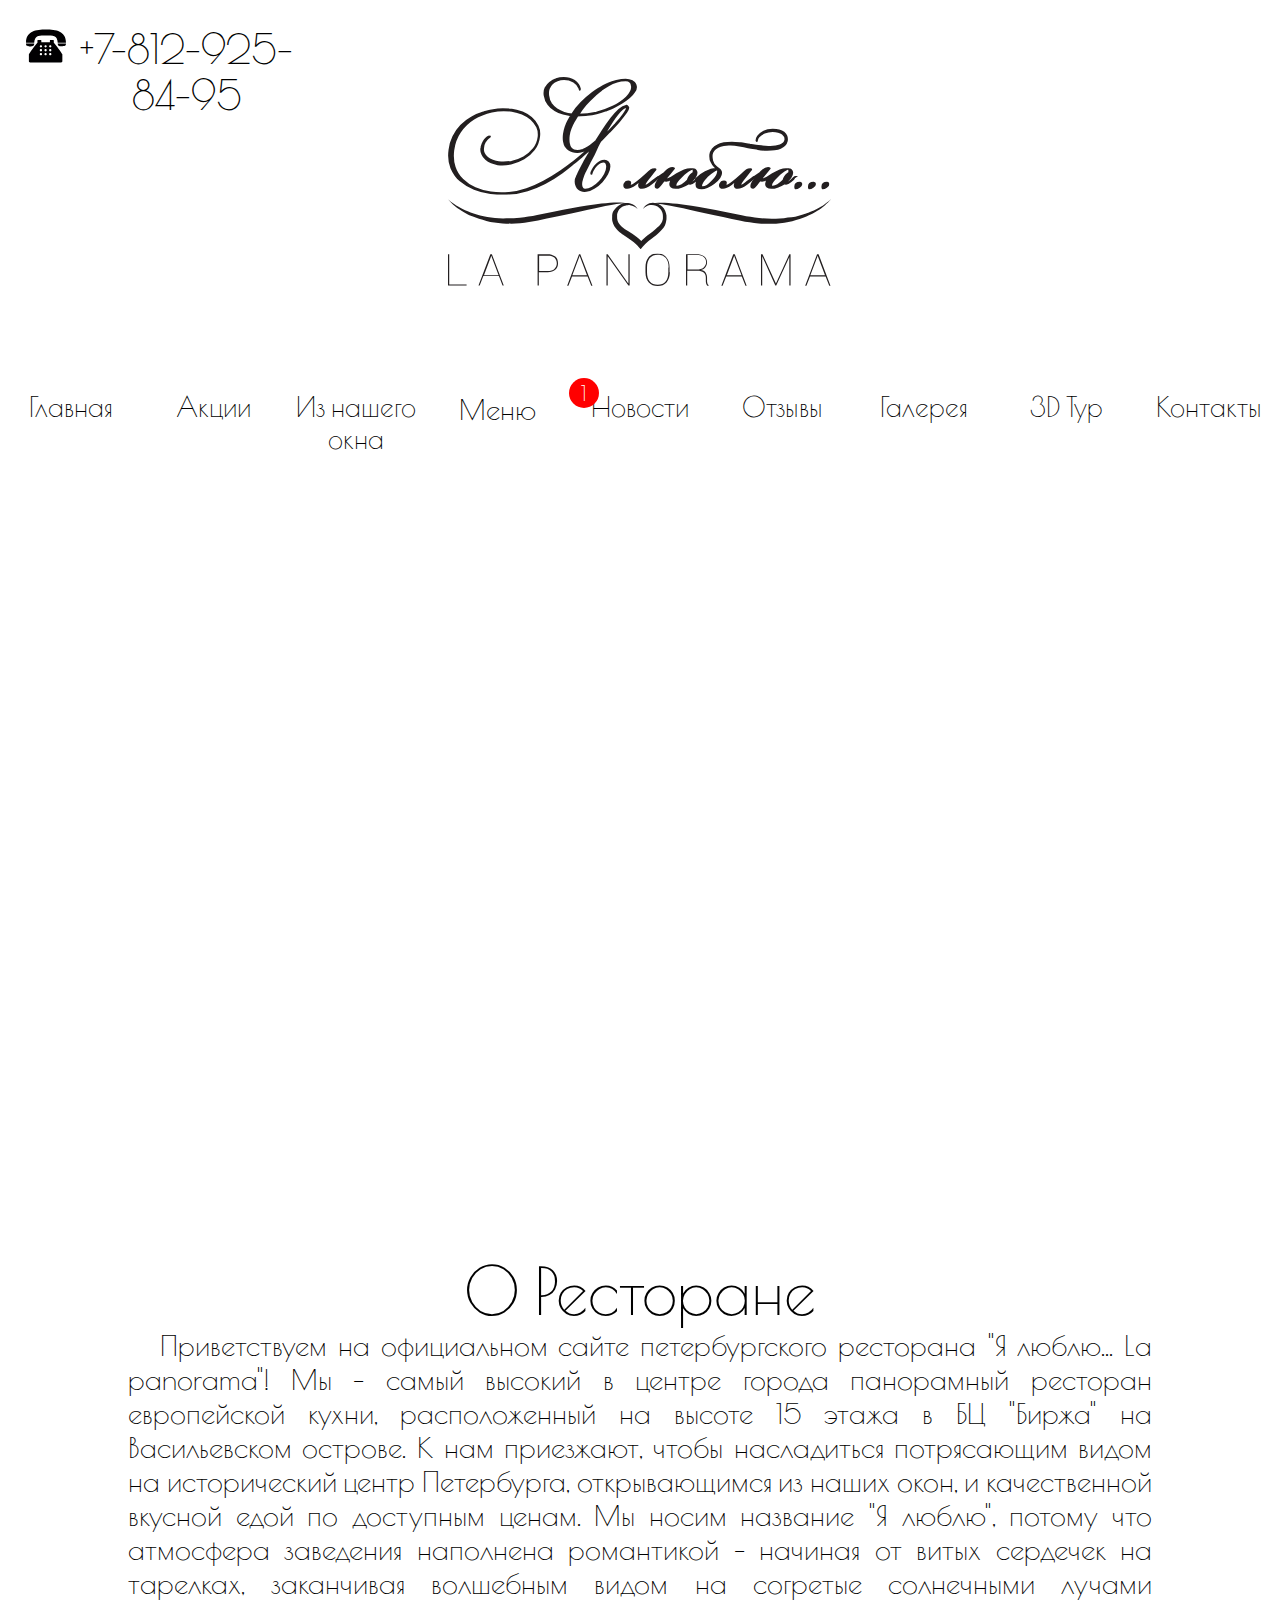
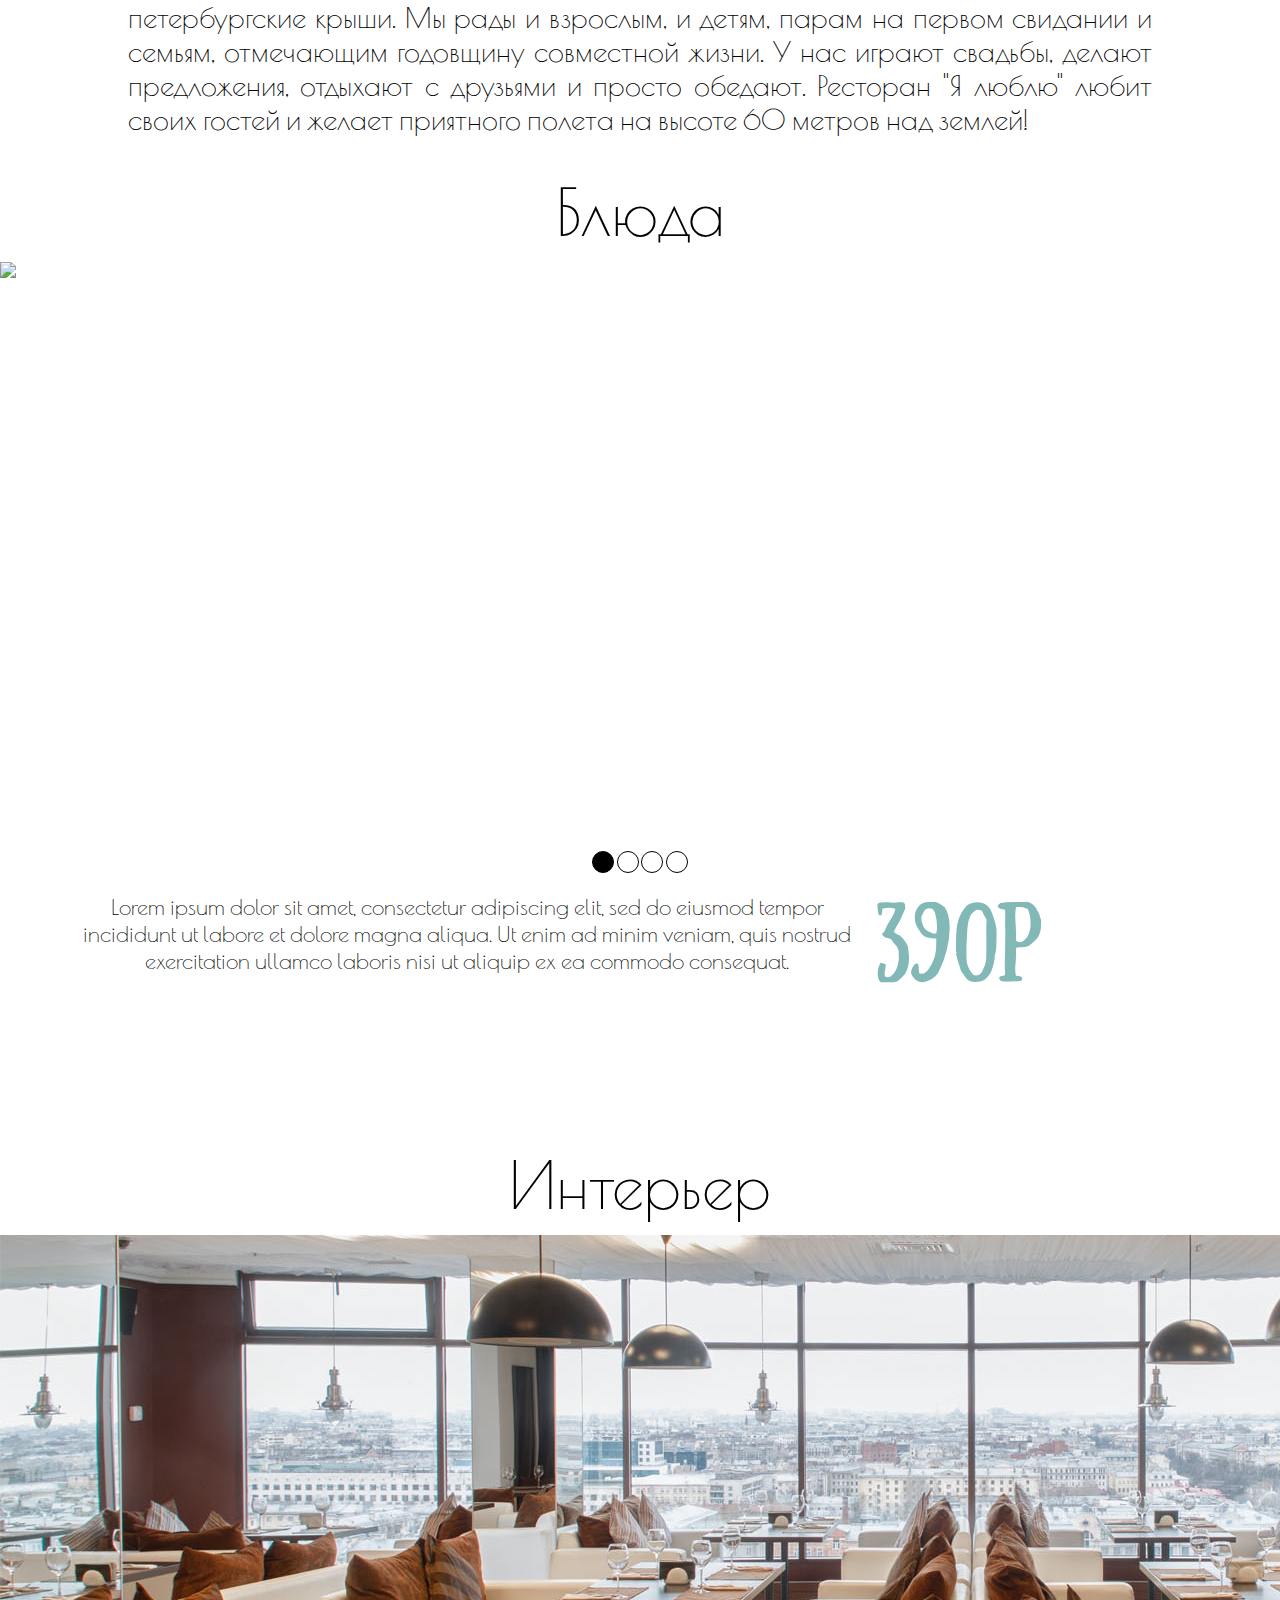
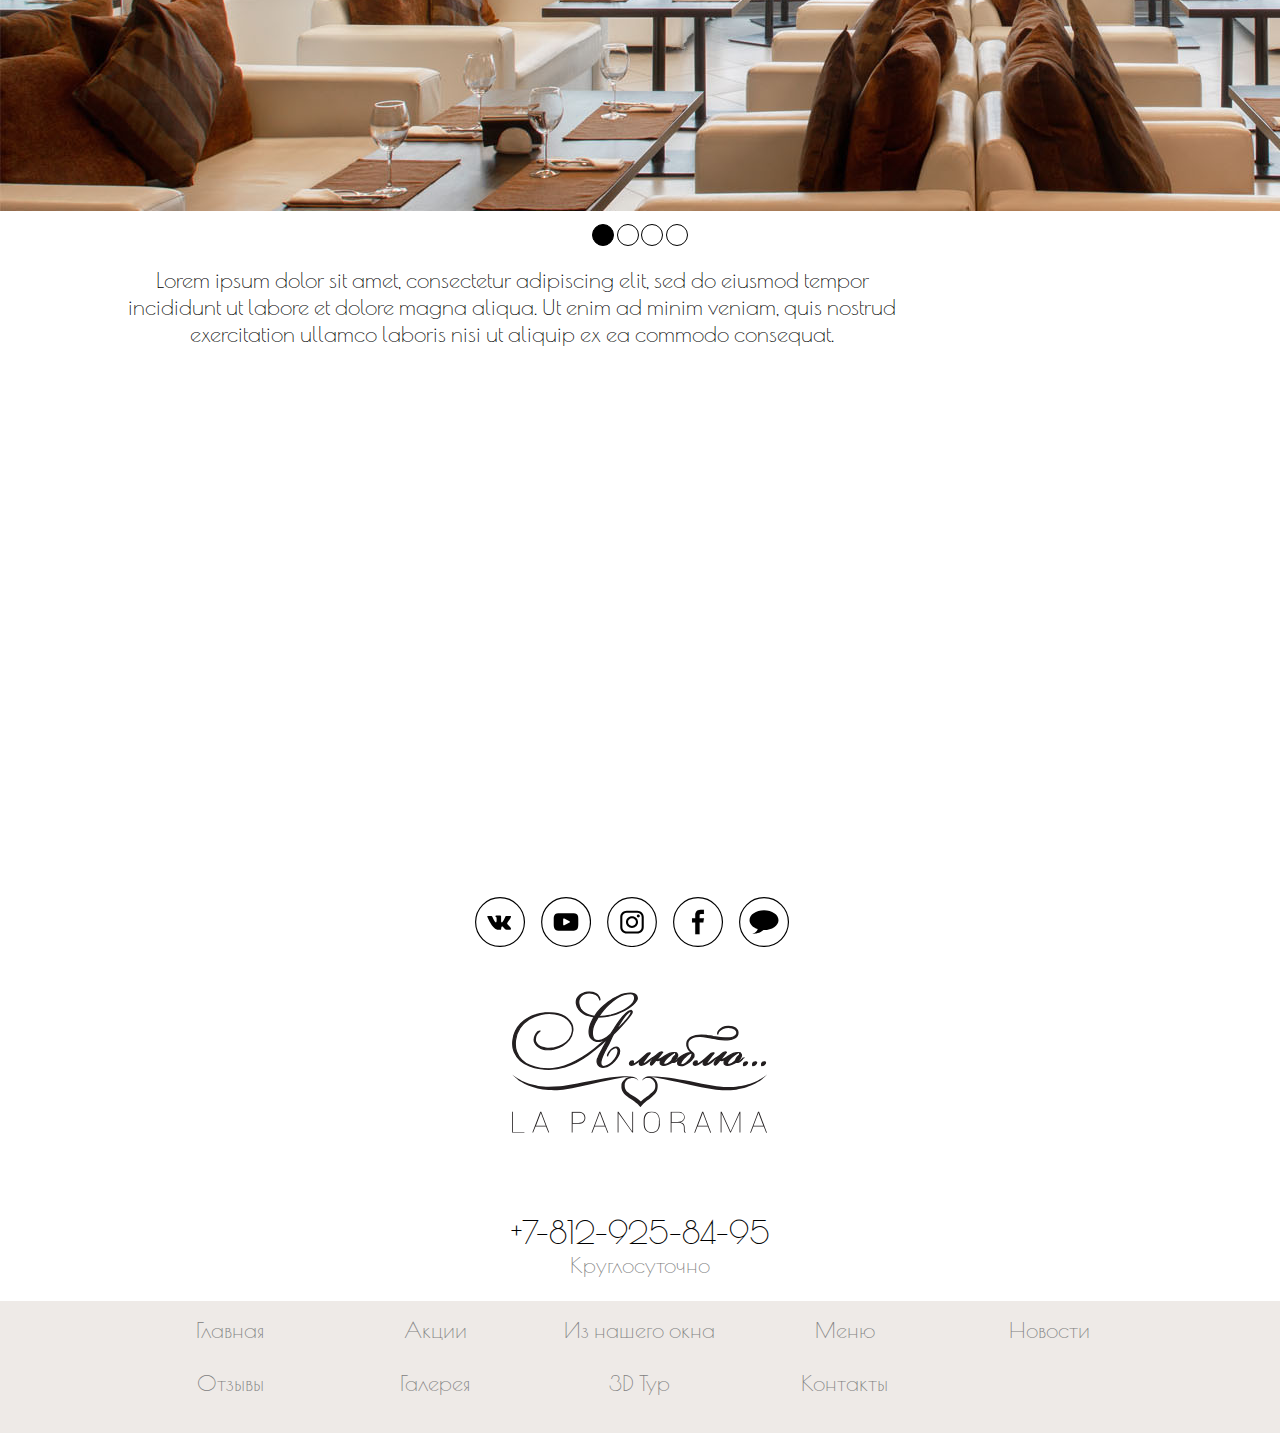
==== restor2/index.html @ 99b1b2e1 "17.04" ====
<!DOCTYPE html>
<html>
	<head>
	<meta name="viewport" content="width=device-width, initial-scale=1.0">
	<meta charset="utf-8">
        <link href="https://fonts.googleapis.com/css?family=Open+Sans+Condensed:300|Poiret+One" rel="stylesheet">
	<link rel="stylesheet" type="text/css" href="css/indexcss.css">
        <link rel="stylesheet" type="text/css" href="css/fonts.css">
         <link rel="stylesheet" type="text/css" href="slick/slick.css">
        <link rel="stylesheet" type="text/css" href="slick/slick-theme.css">
        <script
  src="https://code.jquery.com/jquery-1.8.3.min.js"
  integrity="sha256-YcbK69I5IXQftf/mYD8WY0/KmEDCv1asggHpJk1trM8="
  crossorigin="anonymous"></script>
        <script type="text/javascript" src="js/indexjs.js"></script>
        <script type="text/javascript" src="slick/slick.min.js"></script>
        <script type="text/javascript" src="js/jquery.sticky.js"></script>
		<title>
			Ресторан Я Люблю
		</title>
	</head>
	<body> 
        <div class="modalbox" id="modalbox">
            <div class="box">
                <div class="closemodal"><a class="closebutton"></a></div>
                    <p class="modaltext">Нам важно ваше мнение,поделитесь им!</p>
                <div class="continput">
                    <input class="inputinf" placeholder="Дата посещения" type="date"/>
                    <input class="inputinf" placeholder="Время посещения"/>   
                    <input class="inputinf" placeholder="Ваше имя"/>
                    <input class="inputinf" placeholder="Ваш телефон"/>
                    <input class="inputinf" placeholder="Ваш E-mail"/>
                    <textarea class="inputinf1" rows="15" cols="45" name="text" placeholder="Ваш отзыв"></textarea>
                    <input type="button" class="sendbutton" value="Отправить"/>
                    </div>
                    
            
                
            </div>
        </div>
         
      
            
            <nav>
                <a class="phone1"><div class="icon_call"></div>+7-812-925-84-95<br></a>
                <div class="logo_container"> 
                 
                <div class="logo_1"><img src="img-main/logo/logo-ilove.svg"></div>
                <div class="logo_2"><img src="img-main/logo/heart-shape-outline_318-32549.svg"></div>
                <div class="logo_3"><img src="img-main/logo/logo-lapanorama.svg"></div>
                </div>     
             
            <ul class="headnav">
                 
                <li class="logo_com" id="nav_l"><div class="head_logo" id="imgall" ><div class="logo_1_nav"><img src="img-main/logo/logo-ilove.svg"></div>
                <div class="logo_1_nav"><img src="img-main/logo/heart-shape-outline_318-32549.svg"></div>
                <div class="logo_1_nav"><img src="img-main/logo/logo-lapanorama.svg"></div></div></li>
                <li><a href="index.html" class=linkmenu>Главная</a><div class="line"></div></li>
                 <li><a href="aktsii.html" class=linkmenu>Акции</a><div class="line"></div></li>
                <li><a href="window.html" class=linkmenu>Из нашего окна</a><div class="line"></div></li>
                <li class="button"><a href="menu.html" class="menulink">Меню</a>
                <ul class="list">
                    <li><a href="#" class="menulink">Основное</a></li>
                    <li><a href="#" class="menulink">Банкетное</a></li>
                    <li><a href="#" class="menulink">Фуршетное</a> </li>
                    <li><a href="#" class="menulink">Барное</a></li>
                </ul>
                </li>
                
                <li class="cn"><div class="count_news"><p>1</p></div><a href="news.html" class=linkmenu>Новости</a><div class="line"></div>
                <div id="comment_bubble"><p class="comment_bubble_p">Уважаемые посетители!<br>
                  Предупреждаем вас что наш ресторан будет закрыт<br>
                  Дата время<br>Приносим извинения за временные неудобства</p></div> </li>
                 <li><a href="otzivi.html" class=linkmenu>Отзывы</a><div class="line"></div></li>
                 <li><a href="gallery.html" class=linkmenu>Галерея</a><div class="line"></div></li>
                 <li><a href="3dtur.html" class=linkmenu>3D Тур</a><div class="line"></div></li>
                 <li><a href="kontaty.html" class=linkmenu>Контакты</a><div class="line"></div></li>
            </ul>
                </nav>
        <div class="carousel">
            <div class="videocontainerrest">
            <div class="lay">
                <video class="rest_video" muted loop autoplay>
                                    <source src="logo_video.mp4" type="video/mp4">
                                </video>
            </div>
        </div>
        </div>
        <h2>О Ресторане</h2>   
        <div class="info_rest">
        <h4>   Приветствуем на официальном сайте петербургского ресторана "Я люблю... La panorama"! Мы - самый высокий в центре города панорамный ресторан европейской кухни, расположенный на высоте 15 этажа в БЦ "Биржа" на Васильевском острове. К нам приезжают, чтобы насладиться потрясающим видом на исторический центр Петербурга, открывающимся из наших окон, и качественной вкусной едой по доступным ценам. Мы носим название "Я люблю", потому что атмосфера заведения наполнена романтикой - начиная от витых сердечек на тарелках, заканчивая волшебным видом на согретые солнечными лучами петербургские крыши. Мы рады и взрослым, и детям, парам на первом свидании и семьям, отмечающим годовщину совместной жизни. У нас играют свадьбы, делают предложения, отдыхают с друзьями и просто обедают. Ресторан "Я люблю" любит своих гостей и желает приятного полета на высоте 60 метров над землей!</h4>
        </div>
        <div class="second_content">
            <h2>Блюда</h2>
            <div class="second_container">
                <div><img src="img-main/slick/1.JPG"></div>
                <div><img src="img-main/slick/2.jpg"></div>
                <div><img src="img-main/slick/3.jpg"></div>
                <div><img src="img-main/slick/4.jpg"></div>
            </div>
            <div class="select_nav_container">
                <ul class="nav_select">
                <li id=sl_1></li>
                <li id=sl_2></li>
                <li id=sl_3></li>
                <li id=sl_4></li>
                </ul>
            </div>
            <div class="text_container"><p class="second_content_text">Lorem ipsum dolor sit amet, consectetur adipiscing elit, sed do eiusmod tempor incididunt ut labore et dolore magna aliqua. Ut enim ad minim veniam, quis nostrud exercitation ullamco laboris nisi ut aliquip ex ea commodo consequat. </p><p class="second_content_text_sell">390р</p>
                <div class="menu_info"></div>
                </div>
        </div>
        <div class="second_content">
            <h2>Интерьер</h2>
            <div class="second_container_1">
                <div><img src="img-main/slick/11.jpg"></div>
                <div><img src="img-main/slick/22.jpg"></div>
                <div><img src="img-main/slick/33.jpg"></div>
                <div><img src="img-main/slick/44.jpg"></div>
            </div>
            <div class="select_nav_container">
                <ul class="nav_select">
                <li id=sl_11></li>
                <li id=sl_22></li>
                <li id=sl_33></li>
                <li id=sl_44></li>
                </ul>
            </div>
            <div class="text_container"><p class="second_content_text">Lorem ipsum dolor sit amet, consectetur adipiscing elit, sed do eiusmod tempor incididunt ut labore et dolore magna aliqua. Ut enim ad minim veniam, quis nostrud exercitation ullamco laboris nisi ut aliquip ex ea commodo consequat. </p>
                <div class="menu_info"></div>
                </div>
               
        </div>
        <div class="yandexmaps" >
			<script type="text/javascript" charset="utf-8" async src="https://api-maps.yandex.ru/services/constructor/1.0/js/?um=constructor%3A3362a1069d16c5dd64418345670bd1ae7551a1daebf2309e9cb69f42d5976885&amp;width=100%25&amp;height=418&amp;lang=ru_RU&amp;scroll=true"></script>
	
        </div>  
    <div class="footer">
        <div class="overlayphoto"> 
        </div>
        <div class="sociallink1">
                <a href="#"><div class="vk"></div></a>
                <a href="#"><div class="youtube"></div></a>
                <a href="#"><div  class="instagram"></div></a>
                <a href="#"><div  class="facebook"></div></a>
                <div  class="recall"></div>
            </div>
        
             
           <div class="logo_container_bottom"> 
                 
                <div class="logo_1_bottom"><img src="img-main/logo/logo-ilove.svg"></div>
                <div class="logo_2_bottom"><img src="img-main/logo/heart-shape-outline_318-32549.svg"></div>
                <div class="logo_3_bottom"><img src="img-main/logo/logo-lapanorama.svg"></div>
            </div>
        <div class="bottommore">
             <a class="phone">+7-812-925-84-95<br></a>
                 <p>Круглосуточно</p>
            </div>
        <p></p>
        <div class="sitemap">

            <div class="map">
                <ul class="map_ul">
                    <li><p>Главная</p>
                    </li>
                    <li><p>Акции</p>
                    </li>
                    <li><p>Из нашего окна</p>
                    </li>
                    <li><p>Меню</p>
                    </li>
                    <li><p>Новости</p>
                    </li>
                    <li><p>Отзывы</p>
                    </li>
                    <li><p>Галерея</p>
                    </li>
                    <li><p>3D Тур</p>
                    </li>
                    <li><p>Контакты</p>
                    </li>
                </ul>
            </div>
            
<script type="text/javascript">
VK.Widgets.Group("vk_groups", {mode: 4, wide: 1, width: "200", height: "200"}, 82085407);
</script>
        </div>
    </div>
    </body>
</html>
---- restor2/css/indexcss.css ----
* {
      margin: 0;
      padding: 0;
      list-style: none;
    }
body
{
    height: 4000px;   
}
.tellink
{
    width: 30%;
    
}
nav
{
  display: flex;
    flex-direction: column;
  width: 100%; 
  z-index: 3;
    background-image: url(../img-main/new_nav_logo.jpg);
    height: 12%;   
    
}
.closemodal
{
    margin-top: 2%;
    display: flex; 
    flex-direction: row;
    justify-content: flex-end;
    width: 100%;
    height: 10%;
   
}
.text_container
{
    display: flex;
    flex-direction: row;
    justify-content: center;
    height: 10%;
    
}
.menu_info
{
    width: 20%;
    
}
.select_nav_container
{
   width: 100%;
    height: 5%;
    display: flex;
    justify-content: center;
}
.nav_select
{
    height: 100%;
    width: 10%;
    display: flex;
    flex-direction: row;
    justify-content: center;
    align-items: center;
}
.nav_select li
{
    height: 20px;
    width: 20px;
    border-radius: 25px;
    margin: 1%;
    border: 1px solid black;
}
#sl_1
{
    background-color: black;
}
#sl_11
{
    background-color: black;
}
.nav_select li:hover
{
    background-color: black;
    cursor: pointer;
}
.lay
{
    position: absolute;
  
    width: 100%;
    height: 100%;
    overflow: hidden;
}
.rest_video
{
    width: 100%;
   
}
h5
{
 font-family: 'Poiret One', cursive;
    font-weight: 200;
  color: black;
  font-size: 1.5em;
  text-align: center;
  padding: 2%;
  transition: 0.5s ease-in-out;
}
.yandexmaps
{
    display: flex;
  
    justify-content: center;
    width:100%; 
}
.footer
{
    margin-top: 6%;
    width: 100%;
    height: 15%;
}
.overlayphoto
{
    margin-top: 2%;
    width: 100%;
    height: 50%;
    background-image: url(../img-main/footerimg.jpg);
    background-repeat: no-repeat;
    background-position: center;
    background-size: cover;    
}
.mapy
{
    width: 30%;
    height: 100%;
}
.closebutton
{
    display: table;
    width: 50px;
    height: 50px;
    max-width: 50px;
    margin-right: 1em;
     background-repeat: no-repeat;
    background-position: center;
    background-size: cover;
    -moz-border-radius: 20px;
	-webkit-border-radius: 20px;
	border-radius: 20px;
    background-image: url(../img-main/closenohover.svg);
}

.closebutton:hover
{
    background-image: url(../img-main/closehover.svg);
}
.modalbox
{
    position: fixed;
    display: none;
    justify-content: center;
    width: 100%;
    height: 100%;
    background-color: rgba(0, 0, 0, 0.5);
   
    z-index: 1;
}
.modaltext
{
    
    margin-top: 2%;
    margin-bottom: 1%;
    text-align: center;
    color: black;
    font-size: 2em;
}
.continput
{
    width: 100%;
    display: flex;
    justify-content:flex-start;
    flex-direction:column;
    align-items: center;
    height: 80%;
}
.box
{
    
    display: flex;
    flex-direction: column;
    z-index: 9999;
    margin-top: 5%;
    border-radius: 10px;
    width: 40%;
    height: 80%;
    background-color: white;
}

.sendbutton {
 display: flex;
  background-color: white;
    text-align: center;
    justify-content: center;
    width: 20%;
    height: 10%;
    margin-top: 5%;
  cursor: pointer;
  border: 1px solid;
  border-radius: 5px;
  font: normal 16px/normal "Times New Roman", Times, serif;
    transition: 0.2s  ease-in-out;
}
.sendbutton:hover
{
    background-color: black;
    color: white;
}
.inputinf 
{
    outline:none;
    text-align: center;
    display: flex;
    width: 30%;
    height: 5%;
    margin-bottom: 2%;
  border: 1px solid #000000;
  -webkit-border-radius: 3px;
  border-radius: 3px;
  font: normal 16px/normal "Times New Roman", Times, serif;
}
.inputinf1 {
    outline:none;
    display: flex;
    width: 60%;
    height: 40%;
  border: 1px solid #000000;
  -webkit-border-radius: 3px;
  border-radius: 3px;
  font: normal 16px/normal "Times New Roman", Times, serif;
    resize: none;
}
.logo_com
{
    display: none;
    flex-direction: column;
    justify-content: center;
    
}
.phone
{
 font-family: 'Poiret One', cursive;
  text-decoration: none;
  padding-top: 1em;
    text-align: center;
  display: block;
  color: black;
  font-size: 2em;
  transition: 0.5s ease-in-out;
}
.head_logo
{
    max-width: 50%;
    max-height: 100%;
    margin-left: 30%;
}
.logo_1_nav
{
    width: 100%;
    height: 3%;
}
.headnav
{
  width: 100%;
    z-index: 100;
  display: flex;
  justify-content: space-around;
  flex-flow: row;
  margin: 0 auto;
  padding-left: 0;
  list-style: none;
  padding-bottom: 1%;
  padding-top: 1%;
  background-image: url(../img-main/panoramafon.png);
  transition: 0.2s linear;
}
.comment_bubble_p
{
    color:white;
   padding-top: 2%;
    width: 90%;
    
}
.wrapper_comment_bubble
{
    position: relative;
    width: 40px;
    
}
#comment_bubble {
    justify-content: center;
    align-items: center;
    display: none;
    margin-top: 5%;
    margin-left: -6%;
    background: black;
    position: absolute;
    -moz-border-radius: 12px;
    -webkit-border-radius: 12px;
    border-radius: 12px;
     opacity: 0.7;
    z-index: 100;
}
#comment_bubble:before {
    content: "";
    width: 0;
    height: 0;
    right: 70%;
    top:-30px;
    position: absolute;
    border-top: 30px solid transparent;
    border-right: 30px solid black;
    border-bottom: 20px solid transparent;
}
.count_news p
{
    color: white;
    font-size: 1ю4em;
}
.cn
{
    display: flex;
    flex-direction:column;
}
.count_news
{
    width: 30px;
    height: 30px;
    position: absolute;
    display: flex;
    justify-content: center;
    align-items: center;
    border-radius: 15px;
    background-color: red;
}
.phone1
{
    font-family: 'Poiret One', cursive;
  text-decoration: none;
    text-align: center;
  display: flex;
    flex-direction: row;
    position: absolute;
    margin-left: 2%;
    margin-top: 2%;
    float: left;
    width: 22%;
  color: black;
  font-size: 2.5em;
  transition: 0.5s ease-in-out;
}
.icon_call
{
    width: 40px;
    height: 40px;
    background-image: url(../img-main/logo/old-typical-phone.svg);
    padding-right: 4%;
    background-repeat: no-repeat;
}
.count_news:hover
{
    cursor: pointer;
}
.headnav:hover
{
}
.logo1
{
    display: block;
    margin: auto;
}
@media (max-width: 850px) 
{
      ul {
        display: none;
        
      }
      
}
.topnav
{
    display: flex;
    flex-direction: row;
    justify-content: space-between;
    align-items: center;
   
}
.recall
{
    background-image: url(../img-main/recallnohover.svg);
}
.recall:hover
{
    background-image: url(../img-main/recallhover.svg);
}
.vk
{
     background-image: url(../img-main/vknohover.svg);
    transition: 0.3s;
  
}
.vk:hover
{
    
    background-image: url(../img-main/vkhover.svg);
}
.youtube
{
    background-image: url(../img-main/youtubenohover.svg); 
  transition: 0.3s;
}
.youtube:hover
{
    
    background-image: url(../img-main/youtubehover.svg);
}
.instagram
{
   background-image: url(../img-main/instagramnohover.svg);
  transition: 0.3s;
}
.instagram:hover
{
    
     background-image: url(../img-main/instagramhover.svg); 
}
.facebook
{
   background-image: url(../img-main/facebooknohover.svg);
  transition: 0.3s;
}
.facebook:hover
{
    
    background-image: url(../img-main/facebookhover.svg);
}
.sociallink div 
{
    display: table;
    width: 50px;
    height: 50px;
    max-width: 50px;
    margin-right: 1em;
     background-repeat: no-repeat;
    background-position: center;
    background-size: cover;
    -moz-border-radius: 20px;
	-webkit-border-radius: 20px;
	border-radius: 20px;
}
.sociallink
{
     display: flex;
    flex-direction: row;
    justify-content: flex-end;
    padding-right: 4em;
}
.linkmenu
{
 font-family: 'Poiret One', cursive;
  text-decoration: none;
  text-align: center;
  display: block;
  color: black;
  padding: 0.5em 0;
  font-size: 1.7em;
  transition: 0.5s ease-in-out;
}
.objlink
{
    text-decoration: none;
}
.phone
{
 font-family: 'Poiret One', cursive;
  text-decoration: none;
  padding-top: 1em;
    text-align: center;
  display: block;
  color: black;
  font-size: 2em;
  transition: 0.5s ease-in-out;
}
.tellink
{
    display: flex;
    flex-direction: column;
}
h2
{
 font-family: 'Poiret One', cursive;
    font-weight:inherit;
  text-decoration: none;
  text-align: center;
  display: block;
  color: black;
  padding-top: 1%;
  font-size: 4em;   
  transition: 0.5s ease-in-out;
}

h3
{
 font-family: 'Poiret One', cursive;
    font-weight:inherit;
  text-decoration: none;
  text-align: center;
  display: block;
  color: black;
  font-size: 2.5em;
    font-weight: 500;
  transition: 0.5s ease-in-out;
    margin-bottom: 2%;
}
.carousel
{
    height: 19%;
    background-repeat: no-repeat;
    background-position: center;
    background-size: cover;
    z-index: -9;
  
}
.videocontainerrest
{
    position: relative;
    display: flex;
    align-items: center;
    justify-content: center;
  
    width: 100%;
    height: 100%;
}
p
{
    font-family: 'Poiret One', cursive;
  text-decoration: none;
  text-align: center;
  display: block;
  color: gray;
  font-size: 1.4em;
  transition: 0.5s ease-in-out;
     
}
li
{
     text-align: center;
     transition: 0.5s ease-in-out;
     width: 100%;
}
li:hover .line
{
  background-color: black;
   
}
 .menulink {
      font-family: 'Poiret One', cursive;
      text-decoration: none;
      text-align: center;
      display: block;
      color: black;
      padding: 0.5em 0;
      font-size: 1.8em;
      transition: 0.5s ease-in-out;
    }
.button 
{
      /*ВАЖНО*/
    
      position: relative;
    z-index: 1;
      /* ---- */
    }
    
    .button .list {
      display: block;
      line-height: 25px;
       
      
      /*ВАЖНО*/
      position: absolute;
      width: 100%;
      height: 0;
      overflow: hidden;
      transition: height 0.5s, border-bottom 0.5s;
      /* ---- */
    }
    .list
{
    background-color:#f0ebea;
}
    .button:hover>.list {
             
      height: 215px;
      border-bottom: 4px solid black;
    }
    
    .list li {
      transition: background 0.2s;
    }
    
    .list li:hover {
      background-color: #DFDCC8;
    }
.sitemap
{
    height: 22%;
     background-color:#eeeae7;
    display: flex;
    flex-direction: row;
    justify-content: space-around;
    align-items: center;
}
.map
{
    height: 80%;
    width: 80%;
    display: flex;
      flex-direction: column;
    justify-content:space-around;
    align-items: center;
}
.map ul
{
    width: 100%;
    height: 60%;
   
}
.map_ul li p
{
    margin: 1%;
    text-align:center;
    
}
.map_ul
{
    display: flex;
    flex-direction: row;
    justify-content: flex-start;
    flex-grow: 1;
    flex-wrap: wrap;
}
.map_ul li p:hover
{
    
    border-bottom: 1px solid black;
}
.map_ul li
{
    width: 20%;
}
.footer_text
{
    width: 100%;
    height: 50%;
    font-size: 0.9em;
}
.logo_1
{
    width: 30%; 
}
.logo_2
{
    width: 30%; 
}
.logo_3
{
    width: 30%;  
}
.logo_1_bottom
{
    width: 20%; 
}
.logo_2_bottom
{
    width: 20%; 
}
.logo_3_bottom
{
    width: 20%;  
}
.overlay
{
    position: absolute;
    width: 30%;
    height: 30%;
    
    
}

.logo_container
{
    display: flex;
    flex-direction: column;
    justify-content: center;
    align-items: center;
    height: 85%;
    
}
.logo_container_bottom
{
    display: flex;
    flex-direction: column;
    justify-content: center;
    align-items: center;
    height: 39%;
    
}
.line
{
    height: 3%;
    background-color: none;
    transition: 0.5s ease-in-out;
}
h1
{
    position: relative;
    font-size: 4.5em;
    margin: 0;
   
    text-align: center;
    color: #2c201d; 
    font-family: 'ClassicaOne';
    cursor:default;
    transition: 0.3s;
}   
.wrapper 
{
        display: inline-block;  
        position: relative;
    
}   
.content
{
        position: absolute;
        top: 0;
        display: block;
        z-index: 1;
        height: 0;
        width: 180px;
        padding-top: 30px;
        -webkit-transition: height .5s ease;
        -webkit-transition-delay: .4s;
       
    }
    
.wrapper:hover .content 
{
        height: 123px;
        z-index: 3;
        -webkit-transition-delay: 0s;
 }
.content:hover
{
        height: 123px;
        z-index: 3;
        -webkit-transition-delay: 0s;
 }
    
    
.content ul
{
       
        margin-top:20%;
        padding: 0;
        overflow: hidden;
        height: 100%;
        display: flex;
        justify-content:center;
        flex-flow: column;
    }
    
.content ul a 
{
        text-decoration: none;
         background-color: white;
        z-index: 100;
}
    
.content li:hover
{
        color: #333;
       
}  
.content li 
{
        list-style: none;
        text-align: center;
        font-size: 0.7em;
      
}
.pop_share_1
{
    height: 50%;
    width: 50%;
    display: flex;
    justify-content: center;
    align-items: center;
    border: 1px solid gray;
    transition: 0.2s ease-in-out;
}
.pop_share_1:hover
{
    cursor: pointer;
    width: 70%;
    height: 70%;
    border: 5px double gray;
    
}
.pop_share_1:hover .share_text1
{
    font-size: 2em;
    font-weight: 500;
}
.share_text1
{
    width: 100%;
      transition: 0.2s ease-in-out;
}
.pop_share_2
{
    height: 70%;
    width: 70%;
    display: flex;
    justify-content: center;
    align-items: center;
    border: 1px solid gray;
}
.share_text2
{
    width: 100%;
}
.pop_share_3
{
    height: 50%;
    width: 50%;
    display: flex;
    justify-content: center;
    align-items: center;
    border: 1px solid gray;
}
.share_text3
{
    width: 100%;
}
.ablock
{
    display: flex;
    flex-direction: column;
    align-items: center;
    width: 100%;
    height: 13%;
    padding-top: 2%;
    padding-bottom: 2%;
    margin-bottom:4%;
}
.ulbox
{
  width: 80%;
  height: 100%;    
  display: flex;
  flex-direction: row;
  justify-content: space-around;
  flex-flow: row;
  margin: 0 auto;
  padding-left: 0;
  list-style: none;
}
.inf
{
    display: flex;
    text-align: center;
    max-width: 24%;
    height: 100%;
}
.inf:hover
{
    cursor: pointer;
    -webkit-box-shadow: 0px 0px 20px 0px rgba(0,0,0,0.75);
-moz-box-shadow: 0px 0px 20px 0px rgba(0,0,0,0.75);
box-shadow: 0px 0px 20px 0px rgba(0,0,0,0.75);}
.obj
{
    display: flex;
    flex-direction: column;
    height: 100%;
    width: 100%;
}
.obj_img:hover 
{
   background-image: none;
}
.obj_img:hover ~h4
{
    border-top: 1px solid gray;
}
.obj_img1:hover
{
   background-image: none;
}
.obj_img1:hover .video_bg_obj1
{
    display: flex;
    flex-direction: column;
    height: 100%;
    width: 100%;
    opacity: 1;
}
.obj_img:hover .video_bg_obj
{
    display: flex;
    flex-direction: column;
    height: 100%;
    width: 100%;
    opacity: 1;
}
.absoverlay
{
    position: absolute;
    display: flex;
    align-items: stretch;
    height: 100%;
    
}
.obj_img
{
    display: flex;
    position: relative;
    width: 100%;
    height: 70%;
    transition: 0.2s ease-in-out;
     background-repeat: no-repeat;
    background-position: center;
    background-size: cover;
    background-image: url(../img-main/1.jpg);

}
.ulbox_shaeres
{
    height: 60%;
    width: 80%;
}
.ulbox_shaeres li
{
    display: flex;
    flex-direction: column;
    align-items: center;
    justify-content: center;
}
.share_text
{
    height: 20%;
    width: 80%;
}
.obj_text
{
    display: flex;
    align-items: center;
    height: 15%;
    font-size: 1.2em;
    color: black;
    border-left: 1px solid gray;
  border-right: 1px solid gray;
    
}
.moredata
{
    display: flex;
    flex-direction: row;
    justify-content: space-around;
    align-items: center;
    padding-bottom: 2%;
    border-left: 1px solid gray;
  border-right: 1px solid gray;
}
.info_rest
{
    display: flex;
    justify-content: center;
}
h4
{
 font-family: 'Poiret One', cursive;
    font-weight:inherit;
  text-decoration: none;
  text-align:justify;
  display: flex;
    justify-content: center;
  color: black;
  font-size: 1.8em; 
  transition: 0.5s ease-in-out;
  padding-bottom: 2%;
  width: 80%;
 
    
}
h6
{
 font-family: 'Poiret One', cursive;
    
  display: block;
  color: black;
  font-size: 2em; 
  transition: 0.5s ease-in-out;
}
.data
{
    text-align: left;
    font-size: 1.3em;
}
.video_bg_obj
{ 
    position: relative;
     -ms-transform: scale(1.559);
    -webkit-transform: scale(1.559);
    transform: scale(1,1.559);
    transition: 0.2s ease-in-out;
    display: none;
    height: 100%;
    width: 100%;
    opacity:0;
    overflow: hidden;
}
.video_bg_obj1
{ 
    transition: 0.2s ease-in-out;
    display: none;
    height: 100%;
    width: 100%;
    opacity:0;
}
.second_content
{
    margin-bottom: 1%;
    height: 24%;
}
.second_container
{
    margin-top: 1%;
    height: 60%; 
}
#vk_groups
{
 
}
.second_container div
{
   width: 100%; 
    overflow: hidden;
    height: 100%;
}
.second_container_1
{
    margin-top: 1%;
   height: 60%; 
}
.second_container_1 div
{
   width: 100%; 
    overflow: hidden;
    height: 100%;
}
.second_content_img
{
    margin-top: 1%;
  display:flex;  
    flex-direction: row;
  
    flex-grow: 1;
   
}
.second_content_text_sell
{
     display: flex;
    align-items: center;
    justify-content: center;
    width: 5%;
     padding: 1%;
    text-align: left;
    font-size: 5em;
    font-family: 'Sunday-Regular';
    color: #82b9b6;
}
.second_content_img li
{
    
}

.second_content_text
{
    display: flex;
    align-items: center;
    width: 60%;
    padding-left: 5%;
    margin-right: 5%;
    color: black;
}

.mlink
{
     margin-left: 6em;
    text-decoration: none;
    display: flex;
    flex-direction: column;
    width: 9%;
     text-align: center;
    justify-content:center; 
    
}
.line1
{
    background-color: white;
     height: 2px;
}
.mlink:hover .line1
{
    background-color: black;
   
}
.commlikeul
{
    width: 99.4%;
    height: 10%;
    display: flex; 
    border-left: 1px solid gray;
  border-right: 1px solid gray;
    border-bottom: 1px solid gray;
}
.commlikeul li
{
     display: flex;
    flex-direction: row;
    align-items: center;
    justify-content: center
}
.likes
{
    width: 30px;
    height: 30px;
    max-width: 30px;
    margin-right: 1em;
     background-repeat: no-repeat;
    background-position: center;
    background-size: cover;
    background-image: url(../img-main/heart.svg);
}
.comments
{
      width: 30px;
    height: 30px;
    max-width: 30px;
    margin-right: 1em;
     background-repeat: no-repeat;
    background-position: center;
    background-size: cover;
    background-image: url(../img-main/chat1.svg);
}
.comments:hover
{
    background-image: url(../img-main/chat.svg);
}
.likes:hover
{
    background-image: url(../img-main/heart1.svg);
}
.likescount
{
    display: flex;
    justify-content: center;
    font-size: 1em;
}
.commetcount
{
     display: flex;
    justify-content: center;
    font-size: 1em;
}
.modalbox1
{
     position: fixed;
    display:none;
    justify-content: center;
    width: 100%;
    height: 100%;
    background-color: rgba(0, 0, 0, 0.5);
   
    z-index: 1;
}
.box1
{
     display: flex;
    flex-direction: column;
    z-index: 9999;
    margin-top: 5%;
    border-radius: 10px;
    width: 60%;
    height: 80%;
    background-color: white;
}
.infinmodal
{
    height: 80%;
}
.closebutton1
{
    display: table;
    width: 30px;
    height: 30px;
    max-width: 30px;
    margin-right: 1em;
     background-repeat: no-repeat;
    background-position: center;
    background-size: cover;
    -moz-border-radius: 20px;
	-webkit-border-radius: 20px;
	border-radius: 20px;
    background-image: url(../img-main/closenohover.svg);
}

.closebutton1:hover
{
    background-image: url(../img-main/closehover.svg);
}
.closemodal1
{
    margin-top: 2%;
    display: flex; 
    flex-direction: row;
    justify-content: flex-end;
    width: 100%;
    height: 10%;  
}
.obj_img1
{
    display: flex;
    height: 100%;
    width: 45%;
    transition: 0.2s ease-in-out;
     background-repeat: no-repeat;
    background-position: center;
    background-size: cover;
    background-image: url(../lanch.JPG);
}
.obj_cont
{
   
    display: flex;
    justify-content: center;
    height: 100%;
    width: 100%;
    transition: 0.2s ease-in-out;
}
.modalh4
{
    font-size: 1.5em;
    padding-bottom: 1%;
}
.galerry
{
    display: flex;
    width: 80%;
    height: 100%;
}
.videocontainer
{
    height: 100%;
    width: 70%;
}
.youtubeins
{
    width: 100%;
    height: 100%;
}
.columnlist
{
   width: 30%;
    padding-left: 1%;
    display: flex;
    flex-direction: column;
    justify-content: center;
}
.obj1
{
     display: flex;
    flex-direction: column;
    justify-content: center;
    align-items: center;
    height: 100%;
    width: 100%;
}
.moredata1
{ 
    display: flex;
    flex-direction: row;
    justify-content: flex-start;
    align-items: center;
    padding-bottom: 2%;    
}
.headtext
{
    width: 80%;
      display: flex;
    flex-direction: row;
    justify-content: center;
}
.headtext li
{
    display: flex;
    justify-content: center;
}
.photolist
{
    height: 90%;
    width: 100%;
    display: flex;
    justify-content: center;
    flex-direction: column;
}
.photolist li
{
    height: 35%;
    padding-bottom: 2%;
    padding-top: 2%;
}
.listobj
{
   height: 100%;
    width: 100%;
    background-repeat: no-repeat;
    background-position: center;
    background-size: cover;
    background-image: url(../lanch.JPG);
}
.buttonup
{
   display: table;
    width: 40px;
    height: 40px;
    max-width: 40px;
    margin-right: 1em;
     background-repeat: no-repeat;
    background-position: center;
    background-size: cover;
    -moz-border-radius: 20px;
	-webkit-border-radius: 20px;
	border-radius: 20px;
    background-image: url(../img-main/up-arrow.svg);
   
}
.sociallink1 div 
{
    display: table;
    width: 50px;
    height: 50px;
    max-width: 50px;
    margin-right: 1em;
     background-repeat: no-repeat;
    background-position: center;
    background-size: cover;
    -moz-border-radius: 20px;
	-webkit-border-radius: 20px;
	border-radius: 20px;
}
.sociallink1
{
    margin-top: 1%;
     display: flex;
    flex-direction: row;
    justify-content: center;
    
}
.bottomnav
{
    display: flex;
    margin-top: 1%;
    margin-bottom: 2%;
    align-items: center;
    justify-content: center;
    align-content: center;
    flex-direction: row;
    width: 100%;
    height: 20%;
}
.bottommore
{
    width: 100%;
    height: 20%;
    display: flex;
    flex-direction: column;  
}

.buttondown
{
   display: table;
    width: 40px;
    height: 40px;
    max-width: 40px;
    margin-right: 1em;
     background-repeat: no-repeat;
    background-position: center;
    background-size: cover;
    -moz-border-radius: 20px;
	-webkit-border-radius: 20px;
	border-radius: 20px;
    background-image: url(../img-main/up-down.svg);  
}
.commlikeul1
{
    width: 100%;
    height: 10%;
    display: flex; 
}
.commlikeul1 li
{
     display: flex;
    flex-direction: row;
    align-items: center;
    justify-content: center
}

.bottomnav {
    
}
---- restor2/css/fonts.css ----
@font-face {
    font-family: 'ClassicaOne';
    src: local('Classica One'), local('ClassicaOne'), url('../fonts/classicaone.woff2') format('woff2'), url('../fonts/classicaone.woff') format('woff'), url('../fonts/classicaone.ttf') format('truetype');

}
@font-face {
    font-family: 'PFDinTextCondPro-Light';
    src: local('PFDinTextCondPro-Light'), local('PFDinTextCondPro-Light'), url('../fonts/PFDinTextCondPro-Light.ttf') format('ttf'), url('../fonts/PFDinTextCondPro-Light.ttf') format('ttf'), url('../fonts/PFDinTextCondPro-Light.ttf') format('truetype');

}
@font-face {
    font-family: 'Sunday-Regular';
    src: local('Sunday-Regular'), local('Sunday-Regulare'), url('../fonts/Sunday-Regular.ttf') format('ttf'), url('../fonts/Sunday-Regular.ttf') format('ttf'), url('../fonts/Sunday-Regular.ttf') format('truetype');

}
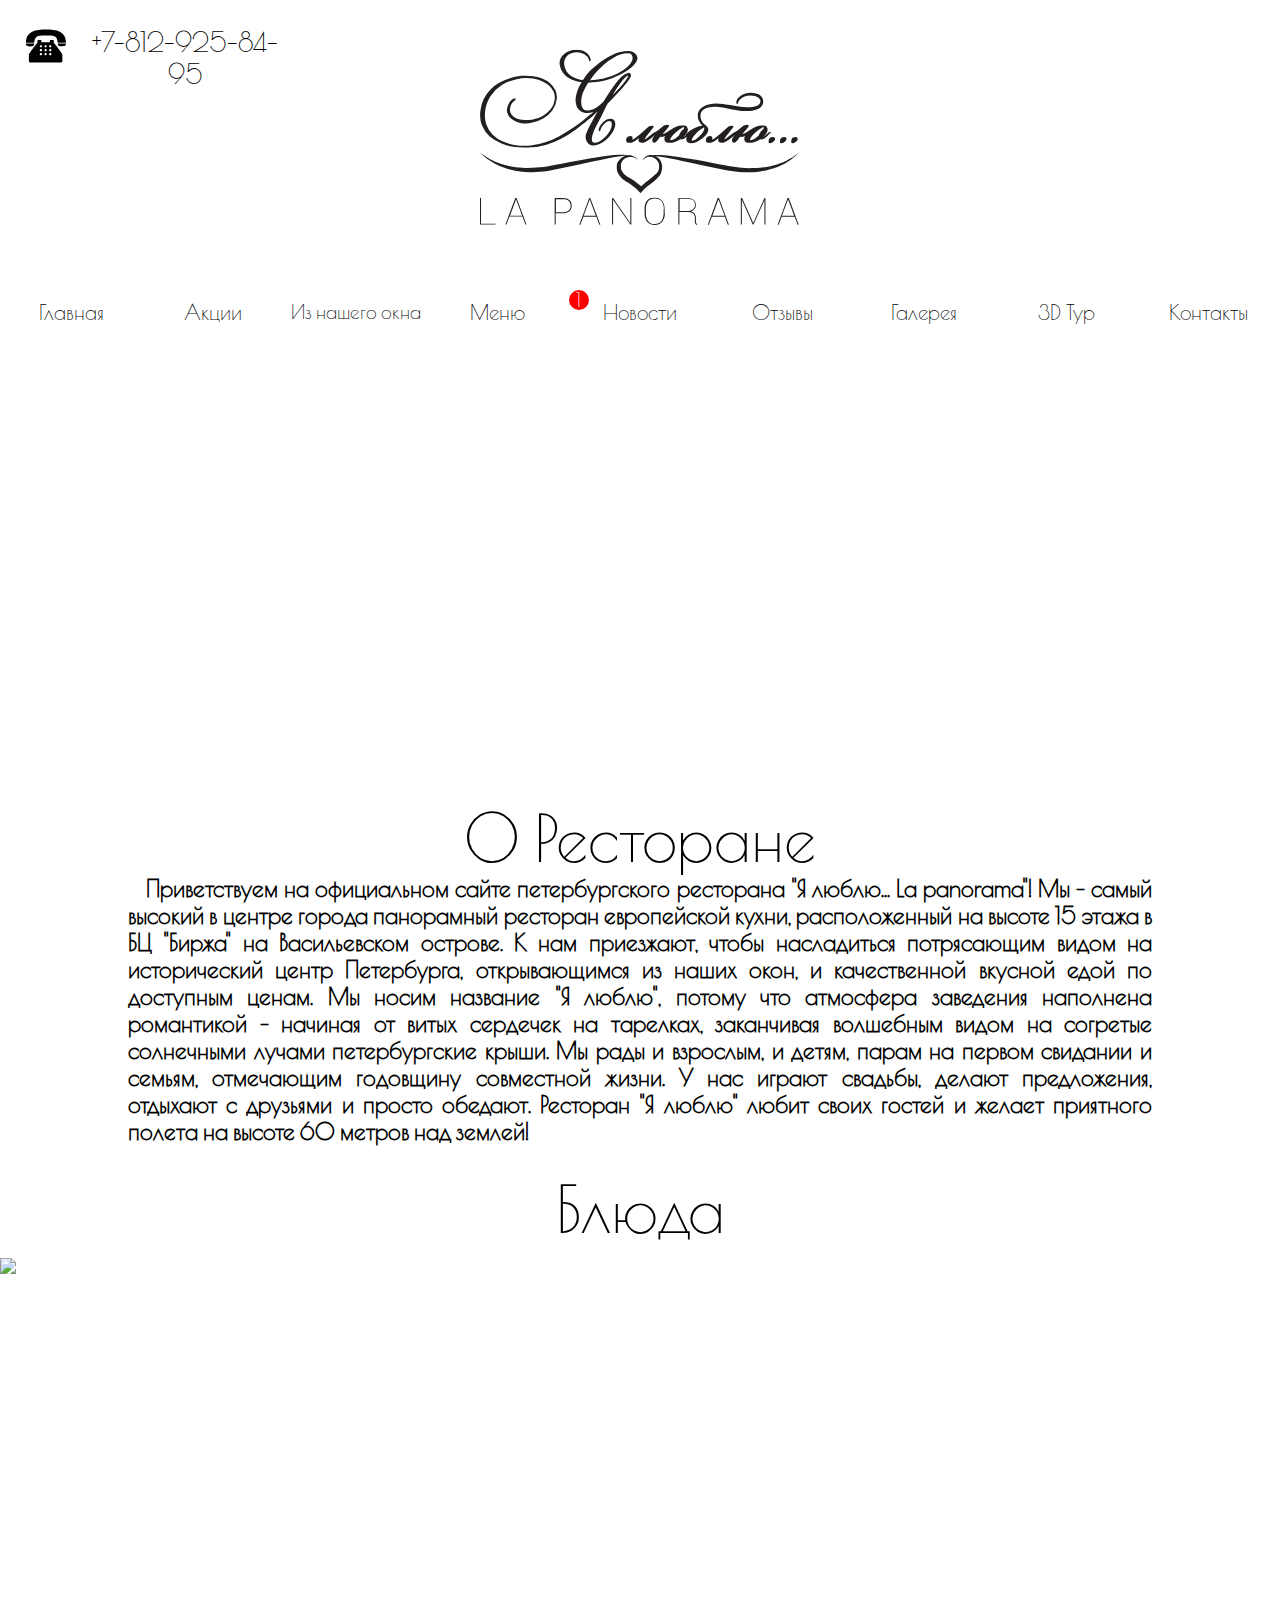
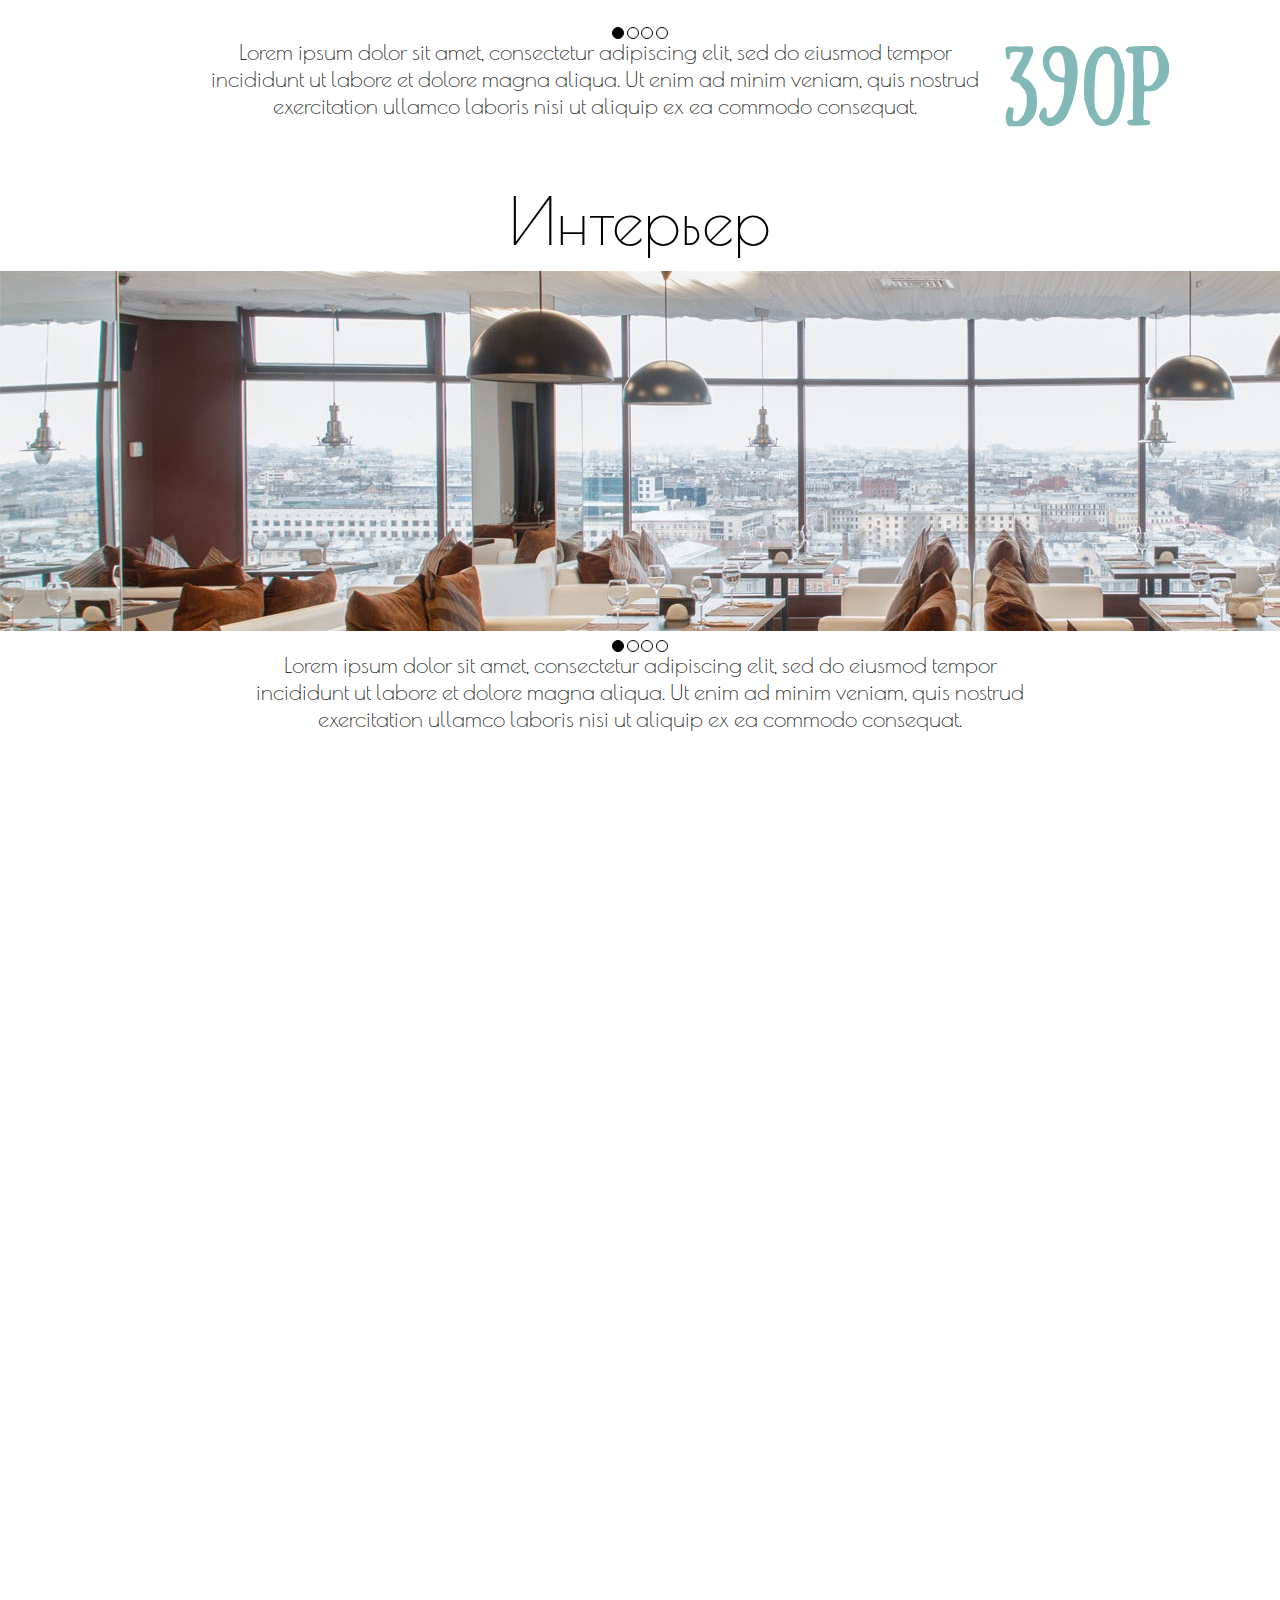
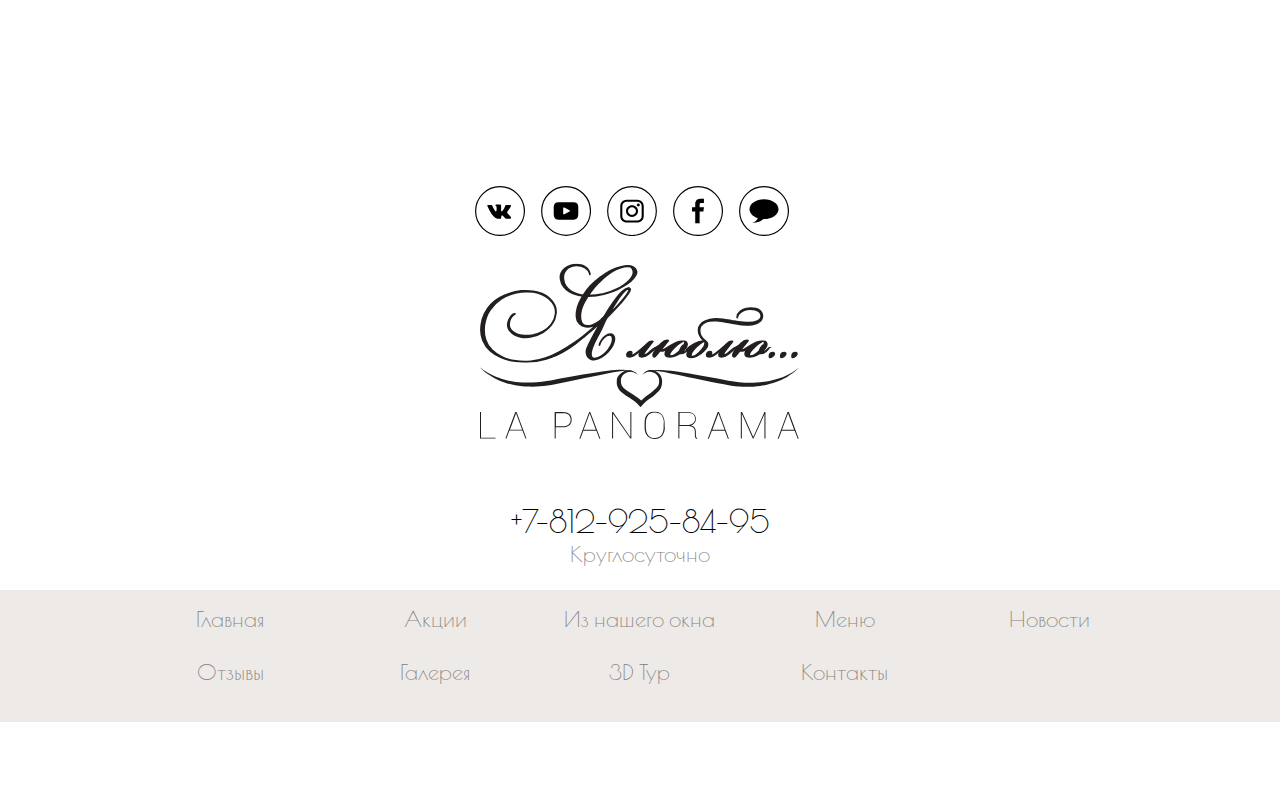
==== commit 482570d8: "29.04" ====
--- a/restor2/index.html
+++ b/restor2/index.html
@@ -6,6 +6,7 @@
         <link href="https://fonts.googleapis.com/css?family=Open+Sans+Condensed:300|Poiret+One" rel="stylesheet">
 	<link rel="stylesheet" type="text/css" href="css/indexcss.css">
         <link rel="stylesheet" type="text/css" href="css/fonts.css">
+         <link rel="stylesheet" type="text/css" href="media-css/media-index.css">
          <link rel="stylesheet" type="text/css" href="slick/slick.css">
         <link rel="stylesheet" type="text/css" href="slick/slick-theme.css">
         <script
@@ -52,12 +53,15 @@
              
             <ul class="headnav">
                  
-                <li class="logo_com" id="nav_l"><div class="head_logo" id="imgall" ><div class="logo_1_nav"><img src="img-main/logo/logo-ilove.svg"></div>
+                <li class="logo_com" id="nav_l"><a class="logolink" href="index.html">
+                    
+                    <div class="head_logo" id="imgall" ><div class="logo_1_nav"><img src="img-main/logo/logo-ilove.svg"></div>
                 <div class="logo_1_nav"><img src="img-main/logo/heart-shape-outline_318-32549.svg"></div>
-                <div class="logo_1_nav"><img src="img-main/logo/logo-lapanorama.svg"></div></div></li>
+                <div class="logo_1_nav"><img src="img-main/logo/logo-lapanorama.svg"></div></div></a></li>
+                
                 <li><a href="index.html" class=linkmenu>Главная</a><div class="line"></div></li>
                  <li><a href="aktsii.html" class=linkmenu>Акции</a><div class="line"></div></li>
-                <li><a href="window.html" class=linkmenu>Из нашего окна</a><div class="line"></div></li>
+                <li><a href="window.html" class=linkmenu id="overtext">Из нашего окна</a><div class="line"></div></li>
                 <li class="button"><a href="menu.html" class="menulink">Меню</a>
                 <ul class="list">
                     <li><a href="#" class="menulink">Основное</a></li>
@@ -107,7 +111,7 @@
                 </ul>
             </div>
             <div class="text_container"><p class="second_content_text">Lorem ipsum dolor sit amet, consectetur adipiscing elit, sed do eiusmod tempor incididunt ut labore et dolore magna aliqua. Ut enim ad minim veniam, quis nostrud exercitation ullamco laboris nisi ut aliquip ex ea commodo consequat. </p><p class="second_content_text_sell">390р</p>
-                <div class="menu_info"></div>
+                
                 </div>
         </div>
         <div class="second_content">
@@ -127,7 +131,7 @@
                 </ul>
             </div>
             <div class="text_container"><p class="second_content_text">Lorem ipsum dolor sit amet, consectetur adipiscing elit, sed do eiusmod tempor incididunt ut labore et dolore magna aliqua. Ut enim ad minim veniam, quis nostrud exercitation ullamco laboris nisi ut aliquip ex ea commodo consequat. </p>
-                <div class="menu_info"></div>
+               
                 </div>
                
         </div>
--- a/restor2/css/indexcss.css
+++ b/restor2/css/indexcss.css
@@ -38,11 +38,6 @@
     flex-direction: row;
     justify-content: center;
     height: 10%;
-    
-}
-.menu_info
-{
-    width: 20%;
     
 }
 .select_nav_container
@@ -238,11 +233,17 @@
   font: normal 16px/normal "Times New Roman", Times, serif;
     resize: none;
 }
+.logolink
+{
+    width: 100%;
+    height: 100%;
+}
 .logo_com
 {
     display: none;
     flex-direction: column;
     justify-content: center;
+   
     
 }
 .phone
@@ -258,14 +259,13 @@
 }
 .head_logo
 {
-    max-width: 50%;
-    max-height: 100%;
+    max-height: 40%;
     margin-left: 30%;
+    margin-top: -6%;
 }
 .logo_1_nav
 {
-    width: 100%;
-    height: 3%;
+    width: 80%;
 }
 .headnav
 {
@@ -323,7 +323,7 @@
 .count_news p
 {
     color: white;
-    font-size: 1ю4em;
+    font-size: 1.4em;
 }
 .cn
 {
@@ -352,7 +352,7 @@
     margin-left: 2%;
     margin-top: 2%;
     float: left;
-    width: 22%;
+    width: 21%;
   color: black;
   font-size: 2.5em;
   transition: 0.5s ease-in-out;
@@ -1047,10 +1047,7 @@
     margin-top: 1%;
     height: 60%; 
 }
-#vk_groups
-{
- 
-}
+
 .second_container div
 {
    width: 100%; 
@@ -1088,10 +1085,6 @@
     font-size: 5em;
     font-family: 'Sunday-Regular';
     color: #82b9b6;
-}
-.second_content_img li
-{
-    
 }
 
 .second_content_text
@@ -1426,6 +1419,4 @@
     justify-content: center
 }
 
-.bottomnav {
-    
-}
+
--- a/restor2/media-css/media-index.css
+++ b/restor2/media-css/media-index.css
@@ -0,0 +1,125 @@
+@media screen and (max-width: 1366px) 
+{
+    .menulink,.linkmenu
+    {
+        font-size: 1.30em;
+    }
+    #overtext
+    {
+        font-size: 1.21em;
+    }
+    nav
+    {
+          background-image: url(../img-main/new_nav_logo.jpg);
+    background-size:cover;
+    background-repeat: no-repeat;
+    height: 9%;  
+    }
+    .nav_select li
+    {
+    height: 10px;
+    width: 10px;
+    border-radius: 25px;
+    }
+    .yandexmaps
+    {
+        height: 15%;
+    }
+    .closebutton
+    {
+    width: 30px;
+    height: 30px;
+    margin-top: 5%; 
+    }
+    .inputinf 
+    {
+        height: 7%;
+    }
+    .inputinf1 
+    {
+        height: 35%;
+    }
+    .line
+    {
+        height: 3%;
+    }
+    .headnav
+    {
+      height: 70px;
+    }
+    .count_news
+    {
+         width: 20px;
+        height: 20px;
+    }
+    .headnav
+    {
+        padding-bottom: 0;
+    }
+    .count_news p
+    {
+        font-size: 1.2em;
+    }
+    .phone1
+    {
+        font-size: 1.7em;
+    }
+    h2
+    {
+            padding-top: 0;
+    }
+    .carousel
+    {
+        height: 11%;
+    }
+    .button:hover>.list 
+    {
+        height: 185px;
+    }
+    .logo_1
+    {
+        width: 25%; 
+    }
+    .logo_2
+    {
+        width: 25%; 
+    }
+    .logo_3
+    {
+        width: 25%;  
+    }
+    .logo_1_bottom
+    {
+        width: 25%; 
+    }
+    .logo_2_bottom
+    {
+        width: 25%; 
+    }
+    .logo_3_bottom
+    {
+        width: 25%;  
+    }
+    #comment_bubble
+    {
+         margin-top: 6%;
+    }
+    .info_rest
+    {
+        font-size: 0.8em;
+        font-weight: bold;
+    }
+    .second_content
+    {
+        height: 15%;
+    }
+
+    }
+@media (max-width: 850px) 
+{
+       .headnav {
+        flex-direction: column;
+        
+      }
+      
+}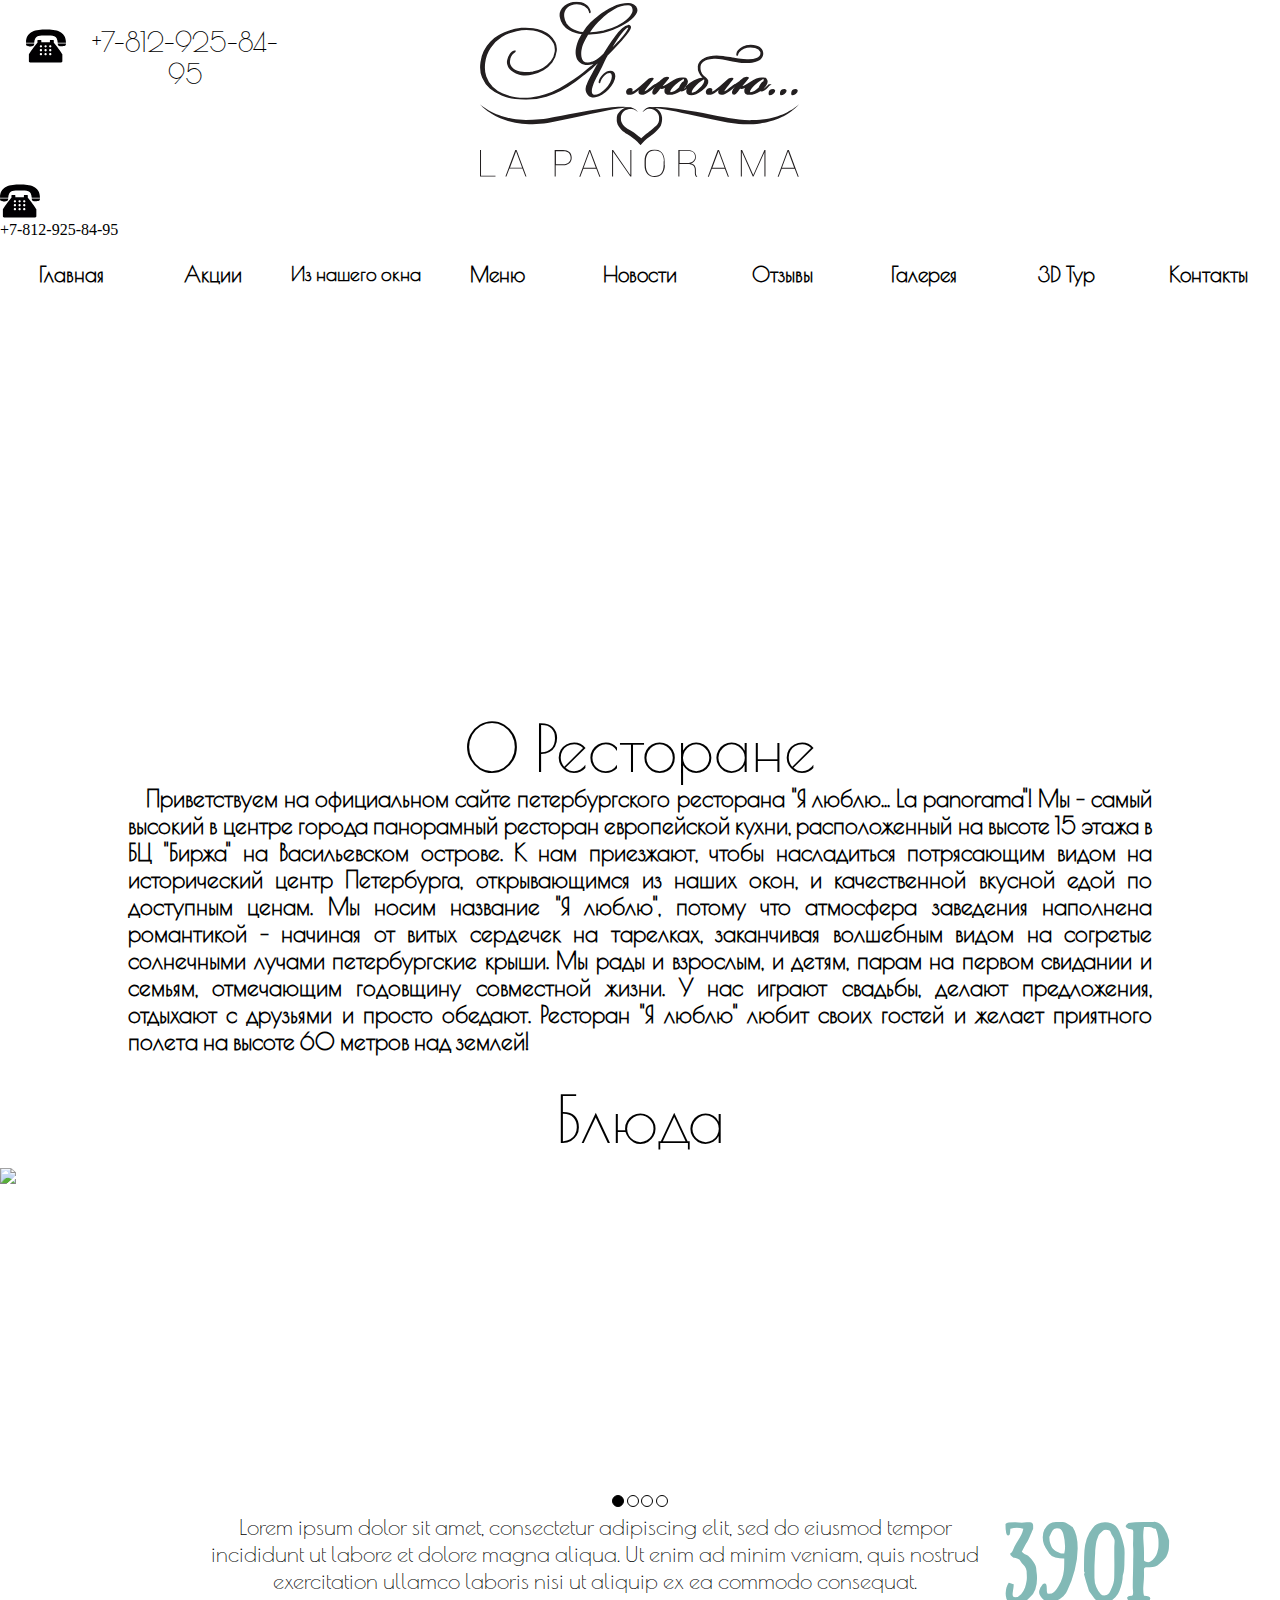
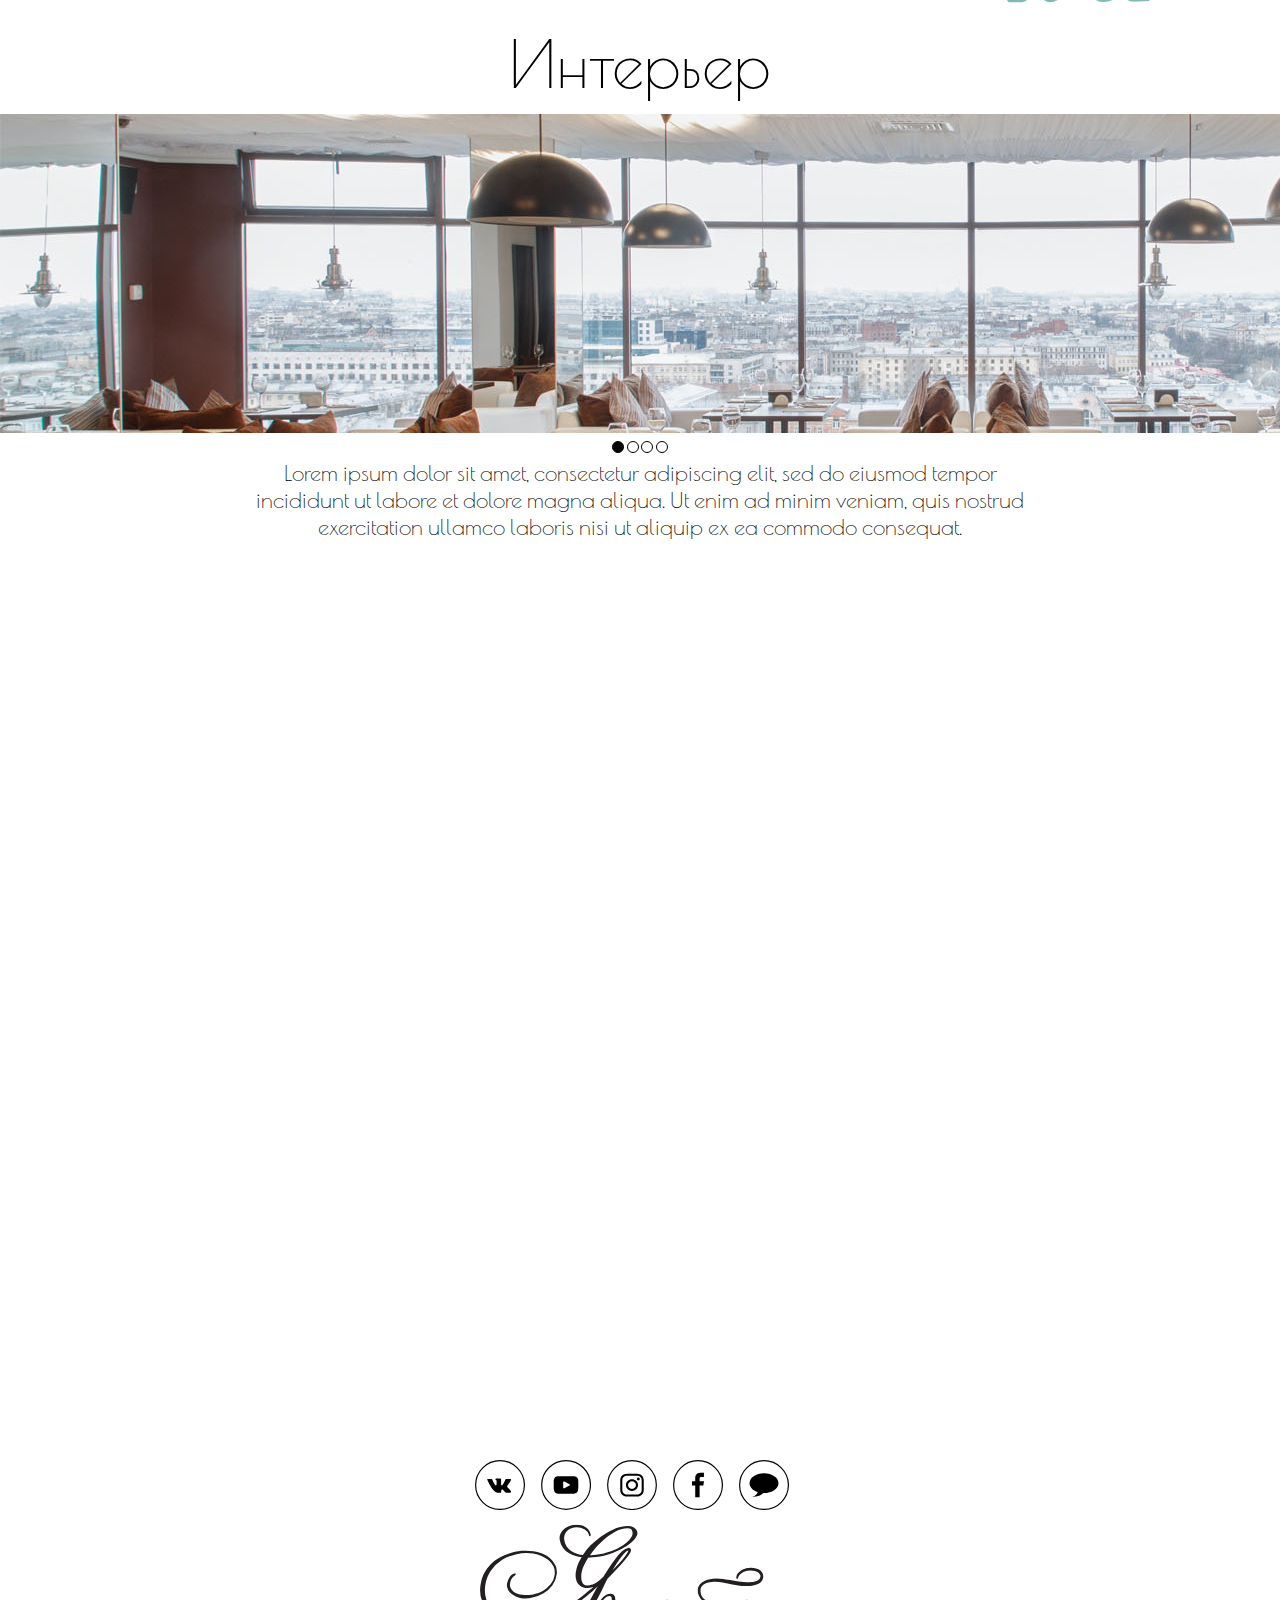
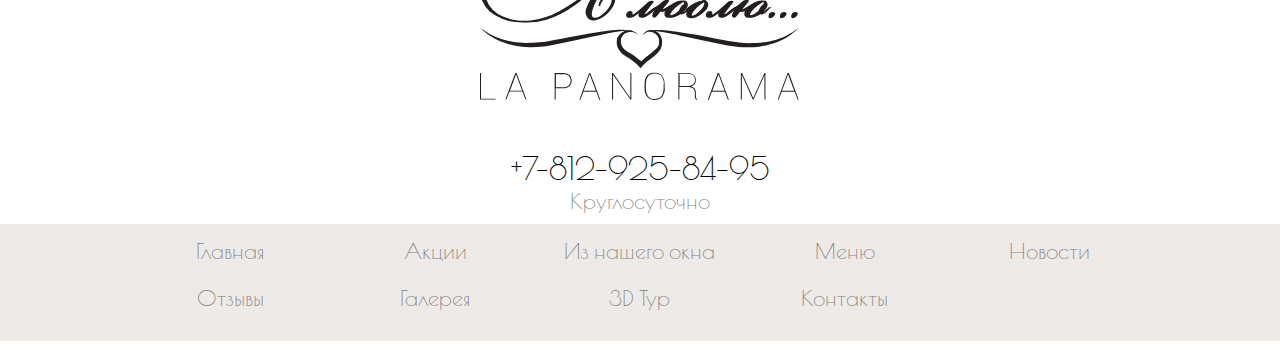
==== commit 0b6df351: "12" ====
--- a/restor2/index.html
+++ b/restor2/index.html
@@ -16,6 +16,35 @@
         <script type="text/javascript" src="js/indexjs.js"></script>
         <script type="text/javascript" src="slick/slick.min.js"></script>
         <script type="text/javascript" src="js/jquery.sticky.js"></script>
+        <!-- Yandex.Metrika counter -->
+<script type="text/javascript">
+    (function (d, w, c) {
+        (w[c] = w[c] || []).push(function() {
+            try {
+                w.yaCounter44488048 = new Ya.Metrika({
+                    id:44488048,
+                    clickmap:true,
+                    trackLinks:true,
+                    accurateTrackBounce:true,
+                    webvisor:true,
+                    trackHash:true
+                });
+            } catch(e) { }
+        });
+
+        var n = d.getElementsByTagName("script")[0],
+            s = d.createElement("script"),
+            f = function () { n.parentNode.insertBefore(s, n); };
+        s.type = "text/javascript";
+        s.async = true;
+        s.src = "https://mc.yandex.ru/metrika/watch.js";
+
+        if (w.opera == "[object Opera]") {
+            d.addEventListener("DOMContentLoaded", f, false);
+        } else { f(); }
+    })(document, window, "yandex_metrika_callbacks");
+</script>
+<!-- /Yandex.Metrika counter -->
 		<title>
 			Ресторан Я Люблю
 		</title>
@@ -50,7 +79,19 @@
                 <div class="logo_2"><img src="img-main/logo/heart-shape-outline_318-32549.svg"></div>
                 <div class="logo_3"><img src="img-main/logo/logo-lapanorama.svg"></div>
                 </div>     
-             
+             <div class="mobile_nav" id="mob_f"><div class="mobile_logo" id="m_l"><img src="img-main/logo/logo-ilove.svg"><img src="img-main/logo/heart-shape-outline_318-32549.svg"><img src="img-main/logo/logo-lapanorama.svg"></div> <a class="phone2"><div class="icon_call"></div>+7-812-925-84-95<br></a><div class="list_open_button" id="r"></div>
+                <ul class="mob_list" id="lst">
+                    <li><a class="menulink">Главная</a></li>
+                    <li><a class="menulink">Акции</a></li>
+                    <li><a class="menulink">Из нашего окна</a></li>
+                    <li><a class="menulink">Меню</a></li>
+                    <li><div class="count_news"><p>1</p></div><a class="menulink">Новости</a></li>
+                    <li><a class="menulink">Отзывы</a></li>
+                    <li><a class="menulink">Галерея</a></li>
+                    <li><a class="menulink">3D Тур</a></li>
+                    <li><a class="menulink">Контакты</a></li>
+                 </ul>
+                </div>
             <ul class="headnav">
                  
                 <li class="logo_com" id="nav_l"><a class="logolink" href="index.html">
@@ -78,8 +119,9 @@
                  <li><a href="otzivi.html" class=linkmenu>Отзывы</a><div class="line"></div></li>
                  <li><a href="gallery.html" class=linkmenu>Галерея</a><div class="line"></div></li>
                  <li><a href="3dtur.html" class=linkmenu>3D Тур</a><div class="line"></div></li>
-                 <li><a href="kontaty.html" class=linkmenu>Контакты</a><div class="line"></div></li>
+                 <li><a href="kontaty.html" class=linkmenu>Контакты</a><div class="line"></div></li>           
             </ul>
+                
                 </nav>
         <div class="carousel">
             <div class="videocontainerrest">
--- a/restor2/css/indexcss.css
+++ b/restor2/css/indexcss.css
@@ -6,6 +6,10 @@
 body
 {
     height: 4000px;   
+}
+ .headnav div
+{
+    display: none;
 }
 .tellink
 {
@@ -142,6 +146,7 @@
 	-webkit-border-radius: 20px;
 	border-radius: 20px;
     background-image: url(../img-main/closenohover.svg);
+    cursor: pointer;
 }
 
 .closebutton:hover
@@ -245,6 +250,14 @@
     justify-content: center;
    
     
+}
+.mob_list
+{
+    display: none;
+}
+.mobile_logo
+{
+    display: none;
 }
 .phone
 {
@@ -396,6 +409,7 @@
 .recall
 {
     background-image: url(../img-main/recallnohover.svg);
+    cursor: pointer;
 }
 .recall:hover
 {
--- a/restor2/media-css/media-index.css
+++ b/restor2/media-css/media-index.css
@@ -3,6 +3,7 @@
     .menulink,.linkmenu
     {
         font-size: 1.30em;
+        font-weight: 600;
     }
     #overtext
     {
@@ -15,6 +16,15 @@
     background-repeat: no-repeat;
     height: 9%;  
     }
+    .box
+    {
+         height: 87%;
+    }
+    .sendbutton
+    {
+        margin-top: 2%;
+       
+    }
     .nav_select li
     {
     height: 10px;
@@ -113,13 +123,300 @@
     {
         height: 15%;
     }
-
-    }
-@media (max-width: 850px) 
+    body
+    {
+        height: 3550px;
+    }
+    .text_container
+    {
+        padding-top: 1%;
+    }
+    }
+@media screen and (max-width: 1024px) 
 {
-       .headnav {
+    .phone1
+    {
+        font-size: 1.2em;
+    }
+    .icon_call
+    {
+        width: 20px;
+        height: 20px;
+    }
+    #comment_bubble
+    {
+            margin-top: 8%;
+            margin-left: -8%;
+    }
+    .inputinf
+    {
+        width: 50%;
+    }
+    .select_nav_container
+    {
+        margin-bottom: 2%;
+    }
+    .yandexmaps
+    {
+        margin-top: 2%;
+    }
+}
+@media screen and (max-width: 768px) 
+{
+    .phone1
+    {
+        font-size: 1em;
+    }
+    .icon_call
+    {
+        width: 20px;
+        height: 20px;
+    }
+    .linkmenu
+    {
+        font-size: 1em;
+    }
+     .menulink
+    {
+        font-size: 1em;
+    }
+    #overtext
+    {
+         font-size: 1em;
+    }
+    .headnav li
+    {
+            padding-top: 1.5%;
+    }
+   .button:hover>.list 
+    {
+            height: 168px;
+    }
+    .second_container div img
+    {
+        align-self: auto;
+    }
+    .second_content_text
+    {
+        font-size: 1.2em;
+            font-weight: inherit;
+    }
+    .second_content_text_sell
+    {
+         font-size: 3em;
+    }
+    .box
+    {
+        width: 60%;
+    }
+    .closemodal
+    {
+        padding-top: 5%;
+        height: 6%;
+    }
+}
+@media screen and (max-width: 736px) 
+{
+    .modaltext
+    {
+        font-size: 1.2em;
+        width: 80%;
+        margin-left: 5%;
+    }
+     #comment_bubble
+    {
+            margin-top: 9%;
+            margin-left: -10%;
+        width: 40%;
+    }
+    .count_news
+    {
+        width: 15px;
+        height: 15px;
+    }
+    .count_news p
+    {
+        font-size: 1em;
+    }
+    .phone1
+    {
+        font-size: 0.8em;
+    }
+    .icon_call
+    {
+        width: 15px;
+        height: 15px;
+    }
+    .linkmenu
+    {
+        font-size: 1em;
+    }
+     .menulink
+    {
+        font-size: 1em;
+    }
+    #overtext
+    {
+         font-size: 1em;
+    }
+    .headnav li
+    {
+            padding-top: 1.5%;
+    }
+   .button:hover>.list 
+    {
+            height: 168px;
+    }
+    .second_container div img
+    {
+        align-self: auto;
+    }
+    .second_content_text
+    {
+        font-size: 1.2em;
+            font-weight: inherit;
+    }
+    .second_content_text_sell
+    {
+         font-size: 3em;
+    }
+    .box
+    {
+        width: 60%;
+            height: 90%;
+    }
+    .closemodal
+    {
+        padding-top: 5%;
+        height: 6%;
+    }
+    .sendbutton
+    {
+        margin-bottom: 1%;
+    }
+}
+@media screen and (max-width: 414px) 
+{
+     nav
+    {
+        align-self: center;
+        background-position: center;
+    }
+    .carousel
+    {
+        display: none;
+    }
+    .headnav
+    {
+      display: none;
+    }
+   .icon_call
+    {
+        width: 20px;
+        height: 20px;
+    }
+    .phone1
+    {
+       display: none;
+    }
+    .logo_1
+    {
+        margin-top: 4%;
+        width: 70%;
+    }
+    .logo_2
+    {
+        width: 70%;
+    }
+    .logo_3
+    {
+        width: 70%;
+    }
+    .mobile_nav
+    { 
+       position: relative;
+        display: flex;
+        flex-direction: row;
+        justify-content:space-between;
+        align-items: center;
+        background-image: url(../img-main/panoramafon.png);
+        transition: 0.2s linear;
+      
+        width: 100%;
+        height: 70px;
+        z-index: 1000;
+       
+    }
+    .list_open_button
+    {
+       
+        background-image: url(../img-main/menu.svg);
+        background-repeat: no-repeat;
+        align-self: center;
+        margin-right: 2%;
+        width: 50px;
+        height: 50px;
+        min-width: 50px;
+         transition: 0.2s linear;
+       
+    }
+    .list_open_button:active
+    {
+       
+    }
+    .count_news
+    {
+     margin-left: 70%;   
+    }
+    .mob_list
+    {
+        display: none;
         flex-direction: column;
+        justify-content: center;
+        position: absolute;
+        background-color: white;
+        width: 50%;
+        height: 400px;
+        margin-left: 50%;
+        margin-top: 56.7%;
+    }
+    .mob_list li a
+    {
+        font-size: 1.3em;
+    }
+    .mobile_logo
+    {
+          opacity: 0;
+        display: flex;
+        flex-direction: column;
+        align-items: center;
+      
+        width: 50%;
+        height: 100%;
+       
+    }
+    .mobile_logo img
+    {
+        padding-top: 2%;
+        width: 100px;
+    }
+    .phone2
+    {
+        font-size: 1.4em;
+        display: flex;
+        flex-direction: row;
+        justify-content: center;
+        align-items: center;
+        width: 90%;
+        height: 50%;
+    }
+    .second_content_text
+    {
         
-      }
-      
+    }
+    h4
+    {
+        font-size: 1.4em;
+    }
+    
 }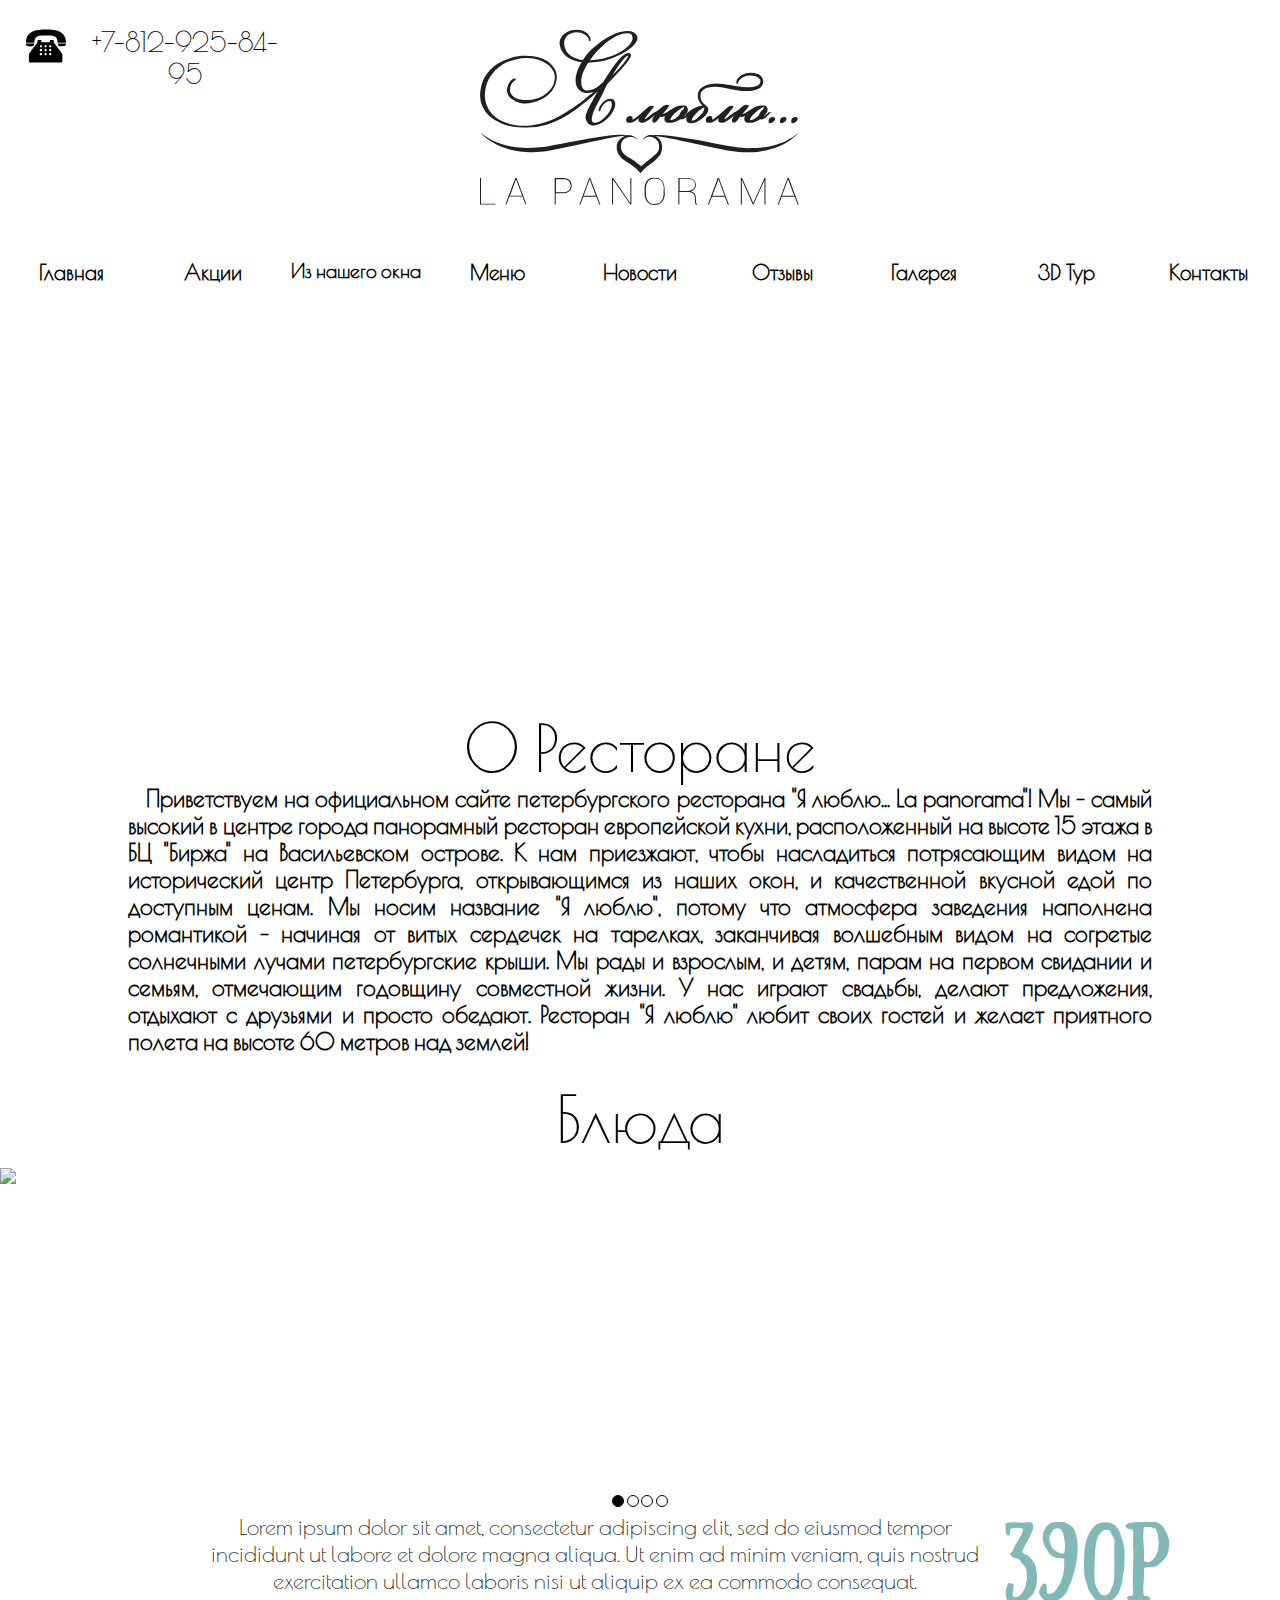
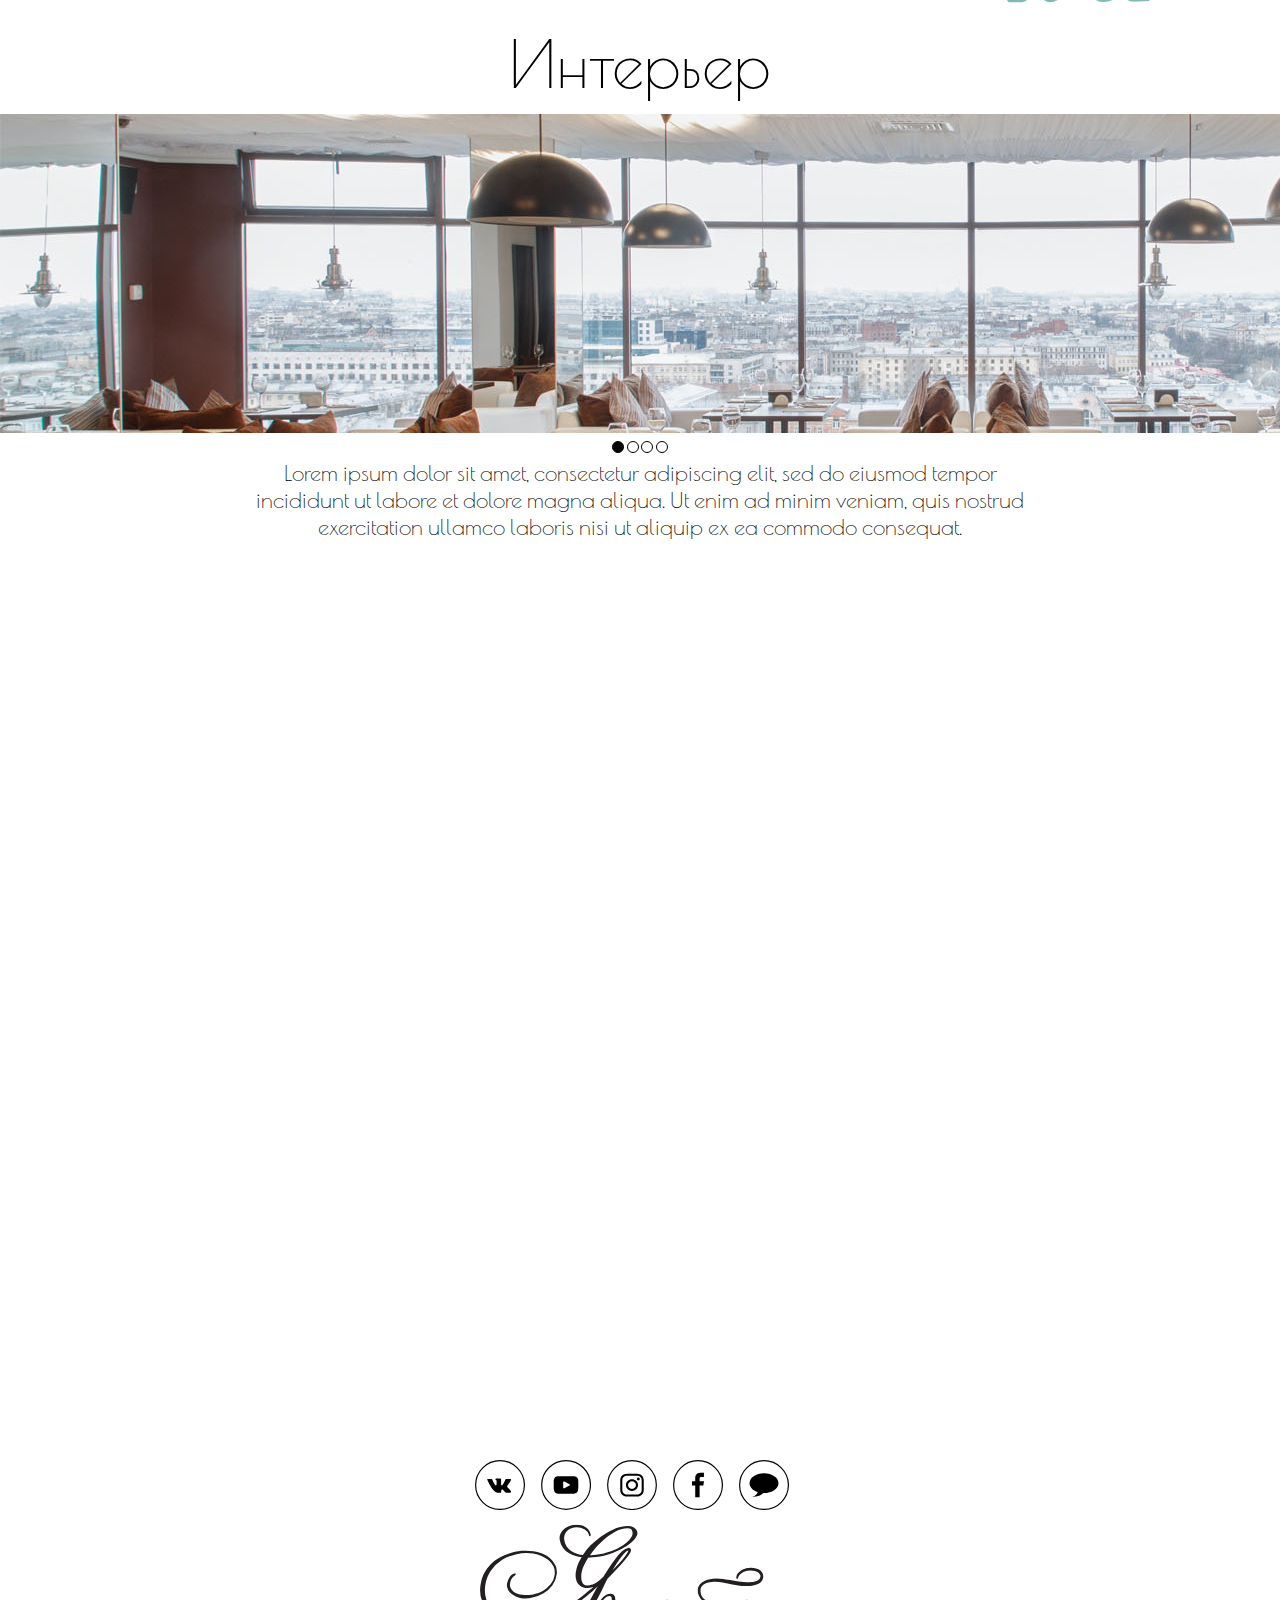
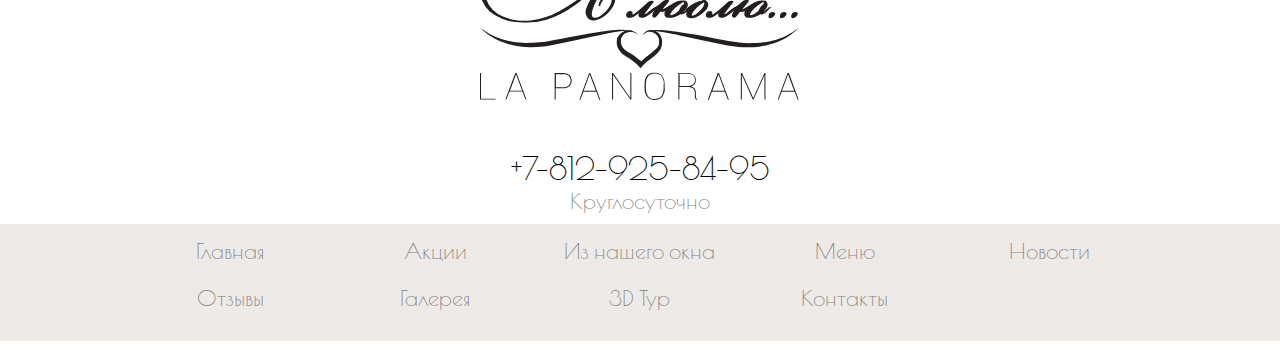
==== commit afd23b1f: "23.05" ====
--- a/restor2/index.html
+++ b/restor2/index.html
@@ -100,10 +100,10 @@
                 <div class="logo_1_nav"><img src="img-main/logo/heart-shape-outline_318-32549.svg"></div>
                 <div class="logo_1_nav"><img src="img-main/logo/logo-lapanorama.svg"></div></div></a></li>
                 
-                <li><a href="index.html" class=linkmenu>Главная</a><div class="line"></div></li>
-                 <li><a href="aktsii.html" class=linkmenu>Акции</a><div class="line"></div></li>
-                <li><a href="window.html" class=linkmenu id="overtext">Из нашего окна</a><div class="line"></div></li>
-                <li class="button"><a href="menu.html" class="menulink">Меню</a>
+                <li id="line"><a href="index.html" class=linkmenu>Главная</a><div class="line"></div></li>
+                 <li id="line"><a href="aktsii.html" class=linkmenu>Акции</a><div class="line"></div></li>
+                <li id="line"><a href="window.html" class=linkmenu id="overtext">Из нашего окна</a><div class="line"></div></li>
+                <li class="button" id="line"><a href="menu.html" class="menulink">Меню</a>
                 <ul class="list">
                     <li><a href="#" class="menulink">Основное</a></li>
                     <li><a href="#" class="menulink">Банкетное</a></li>
@@ -112,14 +112,14 @@
                 </ul>
                 </li>
                 
-                <li class="cn"><div class="count_news"><p>1</p></div><a href="news.html" class=linkmenu>Новости</a><div class="line"></div>
+                <li id="line" class="cn"><div class="count_news"><p>1</p></div><a href="news.html" class=linkmenu>Новости</a><div class="line"></div>
                 <div id="comment_bubble"><p class="comment_bubble_p">Уважаемые посетители!<br>
                   Предупреждаем вас что наш ресторан будет закрыт<br>
                   Дата время<br>Приносим извинения за временные неудобства</p></div> </li>
-                 <li><a href="otzivi.html" class=linkmenu>Отзывы</a><div class="line"></div></li>
-                 <li><a href="gallery.html" class=linkmenu>Галерея</a><div class="line"></div></li>
-                 <li><a href="3dtur.html" class=linkmenu>3D Тур</a><div class="line"></div></li>
-                 <li><a href="kontaty.html" class=linkmenu>Контакты</a><div class="line"></div></li>           
+                 <li id="line"><a href="otzivi.html" class=linkmenu>Отзывы</a><div class="line"></div></li>
+                 <li id="line"><a href="gallery.html" class=linkmenu>Галерея</a><div class="line"></div></li>
+                 <li id="line"><a href="3dtur.html" class=linkmenu>3D Тур</a><div class="line"></div></li>
+                 <li id="line"><a href="kontaty.html" class=linkmenu>Контакты</a><div class="line"></div></li>           
             </ul>
                 
                 </nav>
@@ -189,7 +189,7 @@
                 <a href="#"><div class="youtube"></div></a>
                 <a href="#"><div  class="instagram"></div></a>
                 <a href="#"><div  class="facebook"></div></a>
-                <div  class="recall"></div>
+                <a href="otzivi.html#input_mess" id="notonly"><div  class="recall"></div></a>
             </div>
         
              
--- a/restor2/css/indexcss.css
+++ b/restor2/css/indexcss.css
@@ -251,6 +251,10 @@
    
     
 }
+.phone2
+{
+    display: none;
+}
 .mob_list
 {
     display: none;
@@ -382,22 +386,12 @@
 {
     cursor: pointer;
 }
-.headnav:hover
-{
-}
 .logo1
 {
     display: block;
     margin: auto;
 }
-@media (max-width: 850px) 
-{
-      ul {
-        display: none;
-        
-      }
-      
-}
+
 .topnav
 {
     display: flex;
@@ -564,16 +558,22 @@
   transition: 0.5s ease-in-out;
      
 }
-li
+#line
 {
      text-align: center;
      transition: 0.5s ease-in-out;
      width: 100%;
 }
-li:hover .line
+#line .line
 {
   background-color: black;
    
+}
+.line
+{
+    background-color: white;
+     height: 2px;
+    width: 100%;
 }
  .menulink {
       font-family: 'Poiret One', cursive;
@@ -1122,6 +1122,7 @@
     justify-content:center; 
     
 }
+
 .line1
 {
     background-color: white;
--- a/restor2/media-css/media-index.css
+++ b/restor2/media-css/media-index.css
@@ -360,9 +360,9 @@
          transition: 0.2s linear;
        
     }
-    .list_open_button:active
-    {
-       
+    .recall
+    {
+        display: none;
     }
     .count_news
     {
@@ -376,8 +376,9 @@
         position: absolute;
         background-color: white;
         width: 50%;
+        
         height: 400px;
-        margin-left: 50%;
+        box-shadow: rgba(0, 0, 0, 0.75) 0px 9px 21px -9px;
         margin-top: 56.7%;
     }
     .mob_list li a
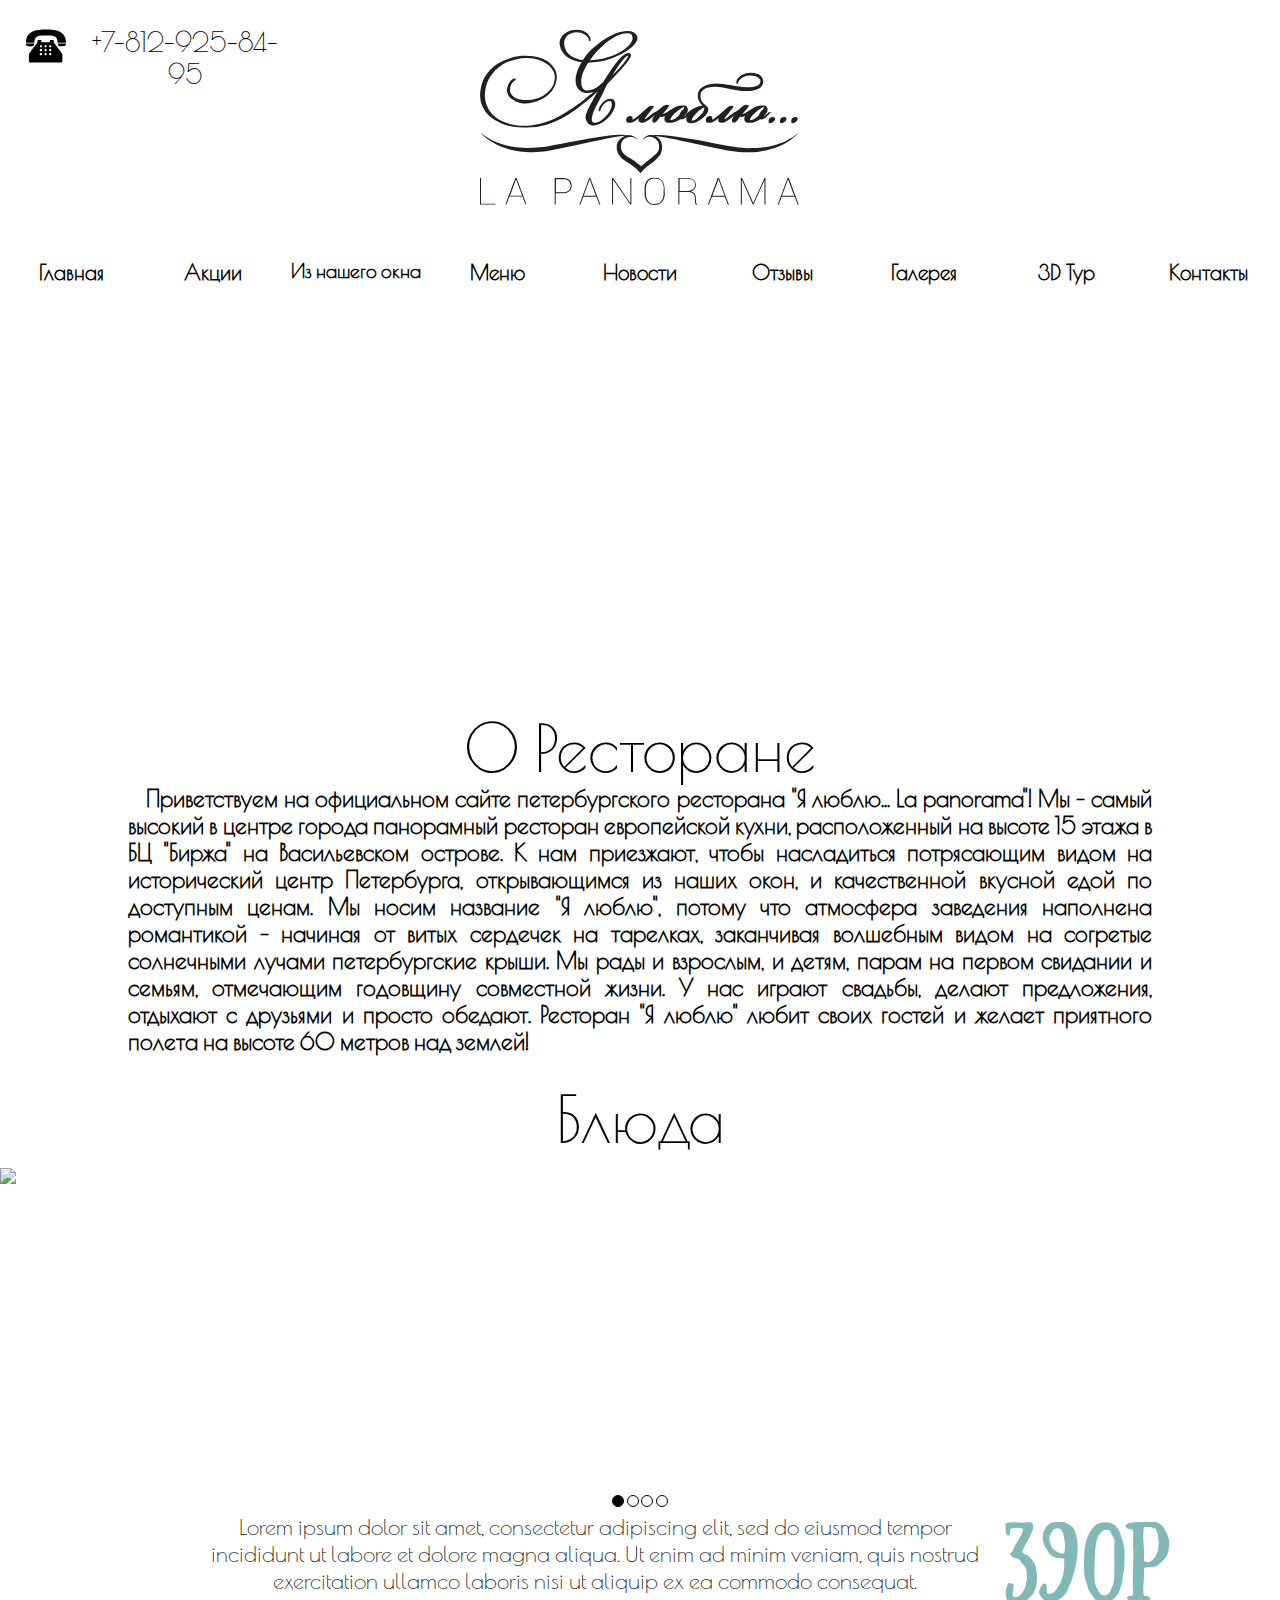
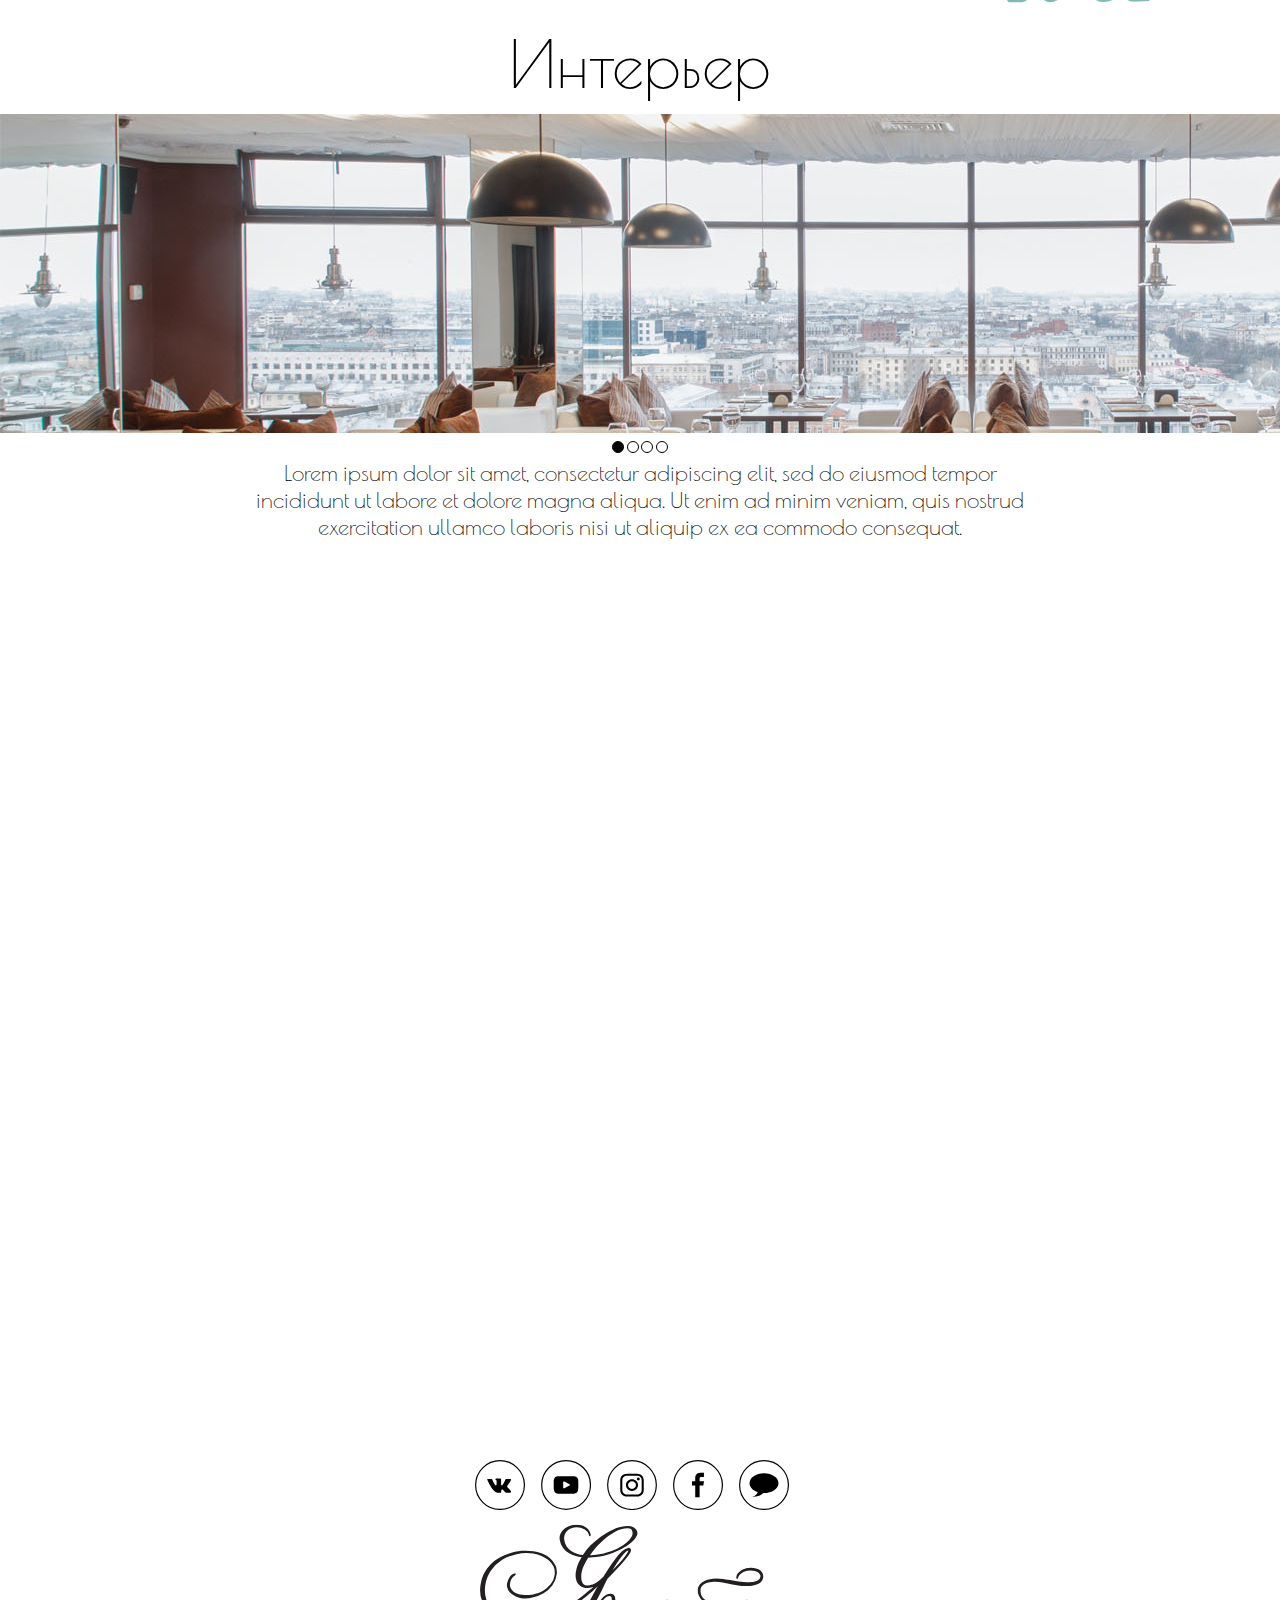
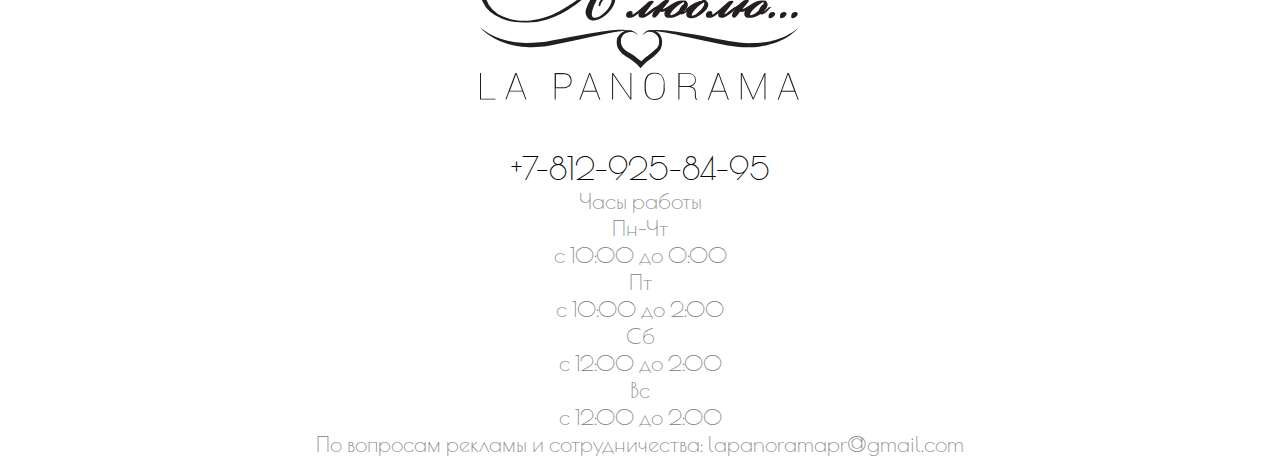
==== commit 362846c1: "index full mobile" ====
--- a/restor2/index.html
+++ b/restor2/index.html
@@ -79,7 +79,8 @@
                 <div class="logo_2"><img src="img-main/logo/heart-shape-outline_318-32549.svg"></div>
                 <div class="logo_3"><img src="img-main/logo/logo-lapanorama.svg"></div>
                 </div>     
-             <div class="mobile_nav" id="mob_f"><div class="mobile_logo" id="m_l"><img src="img-main/logo/logo-ilove.svg"><img src="img-main/logo/heart-shape-outline_318-32549.svg"><img src="img-main/logo/logo-lapanorama.svg"></div> <a class="phone2"><div class="icon_call"></div>+7-812-925-84-95<br></a><div class="list_open_button" id="r"></div>
+             <div class="mobile_nav" id="mob_f"><div class="mobile_logo" id="m_l">
+                 <img src="img-main/logo/logo-ilove.svg"><img src="img-main/logo/heart-shape-outline_318-32549.svg"><img src="img-main/logo/logo-lapanorama.svg"></div> <a class="phone2"><div class="icon_call"></div>+7-812-925-84-95<br></a><div class="anchor">
                 <ul class="mob_list" id="lst">
                     <li><a class="menulink">Главная</a></li>
                     <li><a class="menulink">Акции</a></li>
@@ -91,6 +92,8 @@
                     <li><a class="menulink">3D Тур</a></li>
                     <li><a class="menulink">Контакты</a></li>
                  </ul>
+                     </div><div class="list_open_button" id="r"></div>
+                 
                 </div>
             <ul class="headnav">
                  
@@ -201,38 +204,17 @@
             </div>
         <div class="bottommore">
              <a class="phone">+7-812-925-84-95<br></a>
-                 <p>Круглосуточно</p>
-            </div>
-        <p></p>
-        <div class="sitemap">
-
-            <div class="map">
-                <ul class="map_ul">
-                    <li><p>Главная</p>
-                    </li>
-                    <li><p>Акции</p>
-                    </li>
-                    <li><p>Из нашего окна</p>
-                    </li>
-                    <li><p>Меню</p>
-                    </li>
-                    <li><p>Новости</p>
-                    </li>
-                    <li><p>Отзывы</p>
-                    </li>
-                    <li><p>Галерея</p>
-                    </li>
-                    <li><p>3D Тур</p>
-                    </li>
-                    <li><p>Контакты</p>
-                    </li>
-                </ul>
-            </div>
-            
-<script type="text/javascript">
-VK.Widgets.Group("vk_groups", {mode: 4, wide: 1, width: "200", height: "200"}, 82085407);
-</script>
-        </div>
+             <p>Часы работы</p>
+             <ul class="time_work">
+                 <li><p>Пн-Чт</p><p>c 10:00 до 0:00</p></li>
+                  <li><p>Пт</p><p>c 10:00 до 2:00</p></li>
+                 <li><p>Сб</p><p>c 12:00 до 2:00</p></li>
+                 <li><p>Вс</p><p>c 12:00 до 2:00</p></li>
+            </ul>
+            <p>По вопросам рекламы и сотрудничества: lapanoramapr@gmail.com</p>
+            </div>
+        
+      
     </div>
     </body>
 </html>
--- a/restor2/media-css/media-index.css
+++ b/restor2/media-css/media-index.css
@@ -334,7 +334,7 @@
     }
     .mobile_nav
     { 
-       position: relative;
+       
         display: flex;
         flex-direction: row;
         justify-content:space-between;
@@ -349,7 +349,7 @@
     }
     .list_open_button
     {
-       
+        position: relative;
         background-image: url(../img-main/menu.svg);
         background-repeat: no-repeat;
         align-self: center;
@@ -360,6 +360,50 @@
          transition: 0.2s linear;
        
     }
+    .sociallink1
+    {
+        margin-top: 2%;
+    }
+    .logo_1_bottom
+    {
+        width: 50%;
+    }
+    .logo_2_bottom
+    {
+        width: 50%;
+    }
+    .logo_3_bottom
+    {
+        width: 50%;
+    }
+    .second_content_text
+    {
+         text-align: justify;
+        font-weight: inherit;
+         padding-left: 0%;
+        margin-right: 0%; 
+    }
+    .nav_select
+    {
+        width: 50%;
+    }
+    .anchor
+    {
+        position: relative;
+        margin-top: 17%;
+        
+    }
+    .second_content_text_sell
+    {
+        padding: 0;
+        font-size: 2em;
+    }
+    .text_container
+    {
+        height: 30%;
+        justify-content: space-around;
+       
+    }
     .recall
     {
         display: none;
@@ -370,16 +414,17 @@
     }
     .mob_list
     {
+        background-color: white;
         display: none;
         flex-direction: column;
         justify-content: center;
         position: absolute;
-        background-color: white;
-        width: 50%;
-        
-        height: 400px;
+        right: -60px;
+      
+        width:200px;
+        height: 410px;
         box-shadow: rgba(0, 0, 0, 0.75) 0px 9px 21px -9px;
-        margin-top: 56.7%;
+
     }
     .mob_list li a
     {
@@ -396,10 +441,53 @@
         height: 100%;
        
     }
+    .second_container
+    {
+        height: 30%;
+    }
+      .second_container_1
+    {
+        height: 30%;
+    }
+    img
+    {
+        width: 100%;
+    height: auto;
+    }
+    .logo_container_bottom
+    {
+        height: 30%;
+    }
+    .bottommore
+    {
+        height: auto;
+        align-items: center;
+    }
+    .phone1
+    {
+        padding-top: 0;
+    }
+    .time_work
+    {
+        width: 100%;
+    }
+    .time_work li
+    {
+        width: 100%;
+    }
+   .time_work li p
+    {
+        font-size: 1em;
+    }
     .mobile_logo img
     {
         padding-top: 2%;
         width: 100px;
+    }
+    .map_ul
+    {
+        flex-direction: column;
+        flex-wrap: nowrap;
     }
     .phone2
     {
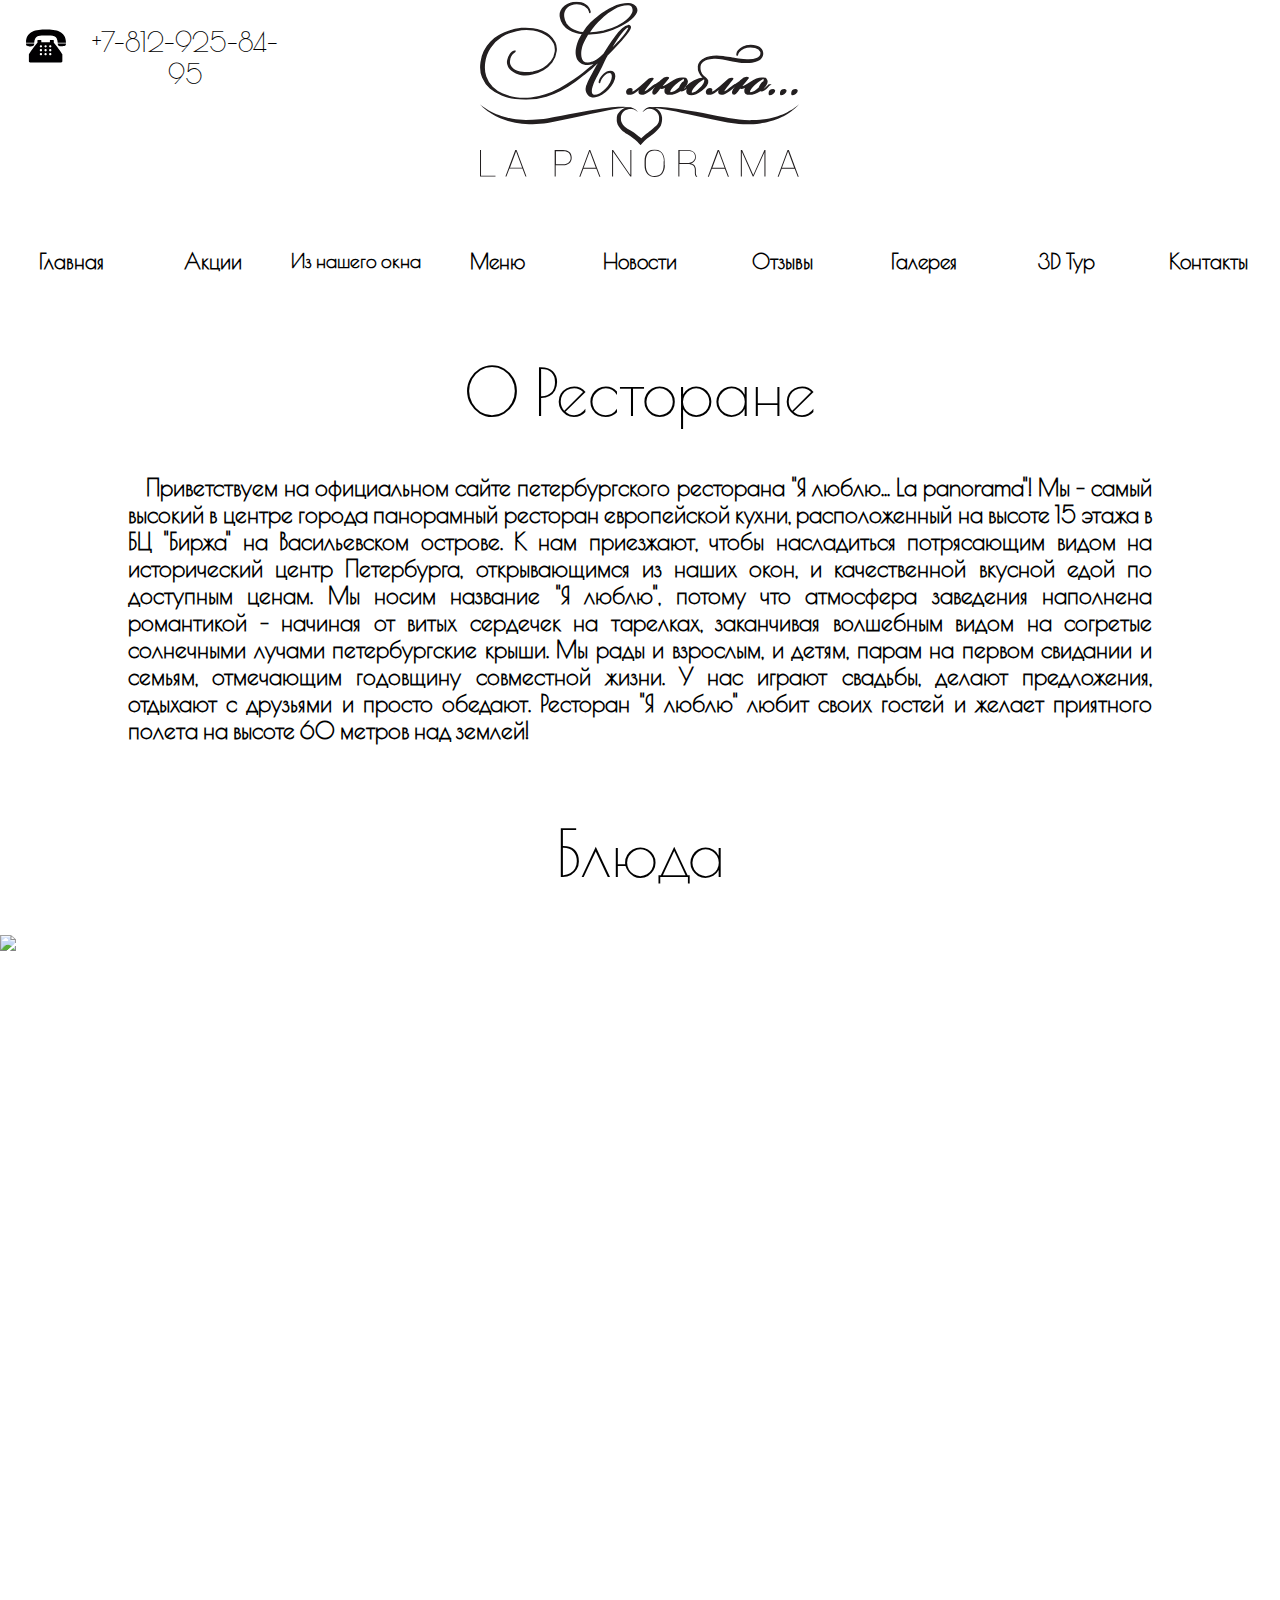
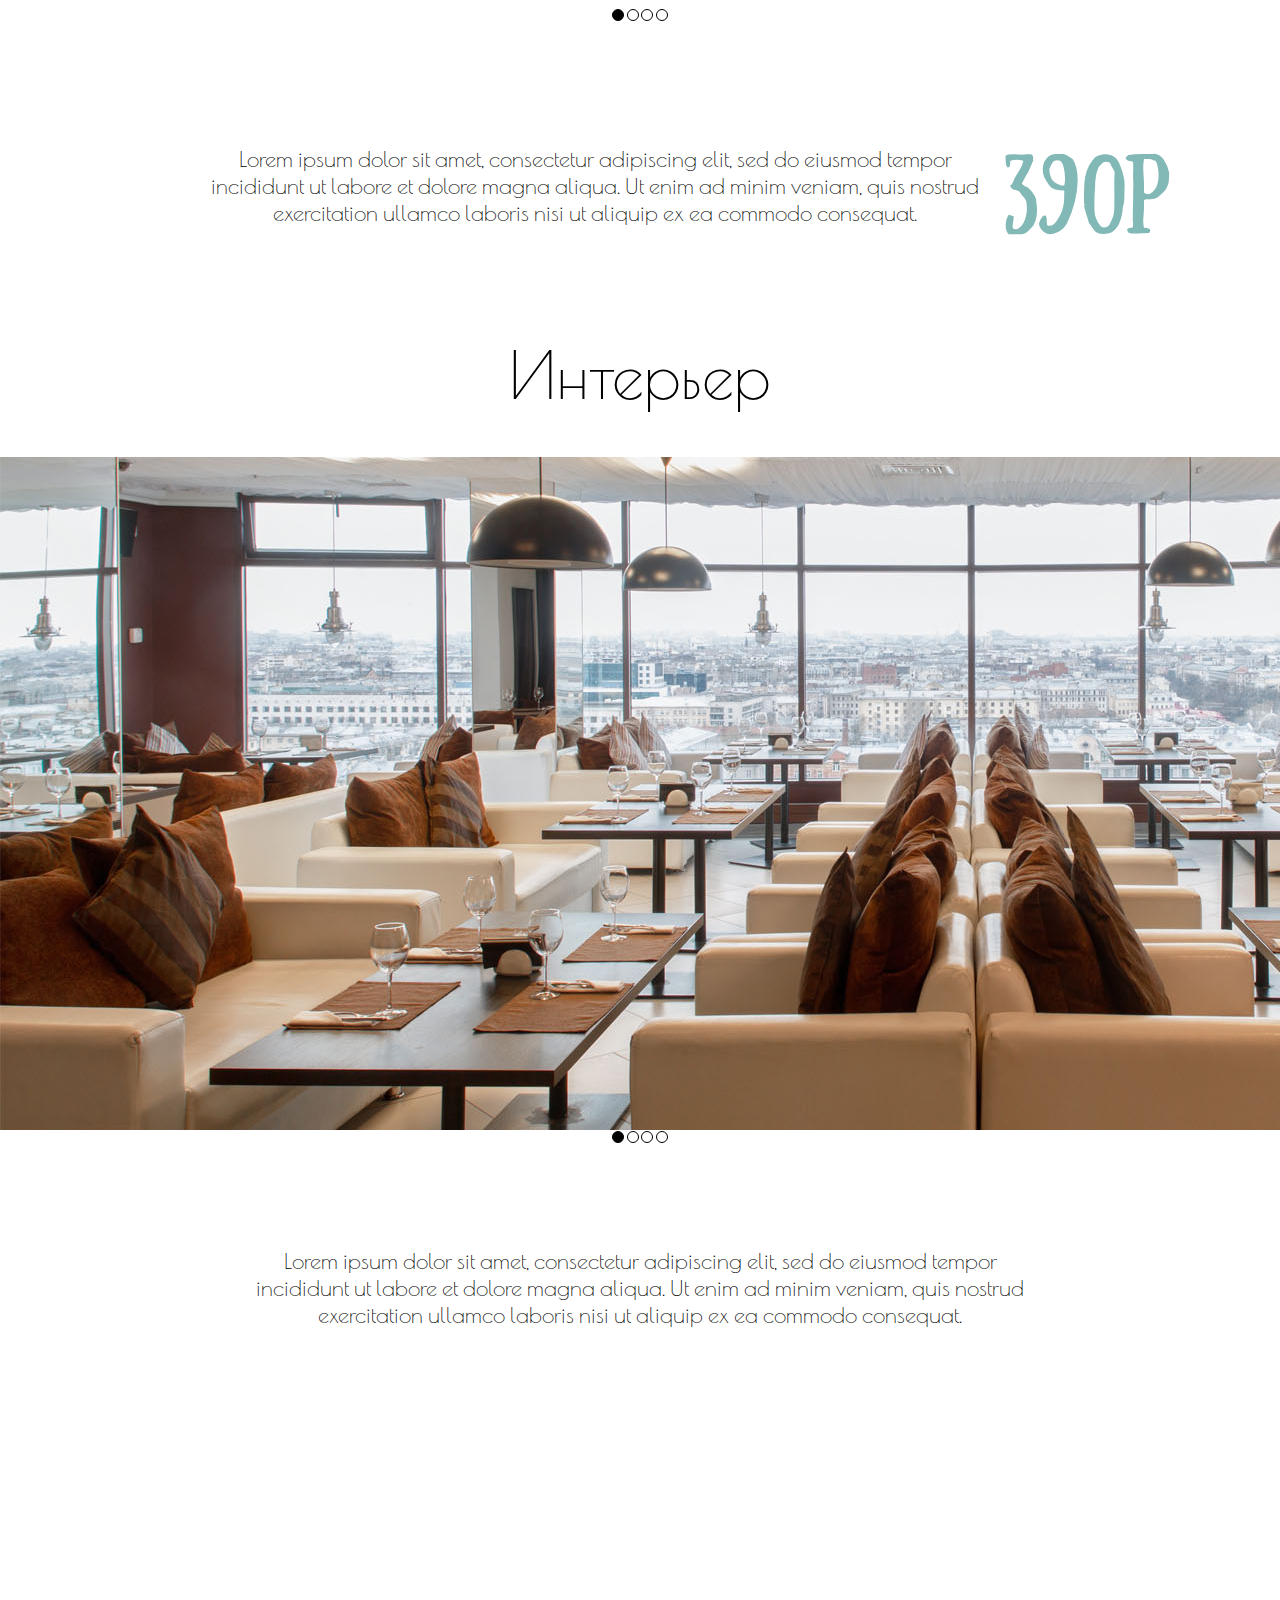
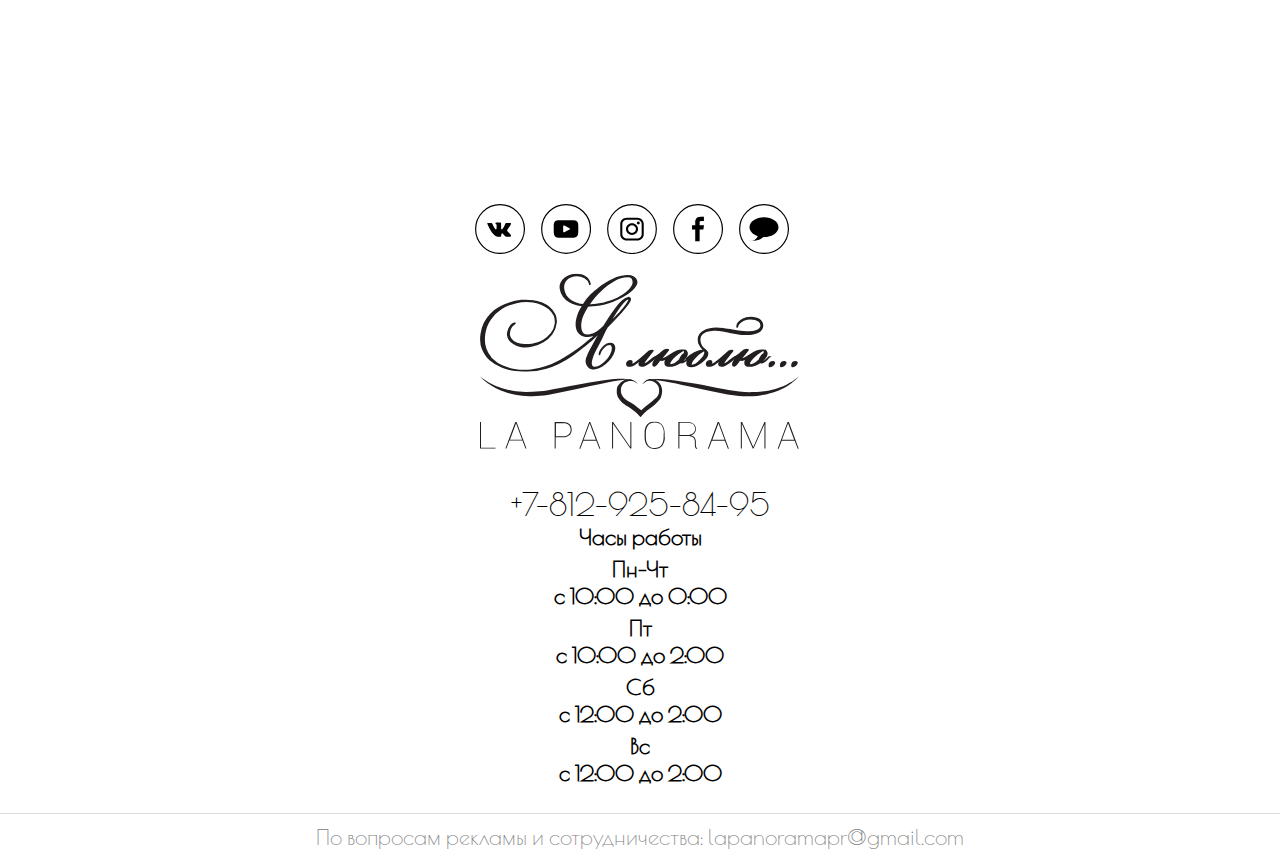
==== commit 6daa6d13: "fix mobile bugs" ====
--- a/restor2/index.html
+++ b/restor2/index.html
@@ -1,220 +1,289 @@
 <!DOCTYPE html>
 <html>
-	<head>
-	<meta name="viewport" content="width=device-width, initial-scale=1.0">
-	<meta charset="utf-8">
-        <link href="https://fonts.googleapis.com/css?family=Open+Sans+Condensed:300|Poiret+One" rel="stylesheet">
-	<link rel="stylesheet" type="text/css" href="css/indexcss.css">
-        <link rel="stylesheet" type="text/css" href="css/fonts.css">
-         <link rel="stylesheet" type="text/css" href="media-css/media-index.css">
-         <link rel="stylesheet" type="text/css" href="slick/slick.css">
-        <link rel="stylesheet" type="text/css" href="slick/slick-theme.css">
-        <script
-  src="https://code.jquery.com/jquery-1.8.3.min.js"
-  integrity="sha256-YcbK69I5IXQftf/mYD8WY0/KmEDCv1asggHpJk1trM8="
-  crossorigin="anonymous"></script>
-        <script type="text/javascript" src="js/indexjs.js"></script>
-        <script type="text/javascript" src="slick/slick.min.js"></script>
-        <script type="text/javascript" src="js/jquery.sticky.js"></script>
-        <!-- Yandex.Metrika counter -->
-<script type="text/javascript">
-    (function (d, w, c) {
-        (w[c] = w[c] || []).push(function() {
-            try {
-                w.yaCounter44488048 = new Ya.Metrika({
-                    id:44488048,
-                    clickmap:true,
-                    trackLinks:true,
-                    accurateTrackBounce:true,
-                    webvisor:true,
-                    trackHash:true
-                });
-            } catch(e) { }
-        });
-
-        var n = d.getElementsByTagName("script")[0],
-            s = d.createElement("script"),
-            f = function () { n.parentNode.insertBefore(s, n); };
-        s.type = "text/javascript";
-        s.async = true;
-        s.src = "https://mc.yandex.ru/metrika/watch.js";
-
-        if (w.opera == "[object Opera]") {
-            d.addEventListener("DOMContentLoaded", f, false);
-        } else { f(); }
-    })(document, window, "yandex_metrika_callbacks");
-</script>
-<!-- /Yandex.Metrika counter -->
-		<title>
-			Ресторан Я Люблю
-		</title>
-	</head>
-	<body> 
-        <div class="modalbox" id="modalbox">
-            <div class="box">
-                <div class="closemodal"><a class="closebutton"></a></div>
-                    <p class="modaltext">Нам важно ваше мнение,поделитесь им!</p>
-                <div class="continput">
-                    <input class="inputinf" placeholder="Дата посещения" type="date"/>
-                    <input class="inputinf" placeholder="Время посещения"/>   
-                    <input class="inputinf" placeholder="Ваше имя"/>
-                    <input class="inputinf" placeholder="Ваш телефон"/>
-                    <input class="inputinf" placeholder="Ваш E-mail"/>
-                    <textarea class="inputinf1" rows="15" cols="45" name="text" placeholder="Ваш отзыв"></textarea>
-                    <input type="button" class="sendbutton" value="Отправить"/>
-                    </div>
-                    
-            
-                
+<head>
+    <meta name="viewport" content="width=device-width, initial-scale=1.0">
+    <meta charset="utf-8">
+    <link href="https://fonts.googleapis.com/css?family=Open+Sans+Condensed:300|Poiret+One" rel="stylesheet">
+    <link rel="stylesheet" type="text/css" href="css/indexcss.css">
+    <link rel="stylesheet" type="text/css" href="css/fonts.css">
+    <link rel="stylesheet" type="text/css" href="media-css/media-index.css">
+    <link rel="stylesheet" type="text/css" href="slick/slick.css">
+    <link rel="stylesheet" type="text/css" href="slick/slick-theme.css">
+    <script
+            src="https://code.jquery.com/jquery-1.8.3.min.js"
+            integrity="sha256-YcbK69I5IXQftf/mYD8WY0/KmEDCv1asggHpJk1trM8="
+            crossorigin="anonymous"></script>
+    <script type="text/javascript" src="js/indexjs.js"></script>
+    <script type="text/javascript" src="slick/slick.min.js"></script>
+    <script type="text/javascript" src="js/jquery.sticky.js"></script>
+    <!-- Yandex.Metrika counter -->
+    <script type="text/javascript">
+        (function (d, w, c) {
+            (w[c] = w[c] || []).push(function () {
+                try {
+                    w.yaCounter44488048 = new Ya.Metrika({
+                        id: 44488048,
+                        clickmap: true,
+                        trackLinks: true,
+                        accurateTrackBounce: true,
+                        webvisor: true,
+                        trackHash: true
+                    });
+                } catch (e) {
+                }
+            });
+
+            var n = d.getElementsByTagName("script")[0],
+                s = d.createElement("script"),
+                f = function () {
+                    n.parentNode.insertBefore(s, n);
+                };
+            s.type = "text/javascript";
+            s.async = true;
+            s.src = "https://mc.yandex.ru/metrika/watch.js";
+
+            if (w.opera == "[object Opera]") {
+                d.addEventListener("DOMContentLoaded", f, false);
+            } else {
+                f();
+            }
+        })(document, window, "yandex_metrika_callbacks");
+    </script>
+    <!-- /Yandex.Metrika counter -->
+    <title>
+        Ресторан Я Люблю
+    </title>
+</head>
+<body>
+<div class="modalbox" id="modalbox">
+    <div class="box">
+        <div class="closemodal"><a class="closebutton"></a></div>
+        <p class="modaltext">Нам важно ваше мнение,поделитесь им!</p>
+        <div class="continput">
+            <input class="inputinf" placeholder="Дата посещения" type="date"/>
+            <input class="inputinf" placeholder="Время посещения"/>
+            <input class="inputinf" placeholder="Ваше имя"/>
+            <input class="inputinf" placeholder="Ваш телефон"/>
+            <input class="inputinf" placeholder="Ваш E-mail"/>
+            <textarea class="inputinf1" rows="15" cols="45" name="text" placeholder="Ваш отзыв"></textarea>
+            <input type="button" class="sendbutton" value="Отправить"/>
+        </div>
+
+
+    </div>
+</div>
+
+
+<nav>
+    <a class="phone1">
+        <div class="icon_call"></div>
+        +7-812-925-84-95<br></a>
+    <div class="logo_container">
+
+        <div class="logo_1"><img src="img-main/logo/logo-ilove.svg"></div>
+        <div class="logo_2"><img src="img-main/logo/heart-shape-outline_318-32549.svg"></div>
+        <div class="logo_3"><img src="img-main/logo/logo-lapanorama.svg"></div>
+    </div>
+    <div class="mobile_nav" id="mob_f">
+        <div class="mobile_logo" id="m_l">
+            <img src="img-main/logo/logo-ilove.svg">
+            <img src="img-main/logo/heart-shape-outline_318-32549.svg">
+            <img src="img-main/logo/logo-lapanorama.svg">
+        </div>
+        <a class="phone2">
+            <div class="icon_call"></div>
+            +7-812-925-84-95<br>
+        </a>
+        <div class="anchor">
+            <ul class="mob_list" id="lst">
+                <li><a class="menulink">Главная</a></li>
+                <li><a class="menulink">Акции</a></li>
+                <li><a class="menulink">Из нашего окна</a></li>
+                <li><a class="menulink">Меню</a></li>
+                <li>
+                    <div class="count_news"><p>1</p></div>
+                    <a class="menulink">Новости</a></li>
+                <li><a class="menulink">Отзывы</a></li>
+                <li><a class="menulink">Галерея</a></li>
+                <li><a class="menulink">3D Тур</a></li>
+                <li><a class="menulink">Контакты</a></li>
+            </ul>
+        </div>
+        <div class="list_open_button" id="r"></div>
+
+    </div>
+    <!-- Я пол часа пытался разобраться с твоим sticky--wrapper, убери у него инлайновую высоту!!! -->
+    <ul class="headnav">
+
+        <li class="logo_com" id="nav_l"><a class="logolink" href="index.html">
+
+            <div class="head_logo" id="imgall">
+                <div class="logo_1_nav"><img src="img-main/logo/logo-ilove.svg"></div>
+                <div class="logo_1_nav"><img src="img-main/logo/heart-shape-outline_318-32549.svg"></div>
+                <div class="logo_1_nav"><img src="img-main/logo/logo-lapanorama.svg"></div>
             </div>
-        </div>
-         
-      
-            
-            <nav>
-                <a class="phone1"><div class="icon_call"></div>+7-812-925-84-95<br></a>
-                <div class="logo_container"> 
-                 
-                <div class="logo_1"><img src="img-main/logo/logo-ilove.svg"></div>
-                <div class="logo_2"><img src="img-main/logo/heart-shape-outline_318-32549.svg"></div>
-                <div class="logo_3"><img src="img-main/logo/logo-lapanorama.svg"></div>
-                </div>     
-             <div class="mobile_nav" id="mob_f"><div class="mobile_logo" id="m_l">
-                 <img src="img-main/logo/logo-ilove.svg"><img src="img-main/logo/heart-shape-outline_318-32549.svg"><img src="img-main/logo/logo-lapanorama.svg"></div> <a class="phone2"><div class="icon_call"></div>+7-812-925-84-95<br></a><div class="anchor">
-                <ul class="mob_list" id="lst">
-                    <li><a class="menulink">Главная</a></li>
-                    <li><a class="menulink">Акции</a></li>
-                    <li><a class="menulink">Из нашего окна</a></li>
-                    <li><a class="menulink">Меню</a></li>
-                    <li><div class="count_news"><p>1</p></div><a class="menulink">Новости</a></li>
-                    <li><a class="menulink">Отзывы</a></li>
-                    <li><a class="menulink">Галерея</a></li>
-                    <li><a class="menulink">3D Тур</a></li>
-                    <li><a class="menulink">Контакты</a></li>
-                 </ul>
-                     </div><div class="list_open_button" id="r"></div>
-                 
-                </div>
-            <ul class="headnav">
-                 
-                <li class="logo_com" id="nav_l"><a class="logolink" href="index.html">
-                    
-                    <div class="head_logo" id="imgall" ><div class="logo_1_nav"><img src="img-main/logo/logo-ilove.svg"></div>
-                <div class="logo_1_nav"><img src="img-main/logo/heart-shape-outline_318-32549.svg"></div>
-                <div class="logo_1_nav"><img src="img-main/logo/logo-lapanorama.svg"></div></div></a></li>
-                
-                <li id="line"><a href="index.html" class=linkmenu>Главная</a><div class="line"></div></li>
-                 <li id="line"><a href="aktsii.html" class=linkmenu>Акции</a><div class="line"></div></li>
-                <li id="line"><a href="window.html" class=linkmenu id="overtext">Из нашего окна</a><div class="line"></div></li>
-                <li class="button" id="line"><a href="menu.html" class="menulink">Меню</a>
-                <ul class="list">
-                    <li><a href="#" class="menulink">Основное</a></li>
-                    <li><a href="#" class="menulink">Банкетное</a></li>
-                    <li><a href="#" class="menulink">Фуршетное</a> </li>
-                    <li><a href="#" class="menulink">Барное</a></li>
-                </ul>
-                </li>
-                
-                <li id="line" class="cn"><div class="count_news"><p>1</p></div><a href="news.html" class=linkmenu>Новости</a><div class="line"></div>
-                <div id="comment_bubble"><p class="comment_bubble_p">Уважаемые посетители!<br>
-                  Предупреждаем вас что наш ресторан будет закрыт<br>
-                  Дата время<br>Приносим извинения за временные неудобства</p></div> </li>
-                 <li id="line"><a href="otzivi.html" class=linkmenu>Отзывы</a><div class="line"></div></li>
-                 <li id="line"><a href="gallery.html" class=linkmenu>Галерея</a><div class="line"></div></li>
-                 <li id="line"><a href="3dtur.html" class=linkmenu>3D Тур</a><div class="line"></div></li>
-                 <li id="line"><a href="kontaty.html" class=linkmenu>Контакты</a><div class="line"></div></li>           
+        </a></li>
+        <!-- Не знаю как именно у тебя здесь используетсмя id, но id в документе может быть только один! -->
+        <li id="line"><a href="index.html" class=linkmenu>Главная</a>
+            <div class="line"></div>
+        </li>
+        <li id="line"><a href="aktsii.html" class=linkmenu>Акции</a>
+            <div class="line"></div>
+        </li>
+        <li id="line"><a href="window.html" class=linkmenu id="overtext">Из нашего окна</a>
+            <div class="line"></div>
+        </li>
+        <li class="button" id="line"><a href="menu.html" class="menulink">Меню</a>
+            <ul class="list">
+                <li><a href="#" class="menulink">Основное</a></li>
+                <li><a href="#" class="menulink">Банкетное</a></li>
+                <li><a href="#" class="menulink">Фуршетное</a></li>
+                <li><a href="#" class="menulink">Барное</a></li>
             </ul>
-                
-                </nav>
-        <div class="carousel">
-            <div class="videocontainerrest">
-            <div class="lay">
-                <video class="rest_video" muted loop autoplay>
-                                    <source src="logo_video.mp4" type="video/mp4">
-                                </video>
-            </div>
-        </div>
-        </div>
-        <h2>О Ресторане</h2>   
-        <div class="info_rest">
-        <h4>   Приветствуем на официальном сайте петербургского ресторана "Я люблю... La panorama"! Мы - самый высокий в центре города панорамный ресторан европейской кухни, расположенный на высоте 15 этажа в БЦ "Биржа" на Васильевском острове. К нам приезжают, чтобы насладиться потрясающим видом на исторический центр Петербурга, открывающимся из наших окон, и качественной вкусной едой по доступным ценам. Мы носим название "Я люблю", потому что атмосфера заведения наполнена романтикой - начиная от витых сердечек на тарелках, заканчивая волшебным видом на согретые солнечными лучами петербургские крыши. Мы рады и взрослым, и детям, парам на первом свидании и семьям, отмечающим годовщину совместной жизни. У нас играют свадьбы, делают предложения, отдыхают с друзьями и просто обедают. Ресторан "Я люблю" любит своих гостей и желает приятного полета на высоте 60 метров над землей!</h4>
-        </div>
-        <div class="second_content">
-            <h2>Блюда</h2>
-            <div class="second_container">
-                <div><img src="img-main/slick/1.JPG"></div>
-                <div><img src="img-main/slick/2.jpg"></div>
-                <div><img src="img-main/slick/3.jpg"></div>
-                <div><img src="img-main/slick/4.jpg"></div>
-            </div>
-            <div class="select_nav_container">
-                <ul class="nav_select">
-                <li id=sl_1></li>
-                <li id=sl_2></li>
-                <li id=sl_3></li>
-                <li id=sl_4></li>
-                </ul>
-            </div>
-            <div class="text_container"><p class="second_content_text">Lorem ipsum dolor sit amet, consectetur adipiscing elit, sed do eiusmod tempor incididunt ut labore et dolore magna aliqua. Ut enim ad minim veniam, quis nostrud exercitation ullamco laboris nisi ut aliquip ex ea commodo consequat. </p><p class="second_content_text_sell">390р</p>
-                
-                </div>
-        </div>
-        <div class="second_content">
-            <h2>Интерьер</h2>
-            <div class="second_container_1">
-                <div><img src="img-main/slick/11.jpg"></div>
-                <div><img src="img-main/slick/22.jpg"></div>
-                <div><img src="img-main/slick/33.jpg"></div>
-                <div><img src="img-main/slick/44.jpg"></div>
-            </div>
-            <div class="select_nav_container">
-                <ul class="nav_select">
-                <li id=sl_11></li>
-                <li id=sl_22></li>
-                <li id=sl_33></li>
-                <li id=sl_44></li>
-                </ul>
-            </div>
-            <div class="text_container"><p class="second_content_text">Lorem ipsum dolor sit amet, consectetur adipiscing elit, sed do eiusmod tempor incididunt ut labore et dolore magna aliqua. Ut enim ad minim veniam, quis nostrud exercitation ullamco laboris nisi ut aliquip ex ea commodo consequat. </p>
-               
-                </div>
-               
-        </div>
-        <div class="yandexmaps" >
-			<script type="text/javascript" charset="utf-8" async src="https://api-maps.yandex.ru/services/constructor/1.0/js/?um=constructor%3A3362a1069d16c5dd64418345670bd1ae7551a1daebf2309e9cb69f42d5976885&amp;width=100%25&amp;height=418&amp;lang=ru_RU&amp;scroll=true"></script>
-	
-        </div>  
-    <div class="footer">
-        <div class="overlayphoto"> 
-        </div>
-        <div class="sociallink1">
-                <a href="#"><div class="vk"></div></a>
-                <a href="#"><div class="youtube"></div></a>
-                <a href="#"><div  class="instagram"></div></a>
-                <a href="#"><div  class="facebook"></div></a>
-                <a href="otzivi.html#input_mess" id="notonly"><div  class="recall"></div></a>
-            </div>
-        
-             
-           <div class="logo_container_bottom"> 
-                 
-                <div class="logo_1_bottom"><img src="img-main/logo/logo-ilove.svg"></div>
-                <div class="logo_2_bottom"><img src="img-main/logo/heart-shape-outline_318-32549.svg"></div>
-                <div class="logo_3_bottom"><img src="img-main/logo/logo-lapanorama.svg"></div>
-            </div>
-        <div class="bottommore">
-             <a class="phone">+7-812-925-84-95<br></a>
-             <p>Часы работы</p>
-             <ul class="time_work">
-                 <li><p>Пн-Чт</p><p>c 10:00 до 0:00</p></li>
-                  <li><p>Пт</p><p>c 10:00 до 2:00</p></li>
-                 <li><p>Сб</p><p>c 12:00 до 2:00</p></li>
-                 <li><p>Вс</p><p>c 12:00 до 2:00</p></li>
-            </ul>
-            <p>По вопросам рекламы и сотрудничества: lapanoramapr@gmail.com</p>
-            </div>
-        
-      
-    </div>
-    </body>
+        </li>
+
+        <li id="line" class="cn">
+            <div class="count_news"><p>1</p></div>
+            <a href="news.html" class=linkmenu>Новости</a>
+            <div class="line"></div>
+            <div id="comment_bubble"><p class="comment_bubble_p">Уважаемые посетители!<br>
+                Предупреждаем вас что наш ресторан будет закрыт<br>
+                Дата время<br>Приносим извинения за временные неудобства</p></div>
+        </li>
+        <li id="line"><a href="otzivi.html" class=linkmenu>Отзывы</a>
+            <div class="line"></div>
+        </li>
+        <li id="line"><a href="gallery.html" class=linkmenu>Галерея</a>
+            <div class="line"></div>
+        </li>
+        <li id="line"><a href="3dtur.html" class=linkmenu>3D Тур</a>
+            <div class="line"></div>
+        </li>
+        <li id="line"><a href="kontaty.html" class=linkmenu>Контакты</a>
+            <div class="line"></div>
+        </li>
+    </ul>
+
+</nav>
+<div class="carousel">
+    <div class="videocontainerrest">
+        <div class="lay">
+            <video class="rest_video" muted loop autoplay>
+                <source src="logo_video.mp4" type="video/mp4">
+            </video>
+        </div>
+    </div>
+</div>
+<h2>О Ресторане</h2>
+<div class="info_rest">
+    <h4>   Приветствуем на официальном сайте петербургского ресторана "Я люблю... La panorama"! Мы - самый высокий в
+        центре города панорамный ресторан европейской кухни, расположенный на высоте 15 этажа в БЦ "Биржа" на
+        Васильевском острове. К нам приезжают, чтобы насладиться потрясающим видом на исторический центр Петербурга,
+        открывающимся из наших окон, и качественной вкусной едой по доступным ценам. Мы носим название "Я люблю", потому
+        что атмосфера заведения наполнена романтикой - начиная от витых сердечек на тарелках, заканчивая волшебным видом
+        на согретые солнечными лучами петербургские крыши. Мы рады и взрослым, и детям, парам на первом свидании и
+        семьям, отмечающим годовщину совместной жизни. У нас играют свадьбы, делают предложения, отдыхают с друзьями и
+        просто обедают. Ресторан "Я люблю" любит своих гостей и желает приятного полета на высоте 60 метров над
+        землей!</h4>
+</div>
+<div class="second_content">
+    <h2>Блюда</h2>
+    <div class="second_container">
+        <div><img src="img-main/slick/1.JPG"></div>
+        <div><img src="img-main/slick/2.jpg"></div>
+        <div><img src="img-main/slick/3.jpg"></div>
+        <div><img src="img-main/slick/4.jpg"></div>
+    </div>
+    <div class="select_nav_container">
+        <ul class="nav_select">
+            <li id=sl_1></li>
+            <li id=sl_2></li>
+            <li id=sl_3></li>
+            <li id=sl_4></li>
+        </ul>
+    </div>
+    <div class="text_container"><p class="second_content_text">Lorem ipsum dolor sit amet, consectetur adipiscing elit,
+        sed do eiusmod tempor incididunt ut labore et dolore magna aliqua. Ut enim ad minim veniam, quis nostrud
+        exercitation ullamco laboris nisi ut aliquip ex ea commodo consequat. </p>
+        <p class="second_content_text_sell">390р</p>
+
+    </div>
+</div>
+<div class="second_content">
+    <h2>Интерьер</h2>
+    <div class="second_container_1">
+        <div><img src="img-main/slick/11.jpg"></div>
+        <div><img src="img-main/slick/22.jpg"></div>
+        <div><img src="img-main/slick/33.jpg"></div>
+        <div><img src="img-main/slick/44.jpg"></div>
+    </div>
+    <div class="select_nav_container">
+        <ul class="nav_select">
+            <li id=sl_11></li>
+            <li id=sl_22></li>
+            <li id=sl_33></li>
+            <li id=sl_44></li>
+        </ul>
+    </div>
+    <div class="text_container"><p class="second_content_text">Lorem ipsum dolor sit amet, consectetur adipiscing elit,
+        sed do eiusmod tempor incididunt ut labore et dolore magna aliqua. Ut enim ad minim veniam, quis nostrud
+        exercitation ullamco laboris nisi ut aliquip ex ea commodo consequat. </p>
+
+    </div>
+
+</div>
+<div class="yandexmaps">
+    <script type="text/javascript" charset="utf-8" async
+            src="https://api-maps.yandex.ru/services/constructor/1.0/js/?um=constructor%3A3362a1069d16c5dd64418345670bd1ae7551a1daebf2309e9cb69f42d5976885&amp;width=100%25&amp;height=418&amp;lang=ru_RU&amp;scroll=true"></script>
+
+</div>
+<div class="footer">
+    <div class="overlayphoto">
+    </div>
+    <div class="sociallink1">
+        <a href="#">
+            <div class="vk"></div>
+        </a>
+        <a href="#">
+            <div class="youtube"></div>
+        </a>
+        <a href="#">
+            <div class="instagram"></div>
+        </a>
+        <a href="#">
+            <div class="facebook"></div>
+        </a>
+        <a href="otzivi.html#input_mess" id="notonly">
+            <div class="recall"></div>
+        </a>
+    </div>
+
+
+    <div class="logo_container_bottom">
+
+        <div class="logo_1_bottom"><img src="img-main/logo/logo-ilove.svg"></div>
+        <div class="logo_2_bottom"><img src="img-main/logo/heart-shape-outline_318-32549.svg"></div>
+        <div class="logo_3_bottom"><img src="img-main/logo/logo-lapanorama.svg"></div>
+    </div>
+    <div class="bottommore">
+        <a class="phone">+7-812-925-84-95<br></a>
+        <p class="time-work-header">Часы работы</p>
+        <ul class="time-work">
+            <li><p>Пн-Чт</p>
+                <p>c 10:00 до 0:00</p></li>
+            <li><p>Пт</p>
+                <p>c 10:00 до 2:00</p></li>
+            <li><p>Сб</p>
+                <p>c 12:00 до 2:00</p></li>
+            <li><p>Вс</p>
+                <p>c 12:00 до 2:00</p></li>
+        </ul>
+
+    </div>
+    <div class="copyright">
+        <p>По вопросам рекламы и сотрудничества: lapanoramapr@gmail.com</p>
+    </div>
+</div>
+
+</body>
 </html>
--- a/restor2/css/indexcss.css
+++ b/restor2/css/indexcss.css
@@ -1,58 +1,59 @@
 * {
-      margin: 0;
-      padding: 0;
-      list-style: none;
-    }
-body
-{
-    height: 4000px;   
-}
- .headnav div
-{
+    margin: 0;
+    padding: 0;
+    list-style: none;
+}
+
+body {
+    /*Я не знаю зачем так делать, но не делай!!!
+    height: 4000px;*/
+}
+
+.headnav div {
     display: none;
 }
-.tellink
-{
+
+.tellink {
     width: 30%;
-    
-}
-nav
-{
-  display: flex;
-    flex-direction: column;
-  width: 100%; 
-  z-index: 3;
+
+}
+
+nav {
+    display: flex;
+    flex-direction: column;
+    width: 100%;
+    z-index: 3;
     background-image: url(../img-main/new_nav_logo.jpg);
-    height: 12%;   
-    
-}
-.closemodal
-{
+    height: 12%;
+
+}
+
+.closemodal {
     margin-top: 2%;
-    display: flex; 
+    display: flex;
     flex-direction: row;
     justify-content: flex-end;
     width: 100%;
     height: 10%;
-   
-}
-.text_container
-{
+
+}
+
+.text_container {
     display: flex;
     flex-direction: row;
     justify-content: center;
     height: 10%;
-    
-}
-.select_nav_container
-{
-   width: 100%;
+
+}
+
+.select_nav_container {
+    width: 100%;
     height: 5%;
     display: flex;
     justify-content: center;
 }
-.nav_select
-{
+
+.nav_select {
     height: 100%;
     width: 10%;
     display: flex;
@@ -60,131 +61,130 @@
     justify-content: center;
     align-items: center;
 }
-.nav_select li
-{
+
+.nav_select li {
     height: 20px;
     width: 20px;
     border-radius: 25px;
     margin: 1%;
     border: 1px solid black;
 }
-#sl_1
-{
+
+#sl_1 {
     background-color: black;
 }
-#sl_11
-{
+
+#sl_11 {
     background-color: black;
 }
-.nav_select li:hover
-{
+
+.nav_select li:hover {
     background-color: black;
     cursor: pointer;
 }
-.lay
-{
+
+.lay {
     position: absolute;
-  
+
     width: 100%;
     height: 100%;
     overflow: hidden;
 }
-.rest_video
-{
-    width: 100%;
-   
-}
-h5
-{
- font-family: 'Poiret One', cursive;
+
+.rest_video {
+    width: 100%;
+
+}
+
+h5 {
+    font-family: 'Poiret One', cursive;
     font-weight: 200;
-  color: black;
-  font-size: 1.5em;
-  text-align: center;
-  padding: 2%;
-  transition: 0.5s ease-in-out;
-}
-.yandexmaps
-{
-    display: flex;
-  
-    justify-content: center;
-    width:100%; 
-}
-.footer
-{
+    color: black;
+    font-size: 1.5em;
+    text-align: center;
+    padding: 2%;
+    transition: 0.5s ease-in-out;
+}
+
+.yandexmaps {
+    display: flex;
+
+    justify-content: center;
+    width: 100%;
+}
+
+.footer {
     margin-top: 6%;
     width: 100%;
-    height: 15%;
-}
-.overlayphoto
-{
+
+}
+
+.overlayphoto {
     margin-top: 2%;
     width: 100%;
-    height: 50%;
+    min-height: 300px;
     background-image: url(../img-main/footerimg.jpg);
     background-repeat: no-repeat;
     background-position: center;
-    background-size: cover;    
-}
-.mapy
-{
+    background-size: cover;
+}
+
+.mapy {
     width: 30%;
     height: 100%;
 }
-.closebutton
-{
+
+.closebutton {
     display: table;
     width: 50px;
     height: 50px;
     max-width: 50px;
     margin-right: 1em;
-     background-repeat: no-repeat;
+    background-repeat: no-repeat;
     background-position: center;
     background-size: cover;
     -moz-border-radius: 20px;
-	-webkit-border-radius: 20px;
-	border-radius: 20px;
+    -webkit-border-radius: 20px;
+    border-radius: 20px;
     background-image: url(../img-main/closenohover.svg);
     cursor: pointer;
 }
 
-.closebutton:hover
-{
+.closebutton:hover {
     background-image: url(../img-main/closehover.svg);
 }
-.modalbox
-{
+
+.modalbox {
     position: fixed;
     display: none;
     justify-content: center;
     width: 100%;
     height: 100%;
     background-color: rgba(0, 0, 0, 0.5);
-   
+
     z-index: 1;
 }
-.modaltext
-{
-    
+
+.modaltext {
+
     margin-top: 2%;
     margin-bottom: 1%;
     text-align: center;
     color: black;
     font-size: 2em;
 }
-.continput
-{
-    width: 100%;
-    display: flex;
-    justify-content:flex-start;
-    flex-direction:column;
+
+.continput {
+    width: 100%;
+    display: flex;
+    justify-content: flex-start;
+    flex-direction: column;
     align-items: center;
     height: 80%;
 }
-.box
-{
-    
+
+.box {
+
     display: flex;
     flex-direction: column;
     z-index: 9999;
@@ -196,122 +196,123 @@
 }
 
 .sendbutton {
- display: flex;
-  background-color: white;
+    display: flex;
+    background-color: white;
     text-align: center;
     justify-content: center;
     width: 20%;
     height: 10%;
     margin-top: 5%;
-  cursor: pointer;
-  border: 1px solid;
-  border-radius: 5px;
-  font: normal 16px/normal "Times New Roman", Times, serif;
-    transition: 0.2s  ease-in-out;
-}
-.sendbutton:hover
-{
+    cursor: pointer;
+    border: 1px solid;
+    border-radius: 5px;
+    font: normal 16px/normal "Times New Roman", Times, serif;
+    transition: 0.2s ease-in-out;
+}
+
+.sendbutton:hover {
     background-color: black;
     color: white;
 }
-.inputinf 
-{
-    outline:none;
+
+.inputinf {
+    outline: none;
     text-align: center;
     display: flex;
     width: 30%;
     height: 5%;
     margin-bottom: 2%;
-  border: 1px solid #000000;
-  -webkit-border-radius: 3px;
-  border-radius: 3px;
-  font: normal 16px/normal "Times New Roman", Times, serif;
-}
+    border: 1px solid #000000;
+    -webkit-border-radius: 3px;
+    border-radius: 3px;
+    font: normal 16px/normal "Times New Roman", Times, serif;
+}
+
 .inputinf1 {
-    outline:none;
+    outline: none;
     display: flex;
     width: 60%;
     height: 40%;
-  border: 1px solid #000000;
-  -webkit-border-radius: 3px;
-  border-radius: 3px;
-  font: normal 16px/normal "Times New Roman", Times, serif;
+    border: 1px solid #000000;
+    -webkit-border-radius: 3px;
+    border-radius: 3px;
+    font: normal 16px/normal "Times New Roman", Times, serif;
     resize: none;
 }
-.logolink
-{
-    width: 100%;
-    height: 100%;
-}
-.logo_com
-{
+
+.logolink {
+    width: 100%;
+    height: 100%;
+}
+
+.logo_com {
     display: none;
     flex-direction: column;
     justify-content: center;
-   
-    
-}
-.phone2
-{
+
+}
+
+.phone2 {
     display: none;
 }
-.mob_list
-{
+
+.mob_list {
     display: none;
 }
-.mobile_logo
-{
+
+.mobile_logo {
     display: none;
 }
-.phone
-{
- font-family: 'Poiret One', cursive;
-  text-decoration: none;
-  padding-top: 1em;
-    text-align: center;
-  display: block;
-  color: black;
-  font-size: 2em;
-  transition: 0.5s ease-in-out;
-}
-.head_logo
-{
+
+.phone {
+    font-family: 'Poiret One', cursive;
+    text-decoration: none;
+    padding-top: 1em;
+    text-align: center;
+    display: block;
+    color: black;
+    font-size: 2em;
+    transition: 0.5s ease-in-out;
+}
+
+.head_logo {
     max-height: 40%;
     margin-left: 30%;
     margin-top: -6%;
 }
-.logo_1_nav
-{
+
+.logo_1_nav {
     width: 80%;
 }
-.headnav
-{
-  width: 100%;
+
+.headnav {
+    width: 100%;
     z-index: 100;
-  display: flex;
-  justify-content: space-around;
-  flex-flow: row;
-  margin: 0 auto;
-  padding-left: 0;
-  list-style: none;
-  padding-bottom: 1%;
-  padding-top: 1%;
-  background-image: url(../img-main/panoramafon.png);
-  transition: 0.2s linear;
-}
-.comment_bubble_p
-{
-    color:white;
-   padding-top: 2%;
+    display: flex;
+    justify-content: space-around;
+    flex-flow: row;
+    margin: 0 auto;
+    padding-left: 0;
+    list-style: none;
+    padding-bottom: 1%;
+    padding-top: 1%;
+    background-image: url(../img-main/panoramafon.png);
+    transition: 0.2s linear;
+}
+
+.comment_bubble_p {
+    color: white;
+    padding-top: 2%;
     width: 90%;
-    
-}
-.wrapper_comment_bubble
-{
+
+}
+
+.wrapper_comment_bubble {
     position: relative;
     width: 40px;
-    
-}
+
+}
+
 #comment_bubble {
     justify-content: center;
     align-items: center;
@@ -323,32 +324,33 @@
     -moz-border-radius: 12px;
     -webkit-border-radius: 12px;
     border-radius: 12px;
-     opacity: 0.7;
+    opacity: 0.7;
     z-index: 100;
 }
+
 #comment_bubble:before {
     content: "";
     width: 0;
     height: 0;
     right: 70%;
-    top:-30px;
+    top: -30px;
     position: absolute;
     border-top: 30px solid transparent;
     border-right: 30px solid black;
     border-bottom: 20px solid transparent;
 }
-.count_news p
-{
+
+.count_news p {
     color: white;
     font-size: 1.4em;
 }
-.cn
-{
-    display: flex;
-    flex-direction:column;
-}
-.count_news
-{
+
+.cn {
+    display: flex;
+    flex-direction: column;
+}
+
+.count_news {
     width: 30px;
     height: 30px;
     position: absolute;
@@ -358,461 +360,456 @@
     border-radius: 15px;
     background-color: red;
 }
-.phone1
-{
+
+.phone1 {
     font-family: 'Poiret One', cursive;
-  text-decoration: none;
-    text-align: center;
-  display: flex;
+    text-decoration: none;
+    text-align: center;
+    display: flex;
     flex-direction: row;
     position: absolute;
     margin-left: 2%;
     margin-top: 2%;
     float: left;
     width: 21%;
-  color: black;
-  font-size: 2.5em;
-  transition: 0.5s ease-in-out;
-}
-.icon_call
-{
+    color: black;
+    font-size: 2.5em;
+    transition: 0.5s ease-in-out;
+}
+
+.icon_call {
     width: 40px;
     height: 40px;
     background-image: url(../img-main/logo/old-typical-phone.svg);
     padding-right: 4%;
     background-repeat: no-repeat;
 }
-.count_news:hover
-{
+
+.count_news:hover {
     cursor: pointer;
 }
-.logo1
-{
+
+.logo1 {
     display: block;
     margin: auto;
 }
 
-.topnav
-{
+.topnav {
     display: flex;
     flex-direction: row;
     justify-content: space-between;
     align-items: center;
-   
-}
-.recall
-{
+
+}
+
+.recall {
     background-image: url(../img-main/recallnohover.svg);
     cursor: pointer;
 }
-.recall:hover
-{
+
+.recall:hover {
     background-image: url(../img-main/recallhover.svg);
 }
-.vk
-{
-     background-image: url(../img-main/vknohover.svg);
+
+.vk {
+    background-image: url(../img-main/vknohover.svg);
     transition: 0.3s;
-  
-}
-.vk:hover
-{
-    
+
+}
+
+.vk:hover {
+
     background-image: url(../img-main/vkhover.svg);
 }
-.youtube
-{
-    background-image: url(../img-main/youtubenohover.svg); 
-  transition: 0.3s;
-}
-.youtube:hover
-{
-    
+
+.youtube {
+    background-image: url(../img-main/youtubenohover.svg);
+    transition: 0.3s;
+}
+
+.youtube:hover {
+
     background-image: url(../img-main/youtubehover.svg);
 }
-.instagram
-{
-   background-image: url(../img-main/instagramnohover.svg);
-  transition: 0.3s;
-}
-.instagram:hover
-{
-    
-     background-image: url(../img-main/instagramhover.svg); 
-}
-.facebook
-{
-   background-image: url(../img-main/facebooknohover.svg);
-  transition: 0.3s;
-}
-.facebook:hover
-{
-    
+
+.instagram {
+    background-image: url(../img-main/instagramnohover.svg);
+    transition: 0.3s;
+}
+
+.instagram:hover {
+
+    background-image: url(../img-main/instagramhover.svg);
+}
+
+.facebook {
+    background-image: url(../img-main/facebooknohover.svg);
+    transition: 0.3s;
+}
+
+.facebook:hover {
+
     background-image: url(../img-main/facebookhover.svg);
 }
-.sociallink div 
-{
+
+.sociallink div {
     display: table;
     width: 50px;
     height: 50px;
     max-width: 50px;
     margin-right: 1em;
-     background-repeat: no-repeat;
+    background-repeat: no-repeat;
     background-position: center;
     background-size: cover;
     -moz-border-radius: 20px;
-	-webkit-border-radius: 20px;
-	border-radius: 20px;
-}
-.sociallink
-{
-     display: flex;
+    -webkit-border-radius: 20px;
+    border-radius: 20px;
+}
+
+.sociallink {
+    display: flex;
     flex-direction: row;
     justify-content: flex-end;
     padding-right: 4em;
 }
-.linkmenu
-{
- font-family: 'Poiret One', cursive;
-  text-decoration: none;
-  text-align: center;
-  display: block;
-  color: black;
-  padding: 0.5em 0;
-  font-size: 1.7em;
-  transition: 0.5s ease-in-out;
-}
-.objlink
-{
+
+.linkmenu {
+    font-family: 'Poiret One', cursive;
     text-decoration: none;
-}
-.phone
-{
- font-family: 'Poiret One', cursive;
-  text-decoration: none;
-  padding-top: 1em;
-    text-align: center;
-  display: block;
-  color: black;
-  font-size: 2em;
-  transition: 0.5s ease-in-out;
-}
-.tellink
-{
-    display: flex;
-    flex-direction: column;
-}
-h2
-{
- font-family: 'Poiret One', cursive;
-    font-weight:inherit;
-  text-decoration: none;
-  text-align: center;
-  display: block;
-  color: black;
-  padding-top: 1%;
-  font-size: 4em;   
-  transition: 0.5s ease-in-out;
-}
-
-h3
-{
- font-family: 'Poiret One', cursive;
-    font-weight:inherit;
-  text-decoration: none;
-  text-align: center;
-  display: block;
-  color: black;
-  font-size: 2.5em;
+    text-align: center;
+    display: block;
+    color: black;
+    padding: 0.5em 0;
+    font-size: 1.7em;
+    transition: 0.5s ease-in-out;
+}
+
+.objlink {
+    text-decoration: none;
+}
+
+.phone {
+    font-family: 'Poiret One', cursive;
+    text-decoration: none;
+    padding-top: 1em;
+    text-align: center;
+    display: block;
+    color: black;
+    font-size: 2em;
+    transition: 0.5s ease-in-out;
+}
+
+.tellink {
+    display: flex;
+    flex-direction: column;
+}
+
+h2 {
+    font-family: 'Poiret One', cursive;
+    font-weight: inherit;
+    text-decoration: none;
+    text-align: center;
+    display: block;
+    color: black;
+    padding-top: 1%;
+    font-size: 4em;
+    transition: 0.5s ease-in-out;
+    /* Больше визуально пространства = легче читать текст */
+    margin: 5vh auto;
+}
+
+h3 {
+    font-family: 'Poiret One', cursive;
+    font-weight: inherit;
+    text-decoration: none;
+    text-align: center;
+    display: block;
+    color: black;
+    font-size: 2.5em;
     font-weight: 500;
-  transition: 0.5s ease-in-out;
+    transition: 0.5s ease-in-out;
     margin-bottom: 2%;
 }
-.carousel
-{
+
+.carousel {
     height: 19%;
     background-repeat: no-repeat;
     background-position: center;
     background-size: cover;
     z-index: -9;
-  
-}
-.videocontainerrest
-{
+
+}
+
+.videocontainerrest {
     position: relative;
     display: flex;
     align-items: center;
     justify-content: center;
-  
-    width: 100%;
-    height: 100%;
-}
-p
-{
+
+    width: 100%;
+    height: 100%;
+}
+
+p {
     font-family: 'Poiret One', cursive;
-  text-decoration: none;
-  text-align: center;
-  display: block;
-  color: gray;
-  font-size: 1.4em;
-  transition: 0.5s ease-in-out;
-     
-}
-#line
-{
-     text-align: center;
-     transition: 0.5s ease-in-out;
-     width: 100%;
-}
-#line .line
-{
-  background-color: black;
-   
-}
-.line
-{
+    text-decoration: none;
+    text-align: center;
+    display: block;
+    color: gray;
+    font-size: 1.4em;
+    transition: 0.5s ease-in-out;
+
+}
+
+#line {
+    text-align: center;
+    transition: 0.5s ease-in-out;
+    width: 100%;
+}
+
+#line .line {
+    background-color: black;
+
+}
+
+.line {
     background-color: white;
-     height: 2px;
-    width: 100%;
-}
- .menulink {
-      font-family: 'Poiret One', cursive;
-      text-decoration: none;
-      text-align: center;
-      display: block;
-      color: black;
-      padding: 0.5em 0;
-      font-size: 1.8em;
-      transition: 0.5s ease-in-out;
-    }
-.button 
-{
-      /*ВАЖНО*/
-    
-      position: relative;
+    height: 2px;
+    width: 100%;
+}
+
+.menulink {
+    font-family: 'Poiret One', cursive;
+    text-decoration: none;
+    text-align: center;
+    display: block;
+    color: black;
+    padding: 0.5em 0;
+    font-size: 1.8em;
+    transition: 0.5s ease-in-out;
+}
+
+.button {
+    /*ВАЖНО*/
+
+    position: relative;
     z-index: 1;
-      /* ---- */
-    }
-    
-    .button .list {
-      display: block;
-      line-height: 25px;
-       
-      
-      /*ВАЖНО*/
-      position: absolute;
-      width: 100%;
-      height: 0;
-      overflow: hidden;
-      transition: height 0.5s, border-bottom 0.5s;
-      /* ---- */
-    }
-    .list
-{
-    background-color:#f0ebea;
-}
-    .button:hover>.list {
-             
-      height: 215px;
-      border-bottom: 4px solid black;
-    }
-    
-    .list li {
-      transition: background 0.2s;
-    }
-    
-    .list li:hover {
-      background-color: #DFDCC8;
-    }
-.sitemap
-{
+    /* ---- */
+}
+
+.button .list {
+    display: block;
+    line-height: 25px;
+
+    /*ВАЖНО*/
+    position: absolute;
+    width: 100%;
+    height: 0;
+    overflow: hidden;
+    transition: height 0.5s, border-bottom 0.5s;
+    /* ---- */
+}
+
+.list {
+    background-color: #f0ebea;
+}
+
+.button:hover > .list {
+
+    height: 215px;
+    border-bottom: 4px solid black;
+}
+
+.list li {
+    transition: background 0.2s;
+}
+
+.list li:hover {
+    background-color: #DFDCC8;
+}
+
+.sitemap {
     height: 22%;
-     background-color:#eeeae7;
+    background-color: #eeeae7;
     display: flex;
     flex-direction: row;
     justify-content: space-around;
     align-items: center;
 }
-.map
-{
+
+.map {
     height: 80%;
     width: 80%;
     display: flex;
-      flex-direction: column;
-    justify-content:space-around;
-    align-items: center;
-}
-.map ul
-{
+    flex-direction: column;
+    justify-content: space-around;
+    align-items: center;
+}
+
+.map ul {
     width: 100%;
     height: 60%;
-   
-}
-.map_ul li p
-{
+
+}
+
+.map_ul li p {
     margin: 1%;
-    text-align:center;
-    
-}
-.map_ul
-{
+    text-align: center;
+
+}
+
+.map_ul {
     display: flex;
     flex-direction: row;
     justify-content: flex-start;
     flex-grow: 1;
     flex-wrap: wrap;
 }
-.map_ul li p:hover
-{
-    
+
+.map_ul li p:hover {
+
     border-bottom: 1px solid black;
 }
-.map_ul li
-{
+
+.map_ul li {
     width: 20%;
 }
-.footer_text
-{
+
+.footer_text {
     width: 100%;
     height: 50%;
     font-size: 0.9em;
 }
-.logo_1
-{
-    width: 30%; 
-}
-.logo_2
-{
-    width: 30%; 
-}
-.logo_3
-{
-    width: 30%;  
-}
-.logo_1_bottom
-{
-    width: 20%; 
-}
-.logo_2_bottom
-{
-    width: 20%; 
-}
-.logo_3_bottom
-{
-    width: 20%;  
-}
-.overlay
-{
+
+.logo_1 {
+    width: 30%;
+}
+
+.logo_2 {
+    width: 30%;
+}
+
+.logo_3 {
+    width: 30%;
+}
+
+.logo_1_bottom {
+    width: 20%;
+}
+
+.logo_2_bottom {
+    width: 20%;
+}
+
+.logo_3_bottom {
+    width: 20%;
+}
+
+.overlay {
     position: absolute;
     width: 30%;
     height: 30%;
-    
-    
-}
-
-.logo_container
-{
+
+}
+
+.logo_container {
     display: flex;
     flex-direction: column;
     justify-content: center;
     align-items: center;
     height: 85%;
-    
-}
-.logo_container_bottom
-{
+    margin-bottom: 5vh;
+}
+
+.logo_container_bottom {
     display: flex;
     flex-direction: column;
     justify-content: center;
     align-items: center;
     height: 39%;
-    
-}
-.line
-{
+
+}
+
+.line {
     height: 3%;
-    background-color: none;
+    /*background-color: none нет!*/
+    background-color: transparent;
     transition: 0.5s ease-in-out;
 }
-h1
-{
+
+h1 {
     position: relative;
     font-size: 4.5em;
     margin: 0;
-   
-    text-align: center;
-    color: #2c201d; 
+
+    text-align: center;
+    color: #2c201d;
     font-family: 'ClassicaOne';
-    cursor:default;
+    cursor: default;
     transition: 0.3s;
-}   
-.wrapper 
-{
-        display: inline-block;  
-        position: relative;
-    
-}   
-.content
-{
-        position: absolute;
-        top: 0;
-        display: block;
-        z-index: 1;
-        height: 0;
-        width: 180px;
-        padding-top: 30px;
-        -webkit-transition: height .5s ease;
-        -webkit-transition-delay: .4s;
-       
-    }
-    
-.wrapper:hover .content 
-{
-        height: 123px;
-        z-index: 3;
-        -webkit-transition-delay: 0s;
- }
-.content:hover
-{
-        height: 123px;
-        z-index: 3;
-        -webkit-transition-delay: 0s;
- }
-    
-    
-.content ul
-{
-       
-        margin-top:20%;
-        padding: 0;
-        overflow: hidden;
-        height: 100%;
-        display: flex;
-        justify-content:center;
-        flex-flow: column;
-    }
-    
-.content ul a 
-{
-        text-decoration: none;
-         background-color: white;
-        z-index: 100;
-}
-    
-.content li:hover
-{
-        color: #333;
-       
-}  
-.content li 
-{
-        list-style: none;
-        text-align: center;
-        font-size: 0.7em;
-      
-}
-.pop_share_1
-{
+}
+
+.wrapper {
+    display: inline-block;
+    position: relative;
+
+}
+
+.content {
+    position: absolute;
+    top: 0;
+    display: block;
+    z-index: 1;
+    height: 0;
+    width: 180px;
+    padding-top: 30px;
+    -webkit-transition: height .5s ease;
+    -webkit-transition-delay: .4s;
+
+}
+
+.wrapper:hover .content {
+    height: 123px;
+    z-index: 3;
+    -webkit-transition-delay: 0s;
+}
+
+.content:hover {
+    height: 123px;
+    z-index: 3;
+    -webkit-transition-delay: 0s;
+}
+
+.content ul {
+
+    margin-top: 20%;
+    padding: 0;
+    overflow: hidden;
+    height: 100%;
+    display: flex;
+    justify-content: center;
+    flex-flow: column;
+}
+
+.content ul a {
+    text-decoration: none;
+    background-color: white;
+    z-index: 100;
+}
+
+.content li:hover {
+    color: #333;
+
+}
+
+.content li {
+    list-style: none;
+    text-align: center;
+    font-size: 0.7em;
+
+}
+
+.pop_share_1 {
     height: 50%;
     width: 50%;
     display: flex;
@@ -821,26 +818,26 @@
     border: 1px solid gray;
     transition: 0.2s ease-in-out;
 }
-.pop_share_1:hover
-{
+
+.pop_share_1:hover {
     cursor: pointer;
     width: 70%;
     height: 70%;
     border: 5px double gray;
-    
-}
-.pop_share_1:hover .share_text1
-{
+
+}
+
+.pop_share_1:hover .share_text1 {
     font-size: 2em;
     font-weight: 500;
 }
-.share_text1
-{
-    width: 100%;
-      transition: 0.2s ease-in-out;
-}
-.pop_share_2
-{
+
+.share_text1 {
+    width: 100%;
+    transition: 0.2s ease-in-out;
+}
+
+.pop_share_2 {
     height: 70%;
     width: 70%;
     display: flex;
@@ -848,12 +845,12 @@
     align-items: center;
     border: 1px solid gray;
 }
-.share_text2
-{
-    width: 100%;
-}
-.pop_share_3
-{
+
+.share_text2 {
+    width: 100%;
+}
+
+.pop_share_3 {
     height: 50%;
     width: 50%;
     display: flex;
@@ -861,12 +858,12 @@
     align-items: center;
     border: 1px solid gray;
 }
-.share_text3
-{
-    width: 100%;
-}
-.ablock
-{
+
+.share_text3 {
+    width: 100%;
+}
+
+.ablock {
     display: flex;
     flex-direction: column;
     align-items: center;
@@ -874,235 +871,237 @@
     height: 13%;
     padding-top: 2%;
     padding-bottom: 2%;
-    margin-bottom:4%;
-}
-.ulbox
-{
-  width: 80%;
-  height: 100%;    
-  display: flex;
-  flex-direction: row;
-  justify-content: space-around;
-  flex-flow: row;
-  margin: 0 auto;
-  padding-left: 0;
-  list-style: none;
-}
-.inf
-{
+    margin-bottom: 4%;
+}
+
+.ulbox {
+    width: 80%;
+    height: 100%;
+    display: flex;
+    flex-direction: row;
+    justify-content: space-around;
+    flex-flow: row;
+    margin: 0 auto;
+    padding-left: 0;
+    list-style: none;
+}
+
+.inf {
     display: flex;
     text-align: center;
     max-width: 24%;
     height: 100%;
 }
-.inf:hover
-{
+
+.inf:hover {
     cursor: pointer;
-    -webkit-box-shadow: 0px 0px 20px 0px rgba(0,0,0,0.75);
--moz-box-shadow: 0px 0px 20px 0px rgba(0,0,0,0.75);
-box-shadow: 0px 0px 20px 0px rgba(0,0,0,0.75);}
-.obj
-{
-    display: flex;
-    flex-direction: column;
-    height: 100%;
-    width: 100%;
-}
-.obj_img:hover 
-{
-   background-image: none;
-}
-.obj_img:hover ~h4
-{
+    -webkit-box-shadow: 0px 0px 20px 0px rgba(0, 0, 0, 0.75);
+    -moz-box-shadow: 0px 0px 20px 0px rgba(0, 0, 0, 0.75);
+    box-shadow: 0px 0px 20px 0px rgba(0, 0, 0, 0.75);
+}
+
+.obj {
+    display: flex;
+    flex-direction: column;
+    height: 100%;
+    width: 100%;
+}
+
+.obj_img:hover {
+    background-image: none;
+}
+
+.obj_img:hover ~ h4 {
     border-top: 1px solid gray;
 }
-.obj_img1:hover
-{
-   background-image: none;
-}
-.obj_img1:hover .video_bg_obj1
-{
+
+.obj_img1:hover {
+    background-image: none;
+}
+
+.obj_img1:hover .video_bg_obj1 {
     display: flex;
     flex-direction: column;
     height: 100%;
     width: 100%;
     opacity: 1;
 }
-.obj_img:hover .video_bg_obj
-{
+
+.obj_img:hover .video_bg_obj {
     display: flex;
     flex-direction: column;
     height: 100%;
     width: 100%;
     opacity: 1;
 }
-.absoverlay
-{
+
+.absoverlay {
     position: absolute;
     display: flex;
     align-items: stretch;
     height: 100%;
-    
-}
-.obj_img
-{
+
+}
+
+.obj_img {
     display: flex;
     position: relative;
     width: 100%;
     height: 70%;
     transition: 0.2s ease-in-out;
-     background-repeat: no-repeat;
+    background-repeat: no-repeat;
     background-position: center;
     background-size: cover;
     background-image: url(../img-main/1.jpg);
 
 }
-.ulbox_shaeres
-{
+
+.ulbox_shaeres {
     height: 60%;
     width: 80%;
 }
-.ulbox_shaeres li
-{
-    display: flex;
-    flex-direction: column;
-    align-items: center;
-    justify-content: center;
-}
-.share_text
-{
+
+.ulbox_shaeres li {
+    display: flex;
+    flex-direction: column;
+    align-items: center;
+    justify-content: center;
+}
+
+.share_text {
     height: 20%;
     width: 80%;
 }
-.obj_text
-{
+
+.obj_text {
     display: flex;
     align-items: center;
     height: 15%;
     font-size: 1.2em;
     color: black;
     border-left: 1px solid gray;
-  border-right: 1px solid gray;
-    
-}
-.moredata
-{
+    border-right: 1px solid gray;
+
+}
+
+.moredata {
     display: flex;
     flex-direction: row;
     justify-content: space-around;
     align-items: center;
     padding-bottom: 2%;
     border-left: 1px solid gray;
-  border-right: 1px solid gray;
-}
-.info_rest
-{
-    display: flex;
-    justify-content: center;
-}
-h4
-{
- font-family: 'Poiret One', cursive;
-    font-weight:inherit;
-  text-decoration: none;
-  text-align:justify;
-  display: flex;
-    justify-content: center;
-  color: black;
-  font-size: 1.8em; 
-  transition: 0.5s ease-in-out;
-  padding-bottom: 2%;
-  width: 80%;
- 
-    
-}
-h6
-{
- font-family: 'Poiret One', cursive;
-    
-  display: block;
-  color: black;
-  font-size: 2em; 
-  transition: 0.5s ease-in-out;
-}
-.data
-{
+    border-right: 1px solid gray;
+}
+
+.info_rest {
+    display: flex;
+    justify-content: center;
+}
+
+h4 {
+    font-family: 'Poiret One', cursive;
+    font-weight: inherit;
+    text-decoration: none;
+    text-align: justify;
+    display: flex;
+    justify-content: center;
+    color: black;
+    font-size: 1.8em;
+    transition: 0.5s ease-in-out;
+    padding-bottom: 2%;
+    width: 80%;
+
+}
+
+h6 {
+    font-family: 'Poiret One', cursive;
+
+    display: block;
+    color: black;
+    font-size: 2em;
+    transition: 0.5s ease-in-out;
+}
+
+.data {
     text-align: left;
     font-size: 1.3em;
 }
-.video_bg_obj
-{ 
+
+.video_bg_obj {
     position: relative;
-     -ms-transform: scale(1.559);
+    -ms-transform: scale(1.559);
     -webkit-transform: scale(1.559);
-    transform: scale(1,1.559);
+    transform: scale(1, 1.559);
     transition: 0.2s ease-in-out;
     display: none;
     height: 100%;
     width: 100%;
-    opacity:0;
+    opacity: 0;
     overflow: hidden;
 }
-.video_bg_obj1
-{ 
+
+.video_bg_obj1 {
     transition: 0.2s ease-in-out;
     display: none;
     height: 100%;
     width: 100%;
-    opacity:0;
-}
-.second_content
-{
+    opacity: 0;
+}
+
+.second_content {
     margin-bottom: 1%;
-    height: 24%;
-}
-.second_container
-{
+    min-height: 24%;
+}
+
+.second_content .text_container {
+    margin: 10vh auto;
+}
+
+.second_container {
     margin-top: 1%;
-    height: 60%; 
-}
-
-.second_container div
-{
-   width: 100%; 
+    height: 60%;
+}
+
+.second_container div {
+    width: 100%;
     overflow: hidden;
     height: 100%;
 }
-.second_container_1
-{
+
+.second_container_1 {
     margin-top: 1%;
-   height: 60%; 
-}
-.second_container_1 div
-{
-   width: 100%; 
+    height: 60%;
+}
+
+.second_container_1 div {
+    width: 100%;
     overflow: hidden;
     height: 100%;
 }
-.second_content_img
-{
+
+.second_content_img {
     margin-top: 1%;
-  display:flex;  
-    flex-direction: row;
-  
+    display: flex;
+    flex-direction: row;
+
     flex-grow: 1;
-   
-}
-.second_content_text_sell
-{
-     display: flex;
+
+}
+
+.second_content_text_sell {
+    display: flex;
     align-items: center;
     justify-content: center;
     width: 5%;
-     padding: 1%;
+    padding: 1%;
     text-align: left;
     font-size: 5em;
     font-family: 'Sunday-Regular';
     color: #82b9b6;
 }
 
-.second_content_text
-{
+.second_content_text {
     display: flex;
     align-items: center;
     width: 60%;
@@ -1111,100 +1110,98 @@
     color: black;
 }
 
-.mlink
-{
-     margin-left: 6em;
+.mlink {
+    margin-left: 6em;
     text-decoration: none;
     display: flex;
     flex-direction: column;
     width: 9%;
-     text-align: center;
-    justify-content:center; 
-    
-}
-
-.line1
-{
+    text-align: center;
+    justify-content: center;
+
+}
+
+.line1 {
     background-color: white;
-     height: 2px;
-}
-.mlink:hover .line1
-{
+    height: 2px;
+}
+
+.mlink:hover .line1 {
     background-color: black;
-   
-}
-.commlikeul
-{
+
+}
+
+.commlikeul {
     width: 99.4%;
     height: 10%;
-    display: flex; 
+    display: flex;
     border-left: 1px solid gray;
-  border-right: 1px solid gray;
+    border-right: 1px solid gray;
     border-bottom: 1px solid gray;
 }
-.commlikeul li
-{
-     display: flex;
+
+.commlikeul li {
+    display: flex;
     flex-direction: row;
     align-items: center;
     justify-content: center
 }
-.likes
-{
+
+.likes {
     width: 30px;
     height: 30px;
     max-width: 30px;
     margin-right: 1em;
-     background-repeat: no-repeat;
+    background-repeat: no-repeat;
     background-position: center;
     background-size: cover;
     background-image: url(../img-main/heart.svg);
 }
-.comments
-{
-      width: 30px;
+
+.comments {
+    width: 30px;
     height: 30px;
     max-width: 30px;
     margin-right: 1em;
-     background-repeat: no-repeat;
+    background-repeat: no-repeat;
     background-position: center;
     background-size: cover;
     background-image: url(../img-main/chat1.svg);
 }
-.comments:hover
-{
+
+.comments:hover {
     background-image: url(../img-main/chat.svg);
 }
-.likes:hover
-{
+
+.likes:hover {
     background-image: url(../img-main/heart1.svg);
 }
-.likescount
-{
+
+.likescount {
     display: flex;
     justify-content: center;
     font-size: 1em;
 }
-.commetcount
-{
-     display: flex;
+
+.commetcount {
+    display: flex;
     justify-content: center;
     font-size: 1em;
 }
-.modalbox1
-{
-     position: fixed;
-    display:none;
+
+.modalbox1 {
+    position: fixed;
+    display: none;
     justify-content: center;
     width: 100%;
     height: 100%;
     background-color: rgba(0, 0, 0, 0.5);
-   
+
     z-index: 1;
 }
-.box1
-{
-     display: flex;
+
+.box1 {
+    display: flex;
     flex-direction: column;
     z-index: 9999;
     margin-top: 5%;
@@ -1213,180 +1210,195 @@
     height: 80%;
     background-color: white;
 }
-.infinmodal
-{
+
+.infinmodal {
     height: 80%;
 }
-.closebutton1
-{
+
+.closebutton1 {
     display: table;
     width: 30px;
     height: 30px;
     max-width: 30px;
     margin-right: 1em;
-     background-repeat: no-repeat;
+    background-repeat: no-repeat;
     background-position: center;
     background-size: cover;
     -moz-border-radius: 20px;
-	-webkit-border-radius: 20px;
-	border-radius: 20px;
+    -webkit-border-radius: 20px;
+    border-radius: 20px;
     background-image: url(../img-main/closenohover.svg);
 }
 
-.closebutton1:hover
-{
+.closebutton1:hover {
     background-image: url(../img-main/closehover.svg);
 }
-.closemodal1
-{
+
+.closemodal1 {
     margin-top: 2%;
-    display: flex; 
+    display: flex;
     flex-direction: row;
     justify-content: flex-end;
     width: 100%;
-    height: 10%;  
-}
-.obj_img1
-{
+    height: 10%;
+}
+
+.obj_img1 {
     display: flex;
     height: 100%;
     width: 45%;
     transition: 0.2s ease-in-out;
-     background-repeat: no-repeat;
-    background-position: center;
-    background-size: cover;
-    background-image: url(../lanch.JPG);
-}
-.obj_cont
-{
-   
-    display: flex;
-    justify-content: center;
-    height: 100%;
-    width: 100%;
-    transition: 0.2s ease-in-out;
-}
-.modalh4
-{
-    font-size: 1.5em;
-    padding-bottom: 1%;
-}
-.galerry
-{
-    display: flex;
-    width: 80%;
-    height: 100%;
-}
-.videocontainer
-{
-    height: 100%;
-    width: 70%;
-}
-.youtubeins
-{
-    width: 100%;
-    height: 100%;
-}
-.columnlist
-{
-   width: 30%;
-    padding-left: 1%;
-    display: flex;
-    flex-direction: column;
-    justify-content: center;
-}
-.obj1
-{
-     display: flex;
-    flex-direction: column;
-    justify-content: center;
-    align-items: center;
-    height: 100%;
-    width: 100%;
-}
-.moredata1
-{ 
-    display: flex;
-    flex-direction: row;
-    justify-content: flex-start;
-    align-items: center;
-    padding-bottom: 2%;    
-}
-.headtext
-{
-    width: 80%;
-      display: flex;
-    flex-direction: row;
-    justify-content: center;
-}
-.headtext li
-{
-    display: flex;
-    justify-content: center;
-}
-.photolist
-{
-    height: 90%;
-    width: 100%;
-    display: flex;
-    justify-content: center;
-    flex-direction: column;
-}
-.photolist li
-{
-    height: 35%;
-    padding-bottom: 2%;
-    padding-top: 2%;
-}
-.listobj
-{
-   height: 100%;
-    width: 100%;
     background-repeat: no-repeat;
     background-position: center;
     background-size: cover;
     background-image: url(../lanch.JPG);
 }
-.buttonup
-{
-   display: table;
+
+.obj_cont {
+
+    display: flex;
+    justify-content: center;
+    height: 100%;
+    width: 100%;
+    transition: 0.2s ease-in-out;
+}
+
+.modalh4 {
+    font-size: 1.5em;
+    padding-bottom: 1%;
+}
+
+.galerry {
+    display: flex;
+    width: 80%;
+    height: 100%;
+}
+
+.videocontainer {
+    height: 100%;
+    width: 70%;
+}
+
+.youtubeins {
+    width: 100%;
+    height: 100%;
+}
+
+.columnlist {
+    width: 30%;
+    padding-left: 1%;
+    display: flex;
+    flex-direction: column;
+    justify-content: center;
+}
+
+.obj1 {
+    display: flex;
+    flex-direction: column;
+    justify-content: center;
+    align-items: center;
+    height: 100%;
+    width: 100%;
+}
+
+.moredata1 {
+    display: flex;
+    flex-direction: row;
+    justify-content: flex-start;
+    align-items: center;
+    padding-bottom: 2%;
+}
+
+.headtext {
+    width: 80%;
+    display: flex;
+    flex-direction: row;
+    justify-content: center;
+}
+
+.headtext li {
+    display: flex;
+    justify-content: center;
+}
+
+.photolist {
+    height: 90%;
+    width: 100%;
+    display: flex;
+    justify-content: center;
+    flex-direction: column;
+}
+
+.photolist li {
+    height: 35%;
+    padding-bottom: 2%;
+    padding-top: 2%;
+}
+
+.listobj {
+    height: 100%;
+    width: 100%;
+    background-repeat: no-repeat;
+    background-position: center;
+    background-size: cover;
+    background-image: url(../lanch.JPG);
+}
+
+.buttonup {
+    display: table;
     width: 40px;
     height: 40px;
     max-width: 40px;
     margin-right: 1em;
-     background-repeat: no-repeat;
+    background-repeat: no-repeat;
     background-position: center;
     background-size: cover;
     -moz-border-radius: 20px;
-	-webkit-border-radius: 20px;
-	border-radius: 20px;
+    -webkit-border-radius: 20px;
+    border-radius: 20px;
     background-image: url(../img-main/up-arrow.svg);
-   
-}
-.sociallink1 div 
-{
+
+}
+
+.sociallink1 div {
     display: table;
     width: 50px;
     height: 50px;
     max-width: 50px;
     margin-right: 1em;
-     background-repeat: no-repeat;
+    background-repeat: no-repeat;
     background-position: center;
     background-size: cover;
     -moz-border-radius: 20px;
-	-webkit-border-radius: 20px;
-	border-radius: 20px;
-}
-.sociallink1
-{
-    margin-top: 1%;
-     display: flex;
-    flex-direction: row;
-    justify-content: center;
-    
-}
-.bottomnav
-{
+    -webkit-border-radius: 20px;
+    border-radius: 20px;
+}
+
+.sociallink1 {
+    margin-top: 1vh;
+    margin-bottom: 2vh;
+    display: flex;
+    flex-direction: row;
+    justify-content: center;
+
+}
+
+.time-work-header {
+    color: black;
+    font-weight: 700;
+}
+
+.time-work li {
+    margin-top: 5px;
+
+}
+
+.time-work li p {
+    color: black;
+    font-weight: 600;
+}
+
+.bottomnav {
     display: flex;
     margin-top: 1%;
     margin-bottom: 2%;
@@ -1397,41 +1409,52 @@
     width: 100%;
     height: 20%;
 }
-.bottommore
-{
+
+.bottommore {
     width: 100%;
     height: 20%;
     display: flex;
-    flex-direction: column;  
-}
-
-.buttondown
-{
-   display: table;
+    flex-direction: column;
+}
+
+.buttondown {
+    display: table;
     width: 40px;
     height: 40px;
     max-width: 40px;
     margin-right: 1em;
-     background-repeat: no-repeat;
+    background-repeat: no-repeat;
     background-position: center;
     background-size: cover;
     -moz-border-radius: 20px;
-	-webkit-border-radius: 20px;
-	border-radius: 20px;
-    background-image: url(../img-main/up-down.svg);  
-}
-.commlikeul1
-{
+    -webkit-border-radius: 20px;
+    border-radius: 20px;
+    background-image: url(../img-main/up-down.svg);
+}
+
+.commlikeul1 {
     width: 100%;
     height: 10%;
-    display: flex; 
-}
-.commlikeul1 li
-{
-     display: flex;
+    display: flex;
+}
+
+.commlikeul1 li {
+    display: flex;
     flex-direction: row;
     align-items: center;
     justify-content: center
 }
 
-
+.copyright {
+    min-height: 5vh;
+    width: 100%;
+    display: flex;
+    justify-content: center;
+    border-top: 1px solid #dedada;
+    margin-top: 3vh;
+    align-items: center;
+}
+
+.copyright p {
+    margin: auto;
+}--- a/restor2/media-css/media-index.css
+++ b/restor2/media-css/media-index.css
@@ -123,10 +123,7 @@
     {
         height: 15%;
     }
-    body
-    {
-        height: 3550px;
-    }
+
     .text_container
     {
         padding-top: 1%;
@@ -134,6 +131,13 @@
     }
 @media screen and (max-width: 1024px) 
 {
+    img {
+    width: 100%;
+    height: auto;
+}
+    .second_container div img {
+    align-self: auto;
+}
     .phone1
     {
         font-size: 1.2em;
@@ -152,13 +156,14 @@
     {
         width: 50%;
     }
+    
+    .yandexmaps
+    {
+        margin-top: 2%;
+    }
     .select_nav_container
     {
         margin-bottom: 2%;
-    }
-    .yandexmaps
-    {
-        margin-top: 2%;
     }
 }
 @media screen and (max-width: 768px) 
@@ -184,6 +189,22 @@
     {
          font-size: 1em;
     }
+    .select_nav_container
+    {
+        margin-bottom: 4%;
+    }
+    .logo_1_bottom 
+    {
+    width: 45%;
+    }
+    .logo_2_bottom 
+    {
+    width: 45%;
+    }
+    .logo_3_bottom 
+    {
+    width: 45%;
+    }
     .headnav li
     {
             padding-top: 1.5%;
@@ -217,6 +238,29 @@
 }
 @media screen and (max-width: 736px) 
 {
+    .second_container_1
+    {
+    margin-top: 1%;
+    height: 40%;
+    }
+     .second_container
+    {
+    margin-top: 1%;
+    height: 40%;
+    }
+    img 
+    {
+    width: 100%;
+    height: auto;
+    }
+    .second_container div img 
+    {
+    align-self: auto;
+    }
+     .select_nav_container
+    {
+        margin-bottom: 3%;
+    }
     .modaltext
     {
         font-size: 1.2em;
@@ -240,12 +284,13 @@
     }
     .phone1
     {
-        font-size: 0.8em;
+        font-size: 1.3em;
+        width: 80%;
     }
     .icon_call
     {
-        width: 15px;
-        height: 15px;
+        width: 25px;
+        height: 25px;
     }
     .linkmenu
     {
@@ -295,7 +340,9 @@
         margin-bottom: 1%;
     }
 }
-@media screen and (max-width: 414px) 
+
+/* Мобилный режим должен начинатся с 600px ширины */
+@media screen and (max-width: 600px)
 {
      nav
     {
@@ -341,7 +388,7 @@
         align-items: center;
         background-image: url(../img-main/panoramafon.png);
         transition: 0.2s linear;
-      
+
         width: 100%;
         height: 70px;
         z-index: 1000;
@@ -432,8 +479,9 @@
     }
     .mobile_logo
     {
-          opacity: 0;
-        display: flex;
+        /* Не знаю зачем оставлять элемент который невидем и ломает разметку, но больше так не делай!*/
+        opacity: 0;
+        display: none;
         flex-direction: column;
         align-items: center;
       
@@ -441,6 +489,14 @@
         height: 100%;
        
     }
+    /* Не оставляй лишних элементов на странице, особенно когда они визуально ломают страницу! */
+    .sticky-wrapper{
+        display: none;
+    }
+    .select_nav_container
+    {
+        margin-bottom: 10%;
+    }
     .second_container
     {
         height: 30%;
@@ -491,7 +547,10 @@
     }
     .phone2
     {
-        font-size: 1.4em;
+         font-family: 'Poiret One', cursive;
+          text-decoration: none;
+            text-align: center;
+        font-size: 1.3em;
         display: flex;
         flex-direction: row;
         justify-content: center;
@@ -508,4 +567,161 @@
         font-size: 1.4em;
     }
     
+}
+@media screen and (max-width: 375px)
+{
+  .anchor
+    {
+        margin-top: 18.5%;
+    }
+    .phone
+    {
+        font-size: 1.8em;
+    }
+   
+}
+@media screen and (max-width: 320px)
+{
+   
+    .logo_container_bottom
+    {
+     height: 20%;   
+    }
+    .second_container
+    {
+    height: 25%;
+    }
+    .second_content_text
+    {
+        font-size: 1.1em;
+    }
+    .phone2
+    {
+        font-size: 1em;
+    }
+    .anchor
+    {
+        margin-top: 21%;
+    }
+    .mobile_logo
+    {
+        width: 45%;
+        align-items: center;
+    }
+    .mobile_logo img 
+    {
+    padding-top: 2%;
+    width: 80px;
+    }
+    h2
+    {
+        font-size: 3em;
+    }
+}
+@media screen and (max-width: 568px)
+{
+    #overtext 
+    {
+    font-size: 0.8em;
+    }
+    .select_nav_container
+    {
+    margin-bottom: 5%;
+    }
+    .logo_3_bottom 
+    {
+    width: 50%;
+    }
+    .logo_2_bottom 
+    {
+    width: 50%;
+    }
+    .logo_1_bottom 
+    {
+    width: 50%;
+    }
+}
+
+@media screen and (max-width: 732px)
+{
+    .carousel
+    {
+        display: none;
+    }
+    .logo_3 
+    {
+        width: 45%;
+    }
+    .logo_2 
+    {
+        width: 45%;
+    }
+    .logo_1 
+    {
+        width: 45%;
+    }
+    .logo_1_bottom 
+    {
+    width: 45%;
+    }
+     .logo_2_bottom 
+    {
+    width: 45%;
+    }
+     .logo_3s_bottom 
+    {
+    width: 45%;
+    }
+}
+
+
+@media screen and (max-width: 360px)
+{
+
+   
+    .logo_1 
+    {
+        width: 75%;
+    }
+     .logo_2 
+    {
+        width: 75%;
+    }
+     .logo_3 
+    {
+        width: 75%;
+    }
+    .footer 
+    {
+    
+    height: 12%;
+    }
+    h2
+    {
+        font-size: 3em;
+    }
+    .phone2
+    {
+        font-size: 1.2em;
+    }
+}
+@media screen and (max-width: 640px)
+{
+ #overtext
+    {
+    font-size: 0.9em;
+    }
+    .select_nav_container
+    {
+        margin-bottom: 4%;
+    }
+    .second_content_text
+    {
+            text-align: justify;
+        
+    }
+    .text_container
+    {
+        justify-content: space-around;
+    }
 }